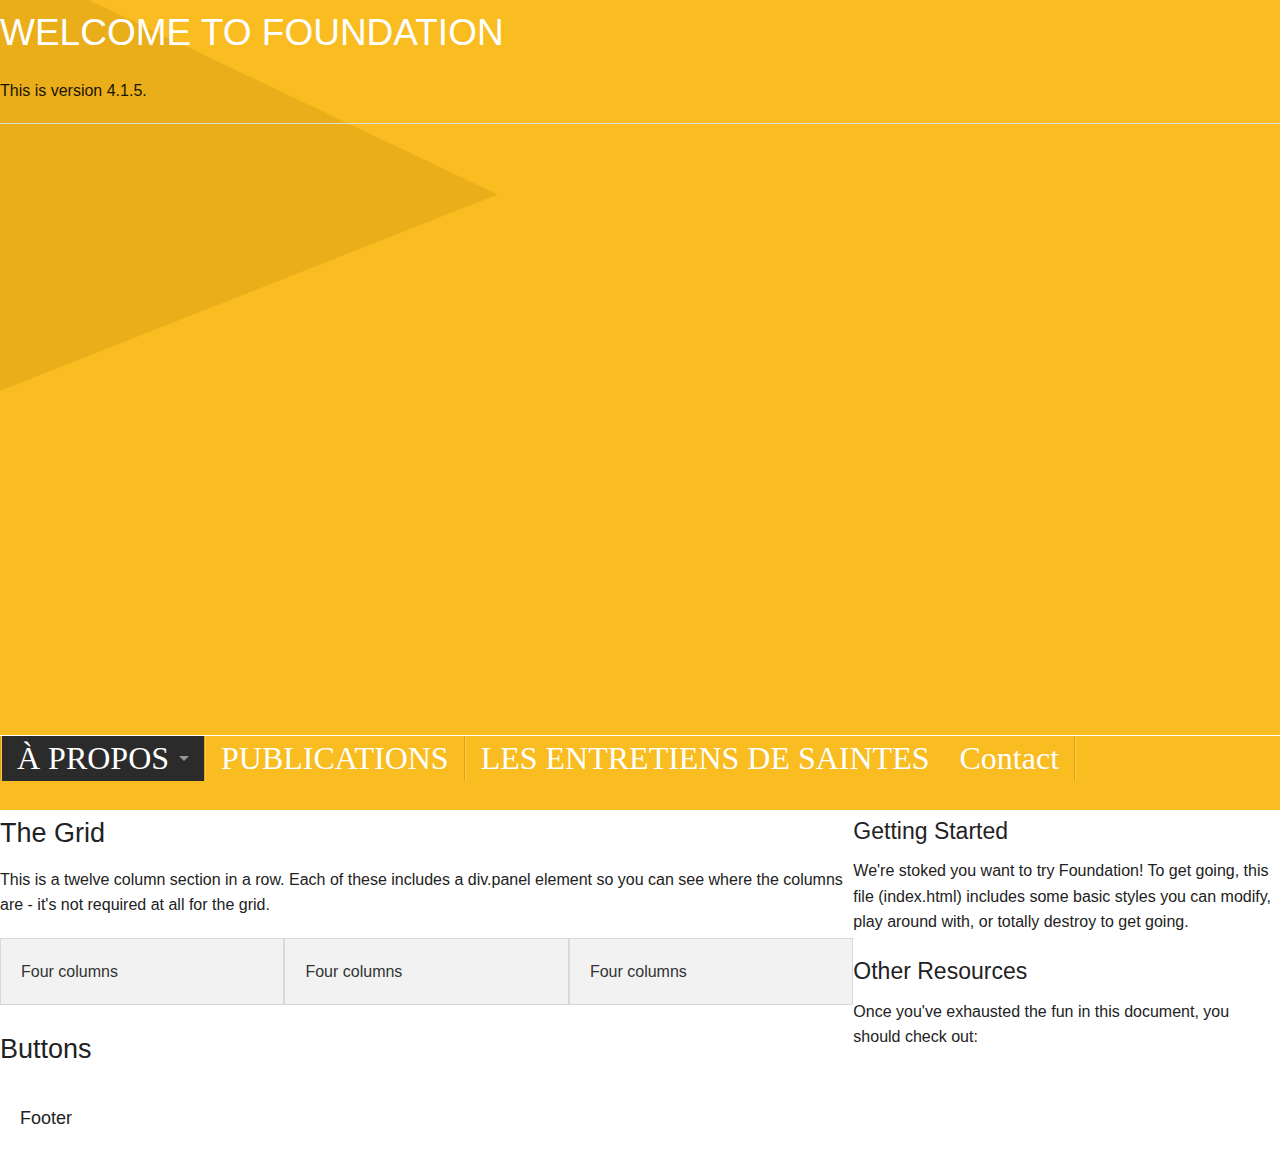
==== index.html @ 6a639bdf "addfiles" ====
<!DOCTYPE html>
<!--[if IE 8]> 				 <html class="no-js lt-ie9" lang="en" > <![endif]-->
<!--[if gt IE 8]><!--> <html class="no-js" lang="en" > <!--<![endif]-->

<head>
	<meta charset="utf-8" />
  <meta name="viewport" content="width=device-width" />
  <title>Foundation 4</title>

  <link rel="stylesheet" href="stylesheets/normalize.css" />
  
  <link rel="stylesheet" href="stylesheets/app.css" />
    <link rel="stylesheet" href="stylesheets/styles-svg.css" />
  

  <script src="javascripts/vendor/custom.modernizr.js"></script>

</head>
<body>

	<div class="row totalRow pageTheme">
        <embed src="backsvg.svg" type="image/svg+xml"  width='100%'  style="width:100%;position:absolute;height:100%;left:0;top:0;" />

		<div class="large-12 columns">
			<h2>Welcome to Foundation</h2>
			<p>This is version 4.1.5.</p>
			<hr />
		</div>
        <div class="row totalRow">
            <nav class="top-bar right NavTheme">
                <ul class="title-area">
                    <!-- Title Area -->
                    <li class="name">
                        <h1><a href="#" style="display:none;">Top Bar Title </a></h1>
                    </li>
                    <!-- Remove the class "menu-icon" to get rid of menu icon. Take out "Menu" to just have icon alone -->
                    <li class="toggle-topbar menu-icon"><a href="#"><span>Menu</span></a></li>
                </ul>

                <section class="top-bar-section">
                    <!-- Left Nav Section -->
                    <ul class="left">
                        <li class="divider"></li>
                        <li class="active has-dropdown "><a href="#" class="niv1 active">À PROPOS   </a>
                            <ul class="dropdown">
                                <li class="has-dropdown"><a href="#">Dropdown Level 1a</a>

                                    <ul class="dropdown">
                                        <li><label>Dropdown Level 2 Label</label></li>
                                        <li><a href="#">Dropdown Level 2a</a></li>
                                        <li><a href="#">Dropdown Level 2b</a></li>
                                        <li class="has-dropdown"><a href="#">Dropdown Level 2c</a>
                                        </li>
                                        <li><a href="#">Dropdown Level 2d</a></li>
                                        <li><a href="#">Dropdown Level 2e</a></li>
                                        <li><a href="#">Dropdown Level 2f</a></li>
                                    </ul>
                                </li>
                                <li><a href="#">Dropdown Level 1b</a></li>
                                <li><a href="#">Dropdown Level 1c</a></li>
                                <li class="divider"></li>
                                <li><a href="#">Dropdown Level 1d</a></li>
                                <li><a href="#">Dropdown Level 1e</a></li>
                                <li><a href="#">Dropdown Level 1f</a></li>
                                <li class="divider"></li>
                                <li><a href="#">See all &rarr;</a></li>
                            </ul>
                        </li>
                        <li class="divider"></li>
                        <li><a href="#" class="niv1">PUBLICATIONS</a></li>
                        <li class="divider"></li>
                        <li class=""><a href="#" class="niv1">LES ENTRETIENS  DE SAINTES</a>


                        </li>
                        <li class="mailingContact"><a href="#"><span>Contact</span></a>


                        </li>
                        <li class="divider"></li>
                    </ul>

                    <!-- Right Nav Section -->

                </section>
            </nav>
        </div>
	</div>


	<div class="row totalRow ">
		<div class="large-8 columns">
			<h3>The Grid</h3>

			<!-- Grid Example -->
			<div class="row">
				<div class="large-12 columns">

						<p>This is a twelve column section in a row. Each of these includes a div.panel element so you can see where the columns are - it's not required at all for the grid.</p>

				</div>
			</div>

			<div class="row">
				<div class="large-4 columns">
					<div class="panel">
						<p>Four columns</p>
					</div>
				</div>
				<div class="large-4 columns">
					<div class="panel">
						<p>Four columns</p>
					</div>
				</div>
				<div class="large-4 columns">
					<div class="panel">
						<p>Four columns</p>
					</div>
				</div>
			</div>

			<h3>Buttons</h3>


		</div>

		<div class="large-4 columns">
			<h4>Getting Started</h4>
			<p>We're stoked you want to try Foundation! To get going, this file (index.html) includes some basic styles you can modify, play around with, or totally destroy to get going.</p>

			<h4>Other Resources</h4>
			<p>Once you've exhausted the fun in this document, you should check out:</p>

		</div>
	</div>


    </div>
    <div class="row footer totalRow">
        <div class="large-8 columns">
            <h5>Footer</h5>
        </div>

        <div class="large-4 columns">


        </div>
    </div>
  <script>
  document.write('<script src=' +
  ('__proto__' in {} ? 'javascripts/vendor/zepto' : 'javascripts/vendor/jquery') +
  '.js><\/script>')
  </script>
  
  <script src="javascripts/foundation/foundation.js"></script>
	
	<script src="javascripts/foundation/foundation.alerts.js"></script>
	
	<script src="javascripts/foundation/foundation.clearing.js"></script>
	
	<script src="javascripts/foundation/foundation.cookie.js"></script>
	
	<script src="javascripts/foundation/foundation.dropdown.js"></script>
	
	<script src="javascripts/foundation/foundation.forms.js"></script>
	
	<script src="javascripts/foundation/foundation.joyride.js"></script>
	
	<script src="javascripts/foundation/foundation.magellan.js"></script>
	
	<script src="javascripts/foundation/foundation.orbit.js"></script>
	
	<script src="javascripts/foundation/foundation.placeholder.js"></script>
	
	<script src="javascripts/foundation/foundation.reveal.js"></script>
	
	<script src="javascripts/foundation/foundation.section.js"></script>
	
	<script src="javascripts/foundation/foundation.tooltips.js"></script>
	
	<script src="javascripts/foundation/foundation.topbar.js"></script>
	
  
  <script>
    $(document).foundation();
  </script>
</body>
</html>
---- stylesheets/app.css ----
@charset "UTF-8";
/* line 220, ../sass/foundation/components/_global.scss */
*,
*:before,
*:after {
  -moz-box-sizing: border-box;
  -webkit-box-sizing: border-box;
  box-sizing: border-box;
}

/* line 225, ../sass/foundation/components/_global.scss */
html,
body {
  font-size: 100%;
}

/* line 228, ../sass/foundation/components/_global.scss */
body {
  background: white;
  color: #222222;
  padding: 0;
  margin: 0;
  font-family: "Helvetica Neue", "Helvetica", Helvetica, Arial, sans-serif;
  font-weight: normal;
  font-style: normal;
  line-height: 1;
  position: relative;
}

/* line 241, ../sass/foundation/components/_global.scss */
a:focus {
  outline: none;
}

/* line 246, ../sass/foundation/components/_global.scss */
img,
object,
embed {
  max-width: 100%;
  height: auto;
}

/* line 249, ../sass/foundation/components/_global.scss */
object,
embed {
  height: 100%;
}

/* line 250, ../sass/foundation/components/_global.scss */
img {
  -ms-interpolation-mode: bicubic;
}

/* line 256, ../sass/foundation/components/_global.scss */
#map_canvas img,
#map_canvas embed,
#map_canvas object,
.map_canvas img,
.map_canvas embed,
.map_canvas object {
  max-width: none !important;
}

/* line 261, ../sass/foundation/components/_global.scss */
.left {
  float: left !important;
}

/* line 262, ../sass/foundation/components/_global.scss */
.right {
  float: right !important;
}

/* line 263, ../sass/foundation/components/_global.scss */
.text-left {
  text-align: left !important;
}

/* line 264, ../sass/foundation/components/_global.scss */
.text-right {
  text-align: right !important;
}

/* line 265, ../sass/foundation/components/_global.scss */
.text-center {
  text-align: center !important;
}

/* line 266, ../sass/foundation/components/_global.scss */
.text-justify {
  text-align: justify !important;
}

/* line 267, ../sass/foundation/components/_global.scss */
.hide {
  display: none;
}

/* line 273, ../sass/foundation/components/_global.scss */
.antialiased {
  -webkit-font-smoothing: antialiased;
}

/* line 276, ../sass/foundation/components/_global.scss */
img {
  display: inline-block;
  vertical-align: middle;
}

/* line 286, ../sass/foundation/components/_global.scss */
textarea {
  height: auto;
  min-height: 50px;
}

/* line 289, ../sass/foundation/components/_global.scss */
select {
  width: 100%;
}

/* Grid HTML Classes */
/* line 115, ../sass/foundation/components/_grid.scss */
.row {
  width: 100%;
  margin-left: auto;
  margin-right: auto;
  margin-top: 0;
  margin-bottom: 0;
  max-width: 62.5em;
  *zoom: 1;
}
/* line 101, ../sass/foundation/components/_global.scss */
.row:before, .row:after {
  content: " ";
  display: table;
}
/* line 102, ../sass/foundation/components/_global.scss */
.row:after {
  clear: both;
}
/* line 120, ../sass/foundation/components/_grid.scss */
.row.collapse .column,
.row.collapse .columns {
  position: relative;
  padding-left: 0;
  padding-right: 0;
  float: left;
}
/* line 123, ../sass/foundation/components/_grid.scss */
.row .row {
  width: auto;
  margin-left: 0em;
  margin-right: 0em;
  margin-top: 0;
  margin-bottom: 0;
  max-width: none;
  *zoom: 1;
}
/* line 101, ../sass/foundation/components/_global.scss */
.row .row:before, .row .row:after {
  content: " ";
  display: table;
}
/* line 102, ../sass/foundation/components/_global.scss */
.row .row:after {
  clear: both;
}
/* line 124, ../sass/foundation/components/_grid.scss */
.row .row.collapse {
  width: auto;
  margin: 0;
  max-width: none;
  *zoom: 1;
}
/* line 101, ../sass/foundation/components/_global.scss */
.row .row.collapse:before, .row .row.collapse:after {
  content: " ";
  display: table;
}
/* line 102, ../sass/foundation/components/_global.scss */
.row .row.collapse:after {
  clear: both;
}

/* line 129, ../sass/foundation/components/_grid.scss */
.column,
.columns {
  position: relative;
  padding-left: 0em;
  padding-right: 0em;
  width: 100%;
  float: left;
}

@media only screen {
  /* line 134, ../sass/foundation/components/_grid.scss */
  .column,
  .columns {
    position: relative;
    padding-left: 0em;
    padding-right: 0em;
    float: left;
  }

  /* line 137, ../sass/foundation/components/_grid.scss */
  .small-1 {
    position: relative;
    width: 8.33333%;
  }

  /* line 137, ../sass/foundation/components/_grid.scss */
  .small-2 {
    position: relative;
    width: 16.66667%;
  }

  /* line 137, ../sass/foundation/components/_grid.scss */
  .small-3 {
    position: relative;
    width: 25%;
  }

  /* line 137, ../sass/foundation/components/_grid.scss */
  .small-4 {
    position: relative;
    width: 33.33333%;
  }

  /* line 137, ../sass/foundation/components/_grid.scss */
  .small-5 {
    position: relative;
    width: 41.66667%;
  }

  /* line 137, ../sass/foundation/components/_grid.scss */
  .small-6 {
    position: relative;
    width: 50%;
  }

  /* line 137, ../sass/foundation/components/_grid.scss */
  .small-7 {
    position: relative;
    width: 58.33333%;
  }

  /* line 137, ../sass/foundation/components/_grid.scss */
  .small-8 {
    position: relative;
    width: 66.66667%;
  }

  /* line 137, ../sass/foundation/components/_grid.scss */
  .small-9 {
    position: relative;
    width: 75%;
  }

  /* line 137, ../sass/foundation/components/_grid.scss */
  .small-10 {
    position: relative;
    width: 83.33333%;
  }

  /* line 137, ../sass/foundation/components/_grid.scss */
  .small-11 {
    position: relative;
    width: 91.66667%;
  }

  /* line 137, ../sass/foundation/components/_grid.scss */
  .small-12 {
    position: relative;
    width: 100%;
  }

  /* line 141, ../sass/foundation/components/_grid.scss */
  .small-offset-1 {
    position: relative;
    margin-left: 8.33333%;
  }

  /* line 141, ../sass/foundation/components/_grid.scss */
  .small-offset-2 {
    position: relative;
    margin-left: 16.66667%;
  }

  /* line 141, ../sass/foundation/components/_grid.scss */
  .small-offset-3 {
    position: relative;
    margin-left: 25%;
  }

  /* line 141, ../sass/foundation/components/_grid.scss */
  .small-offset-4 {
    position: relative;
    margin-left: 33.33333%;
  }

  /* line 141, ../sass/foundation/components/_grid.scss */
  .small-offset-5 {
    position: relative;
    margin-left: 41.66667%;
  }

  /* line 141, ../sass/foundation/components/_grid.scss */
  .small-offset-6 {
    position: relative;
    margin-left: 50%;
  }

  /* line 141, ../sass/foundation/components/_grid.scss */
  .small-offset-7 {
    position: relative;
    margin-left: 58.33333%;
  }

  /* line 141, ../sass/foundation/components/_grid.scss */
  .small-offset-8 {
    position: relative;
    margin-left: 66.66667%;
  }

  /* line 141, ../sass/foundation/components/_grid.scss */
  .small-offset-9 {
    position: relative;
    margin-left: 75%;
  }

  /* line 141, ../sass/foundation/components/_grid.scss */
  .small-offset-10 {
    position: relative;
    margin-left: 83.33333%;
  }

  /* line 144, ../sass/foundation/components/_grid.scss */
  [class*="column"] + [class*="column"]:last-child {
    float: right;
  }

  /* line 145, ../sass/foundation/components/_grid.scss */
  [class*="column"] + [class*="column"].end {
    float: left;
  }

  /* line 148, ../sass/foundation/components/_grid.scss */
  .column.small-centered,
  .columns.small-centered {
    position: relative;
    margin-left: auto;
    margin-right: auto;
    float: none !important;
  }
}
/* Styles for screens that are atleast 768px; */
@media only screen and (min-width: 48em) {
  /* line 155, ../sass/foundation/components/_grid.scss */
  .large-1 {
    position: relative;
    width: 8.33333%;
  }

  /* line 155, ../sass/foundation/components/_grid.scss */
  .large-2 {
    position: relative;
    width: 16.66667%;
  }

  /* line 155, ../sass/foundation/components/_grid.scss */
  .large-3 {
    position: relative;
    width: 25%;
  }

  /* line 155, ../sass/foundation/components/_grid.scss */
  .large-4 {
    position: relative;
    width: 33.33333%;
  }

  /* line 155, ../sass/foundation/components/_grid.scss */
  .large-5 {
    position: relative;
    width: 41.66667%;
  }

  /* line 155, ../sass/foundation/components/_grid.scss */
  .large-6 {
    position: relative;
    width: 50%;
  }

  /* line 155, ../sass/foundation/components/_grid.scss */
  .large-7 {
    position: relative;
    width: 58.33333%;
  }

  /* line 155, ../sass/foundation/components/_grid.scss */
  .large-8 {
    position: relative;
    width: 66.66667%;
  }

  /* line 155, ../sass/foundation/components/_grid.scss */
  .large-9 {
    position: relative;
    width: 75%;
  }

  /* line 155, ../sass/foundation/components/_grid.scss */
  .large-10 {
    position: relative;
    width: 83.33333%;
  }

  /* line 155, ../sass/foundation/components/_grid.scss */
  .large-11 {
    position: relative;
    width: 91.66667%;
  }

  /* line 155, ../sass/foundation/components/_grid.scss */
  .large-12 {
    position: relative;
    width: 100%;
  }

  /* line 159, ../sass/foundation/components/_grid.scss */
  .row .large-offset-1 {
    position: relative;
    margin-left: 8.33333%;
  }

  /* line 159, ../sass/foundation/components/_grid.scss */
  .row .large-offset-2 {
    position: relative;
    margin-left: 16.66667%;
  }

  /* line 159, ../sass/foundation/components/_grid.scss */
  .row .large-offset-3 {
    position: relative;
    margin-left: 25%;
  }

  /* line 159, ../sass/foundation/components/_grid.scss */
  .row .large-offset-4 {
    position: relative;
    margin-left: 33.33333%;
  }

  /* line 159, ../sass/foundation/components/_grid.scss */
  .row .large-offset-5 {
    position: relative;
    margin-left: 41.66667%;
  }

  /* line 159, ../sass/foundation/components/_grid.scss */
  .row .large-offset-6 {
    position: relative;
    margin-left: 50%;
  }

  /* line 159, ../sass/foundation/components/_grid.scss */
  .row .large-offset-7 {
    position: relative;
    margin-left: 58.33333%;
  }

  /* line 159, ../sass/foundation/components/_grid.scss */
  .row .large-offset-8 {
    position: relative;
    margin-left: 66.66667%;
  }

  /* line 159, ../sass/foundation/components/_grid.scss */
  .row .large-offset-9 {
    position: relative;
    margin-left: 75%;
  }

  /* line 159, ../sass/foundation/components/_grid.scss */
  .row .large-offset-10 {
    position: relative;
    margin-left: 83.33333%;
  }

  /* line 159, ../sass/foundation/components/_grid.scss */
  .row .large-offset-11 {
    position: relative;
    margin-left: 91.66667%;
  }

  /* line 163, ../sass/foundation/components/_grid.scss */
  .push-1 {
    position: relative;
    left: 8.33333%;
    right: auto;
  }

  /* line 164, ../sass/foundation/components/_grid.scss */
  .pull-1 {
    position: relative;
    right: 8.33333%;
    left: auto;
  }

  /* line 163, ../sass/foundation/components/_grid.scss */
  .push-2 {
    position: relative;
    left: 16.66667%;
    right: auto;
  }

  /* line 164, ../sass/foundation/components/_grid.scss */
  .pull-2 {
    position: relative;
    right: 16.66667%;
    left: auto;
  }

  /* line 163, ../sass/foundation/components/_grid.scss */
  .push-3 {
    position: relative;
    left: 25%;
    right: auto;
  }

  /* line 164, ../sass/foundation/components/_grid.scss */
  .pull-3 {
    position: relative;
    right: 25%;
    left: auto;
  }

  /* line 163, ../sass/foundation/components/_grid.scss */
  .push-4 {
    position: relative;
    left: 33.33333%;
    right: auto;
  }

  /* line 164, ../sass/foundation/components/_grid.scss */
  .pull-4 {
    position: relative;
    right: 33.33333%;
    left: auto;
  }

  /* line 163, ../sass/foundation/components/_grid.scss */
  .push-5 {
    position: relative;
    left: 41.66667%;
    right: auto;
  }

  /* line 164, ../sass/foundation/components/_grid.scss */
  .pull-5 {
    position: relative;
    right: 41.66667%;
    left: auto;
  }

  /* line 163, ../sass/foundation/components/_grid.scss */
  .push-6 {
    position: relative;
    left: 50%;
    right: auto;
  }

  /* line 164, ../sass/foundation/components/_grid.scss */
  .pull-6 {
    position: relative;
    right: 50%;
    left: auto;
  }

  /* line 163, ../sass/foundation/components/_grid.scss */
  .push-7 {
    position: relative;
    left: 58.33333%;
    right: auto;
  }

  /* line 164, ../sass/foundation/components/_grid.scss */
  .pull-7 {
    position: relative;
    right: 58.33333%;
    left: auto;
  }

  /* line 163, ../sass/foundation/components/_grid.scss */
  .push-8 {
    position: relative;
    left: 66.66667%;
    right: auto;
  }

  /* line 164, ../sass/foundation/components/_grid.scss */
  .pull-8 {
    position: relative;
    right: 66.66667%;
    left: auto;
  }

  /* line 163, ../sass/foundation/components/_grid.scss */
  .push-9 {
    position: relative;
    left: 75%;
    right: auto;
  }

  /* line 164, ../sass/foundation/components/_grid.scss */
  .pull-9 {
    position: relative;
    right: 75%;
    left: auto;
  }

  /* line 163, ../sass/foundation/components/_grid.scss */
  .push-10 {
    position: relative;
    left: 83.33333%;
    right: auto;
  }

  /* line 164, ../sass/foundation/components/_grid.scss */
  .pull-10 {
    position: relative;
    right: 83.33333%;
    left: auto;
  }

  /* line 163, ../sass/foundation/components/_grid.scss */
  .push-11 {
    position: relative;
    left: 91.66667%;
    right: auto;
  }

  /* line 164, ../sass/foundation/components/_grid.scss */
  .pull-11 {
    position: relative;
    right: 91.66667%;
    left: auto;
  }

  /* line 168, ../sass/foundation/components/_grid.scss */
  .small-push-1 {
    left: inherit;
  }

  /* line 169, ../sass/foundation/components/_grid.scss */
  .small-pull-1 {
    right: inherit;
  }

  /* line 168, ../sass/foundation/components/_grid.scss */
  .small-push-2 {
    left: inherit;
  }

  /* line 169, ../sass/foundation/components/_grid.scss */
  .small-pull-2 {
    right: inherit;
  }

  /* line 168, ../sass/foundation/components/_grid.scss */
  .small-push-3 {
    left: inherit;
  }

  /* line 169, ../sass/foundation/components/_grid.scss */
  .small-pull-3 {
    right: inherit;
  }

  /* line 168, ../sass/foundation/components/_grid.scss */
  .small-push-4 {
    left: inherit;
  }

  /* line 169, ../sass/foundation/components/_grid.scss */
  .small-pull-4 {
    right: inherit;
  }

  /* line 168, ../sass/foundation/components/_grid.scss */
  .small-push-5 {
    left: inherit;
  }

  /* line 169, ../sass/foundation/components/_grid.scss */
  .small-pull-5 {
    right: inherit;
  }

  /* line 168, ../sass/foundation/components/_grid.scss */
  .small-push-6 {
    left: inherit;
  }

  /* line 169, ../sass/foundation/components/_grid.scss */
  .small-pull-6 {
    right: inherit;
  }

  /* line 168, ../sass/foundation/components/_grid.scss */
  .small-push-7 {
    left: inherit;
  }

  /* line 169, ../sass/foundation/components/_grid.scss */
  .small-pull-7 {
    right: inherit;
  }

  /* line 168, ../sass/foundation/components/_grid.scss */
  .small-push-8 {
    left: inherit;
  }

  /* line 169, ../sass/foundation/components/_grid.scss */
  .small-pull-8 {
    right: inherit;
  }

  /* line 168, ../sass/foundation/components/_grid.scss */
  .small-push-9 {
    left: inherit;
  }

  /* line 169, ../sass/foundation/components/_grid.scss */
  .small-pull-9 {
    right: inherit;
  }

  /* line 168, ../sass/foundation/components/_grid.scss */
  .small-push-10 {
    left: inherit;
  }

  /* line 169, ../sass/foundation/components/_grid.scss */
  .small-pull-10 {
    right: inherit;
  }

  /* line 168, ../sass/foundation/components/_grid.scss */
  .small-push-11 {
    left: inherit;
  }

  /* line 169, ../sass/foundation/components/_grid.scss */
  .small-pull-11 {
    right: inherit;
  }

  /* line 173, ../sass/foundation/components/_grid.scss */
  .column.small-centered,
  .columns.small-centered {
    margin-left: 0;
    margin-right: 0;
    float: left !important;
  }

  /* line 180, ../sass/foundation/components/_grid.scss */
  .column.large-centered,
  .columns.large-centered {
    position: relative;
    margin-left: auto;
    margin-right: auto;
    float: none !important;
  }
}
/* Foundation Visibility HTML Classes */
/* line 9, ../sass/foundation/components/_visibility.scss */
.show-for-small,
.show-for-medium-down,
.show-for-large-down {
  display: inherit !important;
}

/* line 15, ../sass/foundation/components/_visibility.scss */
.show-for-medium,
.show-for-medium-up,
.show-for-large,
.show-for-large-up,
.show-for-xlarge {
  display: none !important;
}

/* line 21, ../sass/foundation/components/_visibility.scss */
.hide-for-medium,
.hide-for-medium-up,
.hide-for-large,
.hide-for-large-up,
.hide-for-xlarge {
  display: inherit !important;
}

/* line 25, ../sass/foundation/components/_visibility.scss */
.hide-for-small,
.hide-for-medium-down,
.hide-for-large-down {
  display: none !important;
}

/* Specific visilbity for tables */
/* line 36, ../sass/foundation/components/_visibility.scss */
table.show-for-small, table.show-for-medium-down, table.show-for-large-down, table.hide-for-medium, table.hide-for-medium-up, table.hide-for-large, table.hide-for-large-up, table.hide-for-xlarge {
  display: table;
}

/* line 46, ../sass/foundation/components/_visibility.scss */
thead.show-for-small, thead.show-for-medium-down, thead.show-for-large-down, thead.hide-for-medium, thead.hide-for-medium-up, thead.hide-for-large, thead.hide-for-large-up, thead.hide-for-xlarge {
  display: table-header-group !important;
}

/* line 56, ../sass/foundation/components/_visibility.scss */
tbody.show-for-small, tbody.show-for-medium-down, tbody.show-for-large-down, tbody.hide-for-medium, tbody.hide-for-medium-up, tbody.hide-for-large, tbody.hide-for-large-up, tbody.hide-for-xlarge {
  display: table-row-group !important;
}

/* line 66, ../sass/foundation/components/_visibility.scss */
tr.show-for-small, tr.show-for-medium-down, tr.show-for-large-down, tr.hide-for-medium, tr.hide-for-medium-up, tr.hide-for-large, tr.hide-for-large-up, tr.hide-for-xlarge {
  display: table-row !important;
}

/* line 77, ../sass/foundation/components/_visibility.scss */
td.show-for-small, td.show-for-medium-down, td.show-for-large-down, td.hide-for-medium, td.hide-for-medium-up, td.hide-for-large, td.hide-for-large-up, td.hide-for-xlarge,
th.show-for-small,
th.show-for-medium-down,
th.show-for-large-down,
th.hide-for-medium,
th.hide-for-medium-up,
th.hide-for-large,
th.hide-for-large-up,
th.hide-for-xlarge {
  display: table-cell !important;
}

/* Medium Displays: 768px - 1279px */
@media only screen and (min-width: 48em) {
  /* line 83, ../sass/foundation/components/_visibility.scss */
  .show-for-medium,
  .show-for-medium-up {
    display: inherit !important;
  }

  /* line 85, ../sass/foundation/components/_visibility.scss */
  .show-for-small {
    display: none !important;
  }

  /* line 87, ../sass/foundation/components/_visibility.scss */
  .hide-for-small {
    display: inherit !important;
  }

  /* line 90, ../sass/foundation/components/_visibility.scss */
  .hide-for-medium,
  .hide-for-medium-up {
    display: none !important;
  }

  /* Specific visilbity for tables */
  /* line 96, ../sass/foundation/components/_visibility.scss */
  table.show-for-medium, table.show-for-medium-up, table.hide-for-small {
    display: table;
  }

  /* line 101, ../sass/foundation/components/_visibility.scss */
  thead.show-for-medium, thead.show-for-medium-up, thead.hide-for-small {
    display: table-header-group !important;
  }

  /* line 106, ../sass/foundation/components/_visibility.scss */
  tbody.show-for-medium, tbody.show-for-medium-up, tbody.hide-for-small {
    display: table-row-group !important;
  }

  /* line 111, ../sass/foundation/components/_visibility.scss */
  tr.show-for-medium, tr.show-for-medium-up, tr.hide-for-small {
    display: table-row !important;
  }

  /* line 117, ../sass/foundation/components/_visibility.scss */
  td.show-for-medium, td.show-for-medium-up, td.hide-for-small,
  th.show-for-medium,
  th.show-for-medium-up,
  th.hide-for-small {
    display: table-cell !important;
  }
}
/* Large Displays: 1280px - 1440px */
@media only screen and (min-width: 80em) {
  /* line 124, ../sass/foundation/components/_visibility.scss */
  .show-for-large,
  .show-for-large-up {
    display: inherit !important;
  }

  /* line 127, ../sass/foundation/components/_visibility.scss */
  .show-for-medium,
  .show-for-medium-down {
    display: none !important;
  }

  /* line 130, ../sass/foundation/components/_visibility.scss */
  .hide-for-medium,
  .hide-for-medium-down {
    display: inherit !important;
  }

  /* line 133, ../sass/foundation/components/_visibility.scss */
  .hide-for-large,
  .hide-for-large-up {
    display: none !important;
  }

  /* Specific visilbity for tables */
  /* line 140, ../sass/foundation/components/_visibility.scss */
  table.show-for-large, table.show-for-large-up, table.hide-for-medium, table.hide-for-medium-down {
    display: table;
  }

  /* line 146, ../sass/foundation/components/_visibility.scss */
  thead.show-for-large, thead.show-for-large-up, thead.hide-for-medium, thead.hide-for-medium-down {
    display: table-header-group !important;
  }

  /* line 152, ../sass/foundation/components/_visibility.scss */
  tbody.show-for-large, tbody.show-for-large-up, tbody.hide-for-medium, tbody.hide-for-medium-down {
    display: table-row-group !important;
  }

  /* line 158, ../sass/foundation/components/_visibility.scss */
  tr.show-for-large, tr.show-for-large-up, tr.hide-for-medium, tr.hide-for-medium-down {
    display: table-row !important;
  }

  /* line 165, ../sass/foundation/components/_visibility.scss */
  td.show-for-large, td.show-for-large-up, td.hide-for-medium, td.hide-for-medium-down,
  th.show-for-large,
  th.show-for-large-up,
  th.hide-for-medium,
  th.hide-for-medium-down {
    display: table-cell !important;
  }
}
/* X-Large Displays: 1400px and up */
@media only screen and (min-width: 90em) {
  /* line 171, ../sass/foundation/components/_visibility.scss */
  .show-for-xlarge {
    display: inherit !important;
  }

  /* line 174, ../sass/foundation/components/_visibility.scss */
  .show-for-large,
  .show-for-large-down {
    display: none !important;
  }

  /* line 177, ../sass/foundation/components/_visibility.scss */
  .hide-for-large,
  .hide-for-large-down {
    display: inherit !important;
  }

  /* line 179, ../sass/foundation/components/_visibility.scss */
  .hide-for-xlarge {
    display: none !important;
  }

  /* Specific visilbity for tables */
  /* line 185, ../sass/foundation/components/_visibility.scss */
  table.show-for-xlarge, table.hide-for-large, table.hide-for-large-down {
    display: table;
  }

  /* line 190, ../sass/foundation/components/_visibility.scss */
  thead.show-for-xlarge, thead.hide-for-large, thead.hide-for-large-down {
    display: table-header-group !important;
  }

  /* line 195, ../sass/foundation/components/_visibility.scss */
  tbody.show-for-xlarge, tbody.hide-for-large, tbody.hide-for-large-down {
    display: table-row-group !important;
  }

  /* line 200, ../sass/foundation/components/_visibility.scss */
  tr.show-for-xlarge, tr.hide-for-large, tr.hide-for-large-down {
    display: table-row !important;
  }

  /* line 206, ../sass/foundation/components/_visibility.scss */
  td.show-for-xlarge, td.hide-for-large, td.hide-for-large-down,
  th.show-for-xlarge,
  th.hide-for-large,
  th.hide-for-large-down {
    display: table-cell !important;
  }
}
/* Orientation targeting */
/* line 213, ../sass/foundation/components/_visibility.scss */
.show-for-landscape,
.hide-for-portrait {
  display: inherit !important;
}

/* line 215, ../sass/foundation/components/_visibility.scss */
.hide-for-landscape,
.show-for-portrait {
  display: none !important;
}

/* Specific visilbity for tables */
/* line 220, ../sass/foundation/components/_visibility.scss */
table.hide-for-landscape, table.show-for-portrait {
  display: table;
}

/* line 224, ../sass/foundation/components/_visibility.scss */
thead.hide-for-landscape, thead.show-for-portrait {
  display: table-header-group !important;
}

/* line 228, ../sass/foundation/components/_visibility.scss */
tbody.hide-for-landscape, tbody.show-for-portrait {
  display: table-row-group !important;
}

/* line 232, ../sass/foundation/components/_visibility.scss */
tr.hide-for-landscape, tr.show-for-portrait {
  display: table-row !important;
}

/* line 237, ../sass/foundation/components/_visibility.scss */
td.hide-for-landscape, td.show-for-portrait,
th.hide-for-landscape,
th.show-for-portrait {
  display: table-cell !important;
}

@media only screen and (orientation: landscape) {
  /* line 242, ../sass/foundation/components/_visibility.scss */
  .show-for-landscape,
  .hide-for-portrait {
    display: inherit !important;
  }

  /* line 244, ../sass/foundation/components/_visibility.scss */
  .hide-for-landscape,
  .show-for-portrait {
    display: none !important;
  }

  /* Specific visilbity for tables */
  /* line 249, ../sass/foundation/components/_visibility.scss */
  table.show-for-landscape, table.hide-for-portrait {
    display: table;
  }

  /* line 253, ../sass/foundation/components/_visibility.scss */
  thead.show-for-landscape, thead.hide-for-portrait {
    display: table-header-group !important;
  }

  /* line 257, ../sass/foundation/components/_visibility.scss */
  tbody.show-for-landscape, tbody.hide-for-portrait {
    display: table-row-group !important;
  }

  /* line 261, ../sass/foundation/components/_visibility.scss */
  tr.show-for-landscape, tr.hide-for-portrait {
    display: table-row !important;
  }

  /* line 266, ../sass/foundation/components/_visibility.scss */
  td.show-for-landscape, td.hide-for-portrait,
  th.show-for-landscape,
  th.hide-for-portrait {
    display: table-cell !important;
  }
}
@media only screen and (orientation: portrait) {
  /* line 272, ../sass/foundation/components/_visibility.scss */
  .show-for-portrait,
  .hide-for-landscape {
    display: inherit !important;
  }

  /* line 274, ../sass/foundation/components/_visibility.scss */
  .hide-for-portrait,
  .show-for-landscape {
    display: none !important;
  }

  /* Specific visilbity for tables */
  /* line 279, ../sass/foundation/components/_visibility.scss */
  table.show-for-portrait, table.hide-for-landscape {
    display: table;
  }

  /* line 283, ../sass/foundation/components/_visibility.scss */
  thead.show-for-portrait, thead.hide-for-landscape {
    display: table-header-group !important;
  }

  /* line 287, ../sass/foundation/components/_visibility.scss */
  tbody.show-for-portrait, tbody.hide-for-landscape {
    display: table-row-group !important;
  }

  /* line 291, ../sass/foundation/components/_visibility.scss */
  tr.show-for-portrait, tr.hide-for-landscape {
    display: table-row !important;
  }

  /* line 296, ../sass/foundation/components/_visibility.scss */
  td.show-for-portrait, td.hide-for-landscape,
  th.show-for-portrait,
  th.hide-for-landscape {
    display: table-cell !important;
  }
}
/* Touch-enabled device targeting */
/* line 301, ../sass/foundation/components/_visibility.scss */
.show-for-touch {
  display: none !important;
}

/* line 302, ../sass/foundation/components/_visibility.scss */
.hide-for-touch {
  display: inherit !important;
}

/* line 303, ../sass/foundation/components/_visibility.scss */
.touch .show-for-touch {
  display: inherit !important;
}

/* line 304, ../sass/foundation/components/_visibility.scss */
.touch .hide-for-touch {
  display: none !important;
}

/* Specific visilbity for tables */
/* line 307, ../sass/foundation/components/_visibility.scss */
table.hide-for-touch {
  display: table;
}

/* line 308, ../sass/foundation/components/_visibility.scss */
.touch table.show-for-touch {
  display: table;
}

/* line 309, ../sass/foundation/components/_visibility.scss */
thead.hide-for-touch {
  display: table-header-group !important;
}

/* line 310, ../sass/foundation/components/_visibility.scss */
.touch thead.show-for-touch {
  display: table-header-group !important;
}

/* line 311, ../sass/foundation/components/_visibility.scss */
tbody.hide-for-touch {
  display: table-row-group !important;
}

/* line 312, ../sass/foundation/components/_visibility.scss */
.touch tbody.show-for-touch {
  display: table-row-group !important;
}

/* line 313, ../sass/foundation/components/_visibility.scss */
tr.hide-for-touch {
  display: table-row !important;
}

/* line 314, ../sass/foundation/components/_visibility.scss */
.touch tr.show-for-touch {
  display: table-row !important;
}

/* line 315, ../sass/foundation/components/_visibility.scss */
td.hide-for-touch {
  display: table-cell !important;
}

/* line 316, ../sass/foundation/components/_visibility.scss */
.touch td.show-for-touch {
  display: table-cell !important;
}

/* line 317, ../sass/foundation/components/_visibility.scss */
th.hide-for-touch {
  display: table-cell !important;
}

/* line 318, ../sass/foundation/components/_visibility.scss */
.touch th.show-for-touch {
  display: table-cell !important;
}

/* Foundation Block Grids for below small breakpoint */
@media only screen {
  /* line 49, ../sass/foundation/components/_block-grid.scss */
  [class*="block-grid-"] {
    display: block;
    padding: 0;
    margin: 0 -10px;
    *zoom: 1;
  }
  /* line 101, ../sass/foundation/components/_global.scss */
  [class*="block-grid-"]:before, [class*="block-grid-"]:after {
    content: " ";
    display: table;
  }
  /* line 102, ../sass/foundation/components/_global.scss */
  [class*="block-grid-"]:after {
    clear: both;
  }
  /* line 26, ../sass/foundation/components/_block-grid.scss */
  [class*="block-grid-"] > li {
    display: inline;
    height: auto;
    float: left;
    padding: 0 10px 10px;
  }

  /* line 35, ../sass/foundation/components/_block-grid.scss */
  .small-block-grid-1 > li {
    width: 100%;
    padding: 0 10px 10px;
  }
  /* line 39, ../sass/foundation/components/_block-grid.scss */
  .small-block-grid-1 > li:nth-of-type(n) {
    clear: none;
  }
  /* line 40, ../sass/foundation/components/_block-grid.scss */
  .small-block-grid-1 > li:nth-of-type(1n+1) {
    clear: both;
  }

  /* line 35, ../sass/foundation/components/_block-grid.scss */
  .small-block-grid-2 > li {
    width: 50%;
    padding: 0 10px 10px;
  }
  /* line 39, ../sass/foundation/components/_block-grid.scss */
  .small-block-grid-2 > li:nth-of-type(n) {
    clear: none;
  }
  /* line 40, ../sass/foundation/components/_block-grid.scss */
  .small-block-grid-2 > li:nth-of-type(2n+1) {
    clear: both;
  }

  /* line 35, ../sass/foundation/components/_block-grid.scss */
  .small-block-grid-3 > li {
    width: 33.33333%;
    padding: 0 10px 10px;
  }
  /* line 39, ../sass/foundation/components/_block-grid.scss */
  .small-block-grid-3 > li:nth-of-type(n) {
    clear: none;
  }
  /* line 40, ../sass/foundation/components/_block-grid.scss */
  .small-block-grid-3 > li:nth-of-type(3n+1) {
    clear: both;
  }

  /* line 35, ../sass/foundation/components/_block-grid.scss */
  .small-block-grid-4 > li {
    width: 25%;
    padding: 0 10px 10px;
  }
  /* line 39, ../sass/foundation/components/_block-grid.scss */
  .small-block-grid-4 > li:nth-of-type(n) {
    clear: none;
  }
  /* line 40, ../sass/foundation/components/_block-grid.scss */
  .small-block-grid-4 > li:nth-of-type(4n+1) {
    clear: both;
  }

  /* line 35, ../sass/foundation/components/_block-grid.scss */
  .small-block-grid-5 > li {
    width: 20%;
    padding: 0 10px 10px;
  }
  /* line 39, ../sass/foundation/components/_block-grid.scss */
  .small-block-grid-5 > li:nth-of-type(n) {
    clear: none;
  }
  /* line 40, ../sass/foundation/components/_block-grid.scss */
  .small-block-grid-5 > li:nth-of-type(5n+1) {
    clear: both;
  }

  /* line 35, ../sass/foundation/components/_block-grid.scss */
  .small-block-grid-6 > li {
    width: 16.66667%;
    padding: 0 10px 10px;
  }
  /* line 39, ../sass/foundation/components/_block-grid.scss */
  .small-block-grid-6 > li:nth-of-type(n) {
    clear: none;
  }
  /* line 40, ../sass/foundation/components/_block-grid.scss */
  .small-block-grid-6 > li:nth-of-type(6n+1) {
    clear: both;
  }

  /* line 35, ../sass/foundation/components/_block-grid.scss */
  .small-block-grid-7 > li {
    width: 14.28571%;
    padding: 0 10px 10px;
  }
  /* line 39, ../sass/foundation/components/_block-grid.scss */
  .small-block-grid-7 > li:nth-of-type(n) {
    clear: none;
  }
  /* line 40, ../sass/foundation/components/_block-grid.scss */
  .small-block-grid-7 > li:nth-of-type(7n+1) {
    clear: both;
  }

  /* line 35, ../sass/foundation/components/_block-grid.scss */
  .small-block-grid-8 > li {
    width: 12.5%;
    padding: 0 10px 10px;
  }
  /* line 39, ../sass/foundation/components/_block-grid.scss */
  .small-block-grid-8 > li:nth-of-type(n) {
    clear: none;
  }
  /* line 40, ../sass/foundation/components/_block-grid.scss */
  .small-block-grid-8 > li:nth-of-type(8n+1) {
    clear: both;
  }

  /* line 35, ../sass/foundation/components/_block-grid.scss */
  .small-block-grid-9 > li {
    width: 11.11111%;
    padding: 0 10px 10px;
  }
  /* line 39, ../sass/foundation/components/_block-grid.scss */
  .small-block-grid-9 > li:nth-of-type(n) {
    clear: none;
  }
  /* line 40, ../sass/foundation/components/_block-grid.scss */
  .small-block-grid-9 > li:nth-of-type(9n+1) {
    clear: both;
  }

  /* line 35, ../sass/foundation/components/_block-grid.scss */
  .small-block-grid-10 > li {
    width: 10%;
    padding: 0 10px 10px;
  }
  /* line 39, ../sass/foundation/components/_block-grid.scss */
  .small-block-grid-10 > li:nth-of-type(n) {
    clear: none;
  }
  /* line 40, ../sass/foundation/components/_block-grid.scss */
  .small-block-grid-10 > li:nth-of-type(10n+1) {
    clear: both;
  }

  /* line 35, ../sass/foundation/components/_block-grid.scss */
  .small-block-grid-11 > li {
    width: 9.09091%;
    padding: 0 10px 10px;
  }
  /* line 39, ../sass/foundation/components/_block-grid.scss */
  .small-block-grid-11 > li:nth-of-type(n) {
    clear: none;
  }
  /* line 40, ../sass/foundation/components/_block-grid.scss */
  .small-block-grid-11 > li:nth-of-type(11n+1) {
    clear: both;
  }

  /* line 35, ../sass/foundation/components/_block-grid.scss */
  .small-block-grid-12 > li {
    width: 8.33333%;
    padding: 0 10px 10px;
  }
  /* line 39, ../sass/foundation/components/_block-grid.scss */
  .small-block-grid-12 > li:nth-of-type(n) {
    clear: none;
  }
  /* line 40, ../sass/foundation/components/_block-grid.scss */
  .small-block-grid-12 > li:nth-of-type(12n+1) {
    clear: both;
  }
}
/* Foundation Block Grids for above small breakpoint */
@media only screen and (min-width: 48em) {
  /* Remove small grid clearing */
  /* line 62, ../sass/foundation/components/_block-grid.scss */
  .small-block-grid-1 > li:nth-of-type(1n+1) {
    clear: none;
  }

  /* line 62, ../sass/foundation/components/_block-grid.scss */
  .small-block-grid-2 > li:nth-of-type(2n+1) {
    clear: none;
  }

  /* line 62, ../sass/foundation/components/_block-grid.scss */
  .small-block-grid-3 > li:nth-of-type(3n+1) {
    clear: none;
  }

  /* line 62, ../sass/foundation/components/_block-grid.scss */
  .small-block-grid-4 > li:nth-of-type(4n+1) {
    clear: none;
  }

  /* line 62, ../sass/foundation/components/_block-grid.scss */
  .small-block-grid-5 > li:nth-of-type(5n+1) {
    clear: none;
  }

  /* line 62, ../sass/foundation/components/_block-grid.scss */
  .small-block-grid-6 > li:nth-of-type(6n+1) {
    clear: none;
  }

  /* line 62, ../sass/foundation/components/_block-grid.scss */
  .small-block-grid-7 > li:nth-of-type(7n+1) {
    clear: none;
  }

  /* line 62, ../sass/foundation/components/_block-grid.scss */
  .small-block-grid-8 > li:nth-of-type(8n+1) {
    clear: none;
  }

  /* line 62, ../sass/foundation/components/_block-grid.scss */
  .small-block-grid-9 > li:nth-of-type(9n+1) {
    clear: none;
  }

  /* line 62, ../sass/foundation/components/_block-grid.scss */
  .small-block-grid-10 > li:nth-of-type(10n+1) {
    clear: none;
  }

  /* line 62, ../sass/foundation/components/_block-grid.scss */
  .small-block-grid-11 > li:nth-of-type(11n+1) {
    clear: none;
  }

  /* line 62, ../sass/foundation/components/_block-grid.scss */
  .small-block-grid-12 > li:nth-of-type(12n+1) {
    clear: none;
  }

  /* line 35, ../sass/foundation/components/_block-grid.scss */
  .large-block-grid-1 > li {
    width: 100%;
    padding: 0 10px 10px;
  }
  /* line 39, ../sass/foundation/components/_block-grid.scss */
  .large-block-grid-1 > li:nth-of-type(n) {
    clear: none;
  }
  /* line 40, ../sass/foundation/components/_block-grid.scss */
  .large-block-grid-1 > li:nth-of-type(1n+1) {
    clear: both;
  }

  /* line 35, ../sass/foundation/components/_block-grid.scss */
  .large-block-grid-2 > li {
    width: 50%;
    padding: 0 10px 10px;
  }
  /* line 39, ../sass/foundation/components/_block-grid.scss */
  .large-block-grid-2 > li:nth-of-type(n) {
    clear: none;
  }
  /* line 40, ../sass/foundation/components/_block-grid.scss */
  .large-block-grid-2 > li:nth-of-type(2n+1) {
    clear: both;
  }

  /* line 35, ../sass/foundation/components/_block-grid.scss */
  .large-block-grid-3 > li {
    width: 33.33333%;
    padding: 0 10px 10px;
  }
  /* line 39, ../sass/foundation/components/_block-grid.scss */
  .large-block-grid-3 > li:nth-of-type(n) {
    clear: none;
  }
  /* line 40, ../sass/foundation/components/_block-grid.scss */
  .large-block-grid-3 > li:nth-of-type(3n+1) {
    clear: both;
  }

  /* line 35, ../sass/foundation/components/_block-grid.scss */
  .large-block-grid-4 > li {
    width: 25%;
    padding: 0 10px 10px;
  }
  /* line 39, ../sass/foundation/components/_block-grid.scss */
  .large-block-grid-4 > li:nth-of-type(n) {
    clear: none;
  }
  /* line 40, ../sass/foundation/components/_block-grid.scss */
  .large-block-grid-4 > li:nth-of-type(4n+1) {
    clear: both;
  }

  /* line 35, ../sass/foundation/components/_block-grid.scss */
  .large-block-grid-5 > li {
    width: 20%;
    padding: 0 10px 10px;
  }
  /* line 39, ../sass/foundation/components/_block-grid.scss */
  .large-block-grid-5 > li:nth-of-type(n) {
    clear: none;
  }
  /* line 40, ../sass/foundation/components/_block-grid.scss */
  .large-block-grid-5 > li:nth-of-type(5n+1) {
    clear: both;
  }

  /* line 35, ../sass/foundation/components/_block-grid.scss */
  .large-block-grid-6 > li {
    width: 16.66667%;
    padding: 0 10px 10px;
  }
  /* line 39, ../sass/foundation/components/_block-grid.scss */
  .large-block-grid-6 > li:nth-of-type(n) {
    clear: none;
  }
  /* line 40, ../sass/foundation/components/_block-grid.scss */
  .large-block-grid-6 > li:nth-of-type(6n+1) {
    clear: both;
  }

  /* line 35, ../sass/foundation/components/_block-grid.scss */
  .large-block-grid-7 > li {
    width: 14.28571%;
    padding: 0 10px 10px;
  }
  /* line 39, ../sass/foundation/components/_block-grid.scss */
  .large-block-grid-7 > li:nth-of-type(n) {
    clear: none;
  }
  /* line 40, ../sass/foundation/components/_block-grid.scss */
  .large-block-grid-7 > li:nth-of-type(7n+1) {
    clear: both;
  }

  /* line 35, ../sass/foundation/components/_block-grid.scss */
  .large-block-grid-8 > li {
    width: 12.5%;
    padding: 0 10px 10px;
  }
  /* line 39, ../sass/foundation/components/_block-grid.scss */
  .large-block-grid-8 > li:nth-of-type(n) {
    clear: none;
  }
  /* line 40, ../sass/foundation/components/_block-grid.scss */
  .large-block-grid-8 > li:nth-of-type(8n+1) {
    clear: both;
  }

  /* line 35, ../sass/foundation/components/_block-grid.scss */
  .large-block-grid-9 > li {
    width: 11.11111%;
    padding: 0 10px 10px;
  }
  /* line 39, ../sass/foundation/components/_block-grid.scss */
  .large-block-grid-9 > li:nth-of-type(n) {
    clear: none;
  }
  /* line 40, ../sass/foundation/components/_block-grid.scss */
  .large-block-grid-9 > li:nth-of-type(9n+1) {
    clear: both;
  }

  /* line 35, ../sass/foundation/components/_block-grid.scss */
  .large-block-grid-10 > li {
    width: 10%;
    padding: 0 10px 10px;
  }
  /* line 39, ../sass/foundation/components/_block-grid.scss */
  .large-block-grid-10 > li:nth-of-type(n) {
    clear: none;
  }
  /* line 40, ../sass/foundation/components/_block-grid.scss */
  .large-block-grid-10 > li:nth-of-type(10n+1) {
    clear: both;
  }

  /* line 35, ../sass/foundation/components/_block-grid.scss */
  .large-block-grid-11 > li {
    width: 9.09091%;
    padding: 0 10px 10px;
  }
  /* line 39, ../sass/foundation/components/_block-grid.scss */
  .large-block-grid-11 > li:nth-of-type(n) {
    clear: none;
  }
  /* line 40, ../sass/foundation/components/_block-grid.scss */
  .large-block-grid-11 > li:nth-of-type(11n+1) {
    clear: both;
  }

  /* line 35, ../sass/foundation/components/_block-grid.scss */
  .large-block-grid-12 > li {
    width: 8.33333%;
    padding: 0 10px 10px;
  }
  /* line 39, ../sass/foundation/components/_block-grid.scss */
  .large-block-grid-12 > li:nth-of-type(n) {
    clear: none;
  }
  /* line 40, ../sass/foundation/components/_block-grid.scss */
  .large-block-grid-12 > li:nth-of-type(12n+1) {
    clear: both;
  }
}
/* line 106, ../sass/foundation/components/_type.scss */
p.lead {
  font-size: 1.21875em;
  line-height: 1.6;
}

/* line 111, ../sass/foundation/components/_type.scss */
.subheader {
  line-height: 1.4;
  color: #6f6f6f;
  font-weight: 300;
  margin-top: 0.2em;
  margin-bottom: 0.5em;
}

/* Typography resets */
/* line 139, ../sass/foundation/components/_type.scss */
div,
dl,
dt,
dd,
ul,
ol,
li,
h1,
h2,
h3,
h4,
h5,
h6,
pre,
form,
p,
blockquote,
th,
td {
  margin: 0;
  padding: 0;
  direction: ltr;
}

/* Default Link Styles */
/* line 146, ../sass/foundation/components/_type.scss */
a {
  color: #2ba6cb;
  text-decoration: none;
  line-height: inherit;
}
/* line 152, ../sass/foundation/components/_type.scss */
a:hover, a:focus {
  color: #2795b6;
}
/* line 154, ../sass/foundation/components/_type.scss */
a img {
  border: none;
}

/* Default paragraph styles */
/* line 158, ../sass/foundation/components/_type.scss */
p {
  font-family: inherit;
  font-weight: normal;
  font-size: 1em;
  line-height: 1.6;
  margin-bottom: 1.25em;
  text-rendering: optimizeLegibility;
}
/* line 168, ../sass/foundation/components/_type.scss */
p aside {
  font-size: 0.875em;
  line-height: 1.35;
  font-style: italic;
}

/* Default header styles */
/* line 176, ../sass/foundation/components/_type.scss */
h1, h2, h3, h4, h5, h6 {
  font-family: "Raleway", "Helvetica", Helvetica, Arial, sans-serif;
  font-weight: 200;
  font-style: normal;
  color: #222222;
  text-rendering: optimizeLegibility;
  margin-top: 0.2em;
  margin-bottom: 0.5em;
  line-height: 1.2125em;
}
/* line 186, ../sass/foundation/components/_type.scss */
h1 small, h2 small, h3 small, h4 small, h5 small, h6 small {
  font-size: 60%;
  color: #6f6f6f;
  line-height: 0;
}

/* line 193, ../sass/foundation/components/_type.scss */
h1 {
  font-size: 2.125em;
}

/* line 194, ../sass/foundation/components/_type.scss */
h2 {
  font-size: 1.6875em;
}

/* line 195, ../sass/foundation/components/_type.scss */
h3 {
  font-size: 1.375em;
}

/* line 196, ../sass/foundation/components/_type.scss */
h4 {
  font-size: 1.125em;
}

/* line 197, ../sass/foundation/components/_type.scss */
h5 {
  font-size: 1.125em;
}

/* line 198, ../sass/foundation/components/_type.scss */
h6 {
  font-size: 1em;
}

/* line 202, ../sass/foundation/components/_type.scss */
hr {
  border: solid #dddddd;
  border-width: 1px 0 0;
  clear: both;
  margin: 1.25em 0 1.1875em;
  height: 0;
}

/* Helpful Typography Defaults */
/* line 212, ../sass/foundation/components/_type.scss */
em,
i {
  font-style: italic;
  line-height: inherit;
}

/* line 218, ../sass/foundation/components/_type.scss */
strong,
b {
  font-weight: bold;
  line-height: inherit;
}

/* line 223, ../sass/foundation/components/_type.scss */
small {
  font-size: 60%;
  line-height: inherit;
}

/* line 228, ../sass/foundation/components/_type.scss */
code {
  font-family: Consolas, "Liberation Mono", Courier, monospace;
  font-weight: bold;
  color: #7f0a0c;
}

/* Lists */
/* line 237, ../sass/foundation/components/_type.scss */
ul,
ol,
dl {
  font-size: 1em;
  line-height: 1.6;
  margin-bottom: 1.25em;
  list-style-position: outside;
  font-family: inherit;
}

/* Unordered Lists */
/* line 249, ../sass/foundation/components/_type.scss */
ul li ul,
ul li ol {
  margin-left: 1.25em;
  margin-bottom: 0;
  font-size: 1em;
  /* Override nested font-size change */
}
/* line 258, ../sass/foundation/components/_type.scss */
ul.square li ul, ul.circle li ul, ul.disc li ul {
  list-style: inherit;
}
/* line 261, ../sass/foundation/components/_type.scss */
ul.square {
  list-style-type: square;
}
/* line 262, ../sass/foundation/components/_type.scss */
ul.circle {
  list-style-type: circle;
}
/* line 263, ../sass/foundation/components/_type.scss */
ul.disc {
  list-style-type: disc;
}
/* line 264, ../sass/foundation/components/_type.scss */
ul.no-bullet {
  list-style: none;
}

/* Ordered Lists */
/* line 271, ../sass/foundation/components/_type.scss */
ol li ul,
ol li ol {
  margin-left: 1.25em;
  margin-bottom: 0;
}

/* Definition Lists */
/* line 280, ../sass/foundation/components/_type.scss */
dl dt {
  margin-bottom: 0.3em;
  font-weight: bold;
}
/* line 284, ../sass/foundation/components/_type.scss */
dl dd {
  margin-bottom: 0.75em;
}

/* Abbreviations */
/* line 289, ../sass/foundation/components/_type.scss */
abbr,
acronym {
  text-transform: uppercase;
  font-size: 90%;
  color: #222222;
  border-bottom: 1px dotted #dddddd;
  cursor: help;
}

/* line 296, ../sass/foundation/components/_type.scss */
abbr {
  text-transform: none;
}

/* Blockquotes */
/* line 301, ../sass/foundation/components/_type.scss */
blockquote {
  margin: 0 0 1.25em;
  padding: 0.5625em 1.25em 0 1.1875em;
  border-left: 1px solid #dddddd;
}
/* line 306, ../sass/foundation/components/_type.scss */
blockquote cite {
  display: block;
  font-size: 0.8125em;
  color: #555555;
}
/* line 310, ../sass/foundation/components/_type.scss */
blockquote cite:before {
  content: "\2014 \0020";
}
/* line 315, ../sass/foundation/components/_type.scss */
blockquote cite a,
blockquote cite a:visited {
  color: #555555;
}

/* line 321, ../sass/foundation/components/_type.scss */
blockquote,
blockquote p {
  line-height: 1.6;
  color: #6f6f6f;
}

/* Microformats */
/* line 327, ../sass/foundation/components/_type.scss */
.vcard {
  display: inline-block;
  margin: 0 0 1.25em 0;
  border: 1px solid #dddddd;
  padding: 0.625em 0.75em;
}
/* line 333, ../sass/foundation/components/_type.scss */
.vcard li {
  margin: 0;
  display: block;
}
/* line 337, ../sass/foundation/components/_type.scss */
.vcard .fn {
  font-weight: bold;
  font-size: 0.9375em;
}

/* line 344, ../sass/foundation/components/_type.scss */
.vevent .summary {
  font-weight: bold;
}
/* line 346, ../sass/foundation/components/_type.scss */
.vevent abbr {
  cursor: default;
  text-decoration: none;
  font-weight: bold;
  border: none;
  padding: 0 0.0625em;
}

@media only screen and (min-width: 48em) {
  /* line 357, ../sass/foundation/components/_type.scss */
  h1, h2, h3, h4, h5, h6 {
    line-height: 1.4;
  }

  /* line 358, ../sass/foundation/components/_type.scss */
  h1 {
    font-size: 2.75em;
  }

  /* line 359, ../sass/foundation/components/_type.scss */
  h2 {
    font-size: 2.3125em;
  }

  /* line 360, ../sass/foundation/components/_type.scss */
  h3 {
    font-size: 1.6875em;
  }

  /* line 361, ../sass/foundation/components/_type.scss */
  h4 {
    font-size: 1.4375em;
  }
}
/*
 * Print styles.
 *
 * Inlined to avoid required HTTP connection: www.phpied.com/delay-loading-your-print-css/
 * Credit to Paul Irish and HTML5 Boilerplate (html5boilerplate.com)
*/
/* line 372, ../sass/foundation/components/_type.scss */
.print-only {
  display: none !important;
}

@media print {
  /* line 374, ../sass/foundation/components/_type.scss */
  * {
    background: transparent !important;
    color: #000 !important;
    /* Black prints faster: h5bp.com/s */
    box-shadow: none !important;
    text-shadow: none !important;
  }

  /* line 382, ../sass/foundation/components/_type.scss */
  a,
  a:visited {
    text-decoration: underline;
  }

  /* line 383, ../sass/foundation/components/_type.scss */
  a[href]:after {
    content: " (" attr(href) ")";
  }

  /* line 385, ../sass/foundation/components/_type.scss */
  abbr[title]:after {
    content: " (" attr(title) ")";
  }

  /* line 390, ../sass/foundation/components/_type.scss */
  .ir a:after,
  a[href^="javascript:"]:after,
  a[href^="#"]:after {
    content: "";
  }

  /* line 393, ../sass/foundation/components/_type.scss */
  pre,
  blockquote {
    border: 1px solid #999;
    page-break-inside: avoid;
  }

  /* line 398, ../sass/foundation/components/_type.scss */
  thead {
    display: table-header-group;
    /* h5bp.com/t */
  }

  /* line 401, ../sass/foundation/components/_type.scss */
  tr,
  img {
    page-break-inside: avoid;
  }

  /* line 403, ../sass/foundation/components/_type.scss */
  img {
    max-width: 100% !important;
  }

  @page {
    margin: 0.5cm;
}

  /* line 409, ../sass/foundation/components/_type.scss */
  p,
  h2,
  h3 {
    orphans: 3;
    widows: 3;
  }

  /* line 415, ../sass/foundation/components/_type.scss */
  h2,
  h3 {
    page-break-after: avoid;
  }

  /* line 417, ../sass/foundation/components/_type.scss */
  .hide-on-print {
    display: none !important;
  }

  /* line 418, ../sass/foundation/components/_type.scss */
  .print-only {
    display: block !important;
  }

  /* line 419, ../sass/foundation/components/_type.scss */
  .hide-for-print {
    display: none !important;
  }

  /* line 420, ../sass/foundation/components/_type.scss */
  .show-for-print {
    display: inherit !important;
  }
}
/* line 167, ../sass/foundation/components/_buttons.scss */
button, .button {
  border-style: solid;
  border-width: 1px;
  cursor: pointer;
  font-family: inherit;
  font-weight: bold;
  line-height: 1;
  margin: 0 0 1.25em;
  position: relative;
  text-decoration: none;
  text-align: center;
  display: inline-block;
  padding-top: 0.75em;
  padding-right: 1.5em;
  padding-bottom: 0.8125em;
  padding-left: 1.5em;
  font-size: 1em;
  background-color: #2ba6cb;
  border-color: #2284a1;
  color: white;
}
/* line 120, ../sass/foundation/components/_buttons.scss */
button:hover, button:focus, .button:hover, .button:focus {
  background-color: #2284a1;
}
/* line 131, ../sass/foundation/components/_buttons.scss */
button:hover, button:focus, .button:hover, .button:focus {
  color: white;
}
/* line 172, ../sass/foundation/components/_buttons.scss */
button.secondary, .button.secondary {
  background-color: #e9e9e9;
  border-color: #d0d0d0;
  color: #333333;
}
/* line 120, ../sass/foundation/components/_buttons.scss */
button.secondary:hover, button.secondary:focus, .button.secondary:hover, .button.secondary:focus {
  background-color: #d0d0d0;
}
/* line 126, ../sass/foundation/components/_buttons.scss */
button.secondary:hover, button.secondary:focus, .button.secondary:hover, .button.secondary:focus {
  color: #333333;
}
/* line 173, ../sass/foundation/components/_buttons.scss */
button.success, .button.success {
  background-color: #5da423;
  border-color: #457a1a;
  color: white;
}
/* line 120, ../sass/foundation/components/_buttons.scss */
button.success:hover, button.success:focus, .button.success:hover, .button.success:focus {
  background-color: #457a1a;
}
/* line 131, ../sass/foundation/components/_buttons.scss */
button.success:hover, button.success:focus, .button.success:hover, .button.success:focus {
  color: white;
}
/* line 174, ../sass/foundation/components/_buttons.scss */
button.alert, .button.alert {
  background-color: #c60f13;
  border-color: #970b0e;
  color: white;
}
/* line 120, ../sass/foundation/components/_buttons.scss */
button.alert:hover, button.alert:focus, .button.alert:hover, .button.alert:focus {
  background-color: #970b0e;
}
/* line 131, ../sass/foundation/components/_buttons.scss */
button.alert:hover, button.alert:focus, .button.alert:hover, .button.alert:focus {
  color: white;
}
/* line 176, ../sass/foundation/components/_buttons.scss */
button.large, .button.large {
  padding-top: 1em;
  padding-right: 2em;
  padding-bottom: 1.0625em;
  padding-left: 2em;
  font-size: 1.25em;
}
/* line 177, ../sass/foundation/components/_buttons.scss */
button.small, .button.small {
  padding-top: 0.5625em;
  padding-right: 1.125em;
  padding-bottom: 0.625em;
  padding-left: 1.125em;
  font-size: 0.8125em;
}
/* line 178, ../sass/foundation/components/_buttons.scss */
button.tiny, .button.tiny {
  padding-top: 0.4375em;
  padding-right: 0.875em;
  padding-bottom: 0.5em;
  padding-left: 0.875em;
  font-size: 0.6875em;
}
/* line 179, ../sass/foundation/components/_buttons.scss */
button.expand, .button.expand {
  padding-right: 0px;
  padding-left: 0px;
  width: 100%;
}
/* line 181, ../sass/foundation/components/_buttons.scss */
button.left-align, .button.left-align {
  text-align: left;
  text-indent: 0.75em;
}
/* line 182, ../sass/foundation/components/_buttons.scss */
button.right-align, .button.right-align {
  text-align: right;
  padding-right: 0.75em;
}
/* line 184, ../sass/foundation/components/_buttons.scss */
button.disabled, button[disabled], .button.disabled, .button[disabled] {
  background-color: #2ba6cb;
  border-color: #2284a1;
  color: white;
  cursor: default;
  opacity: 0.6;
  -webkit-box-shadow: none;
  box-shadow: none;
}
/* line 120, ../sass/foundation/components/_buttons.scss */
button.disabled:hover, button.disabled:focus, button[disabled]:hover, button[disabled]:focus, .button.disabled:hover, .button.disabled:focus, .button[disabled]:hover, .button[disabled]:focus {
  background-color: #2284a1;
}
/* line 131, ../sass/foundation/components/_buttons.scss */
button.disabled:hover, button.disabled:focus, button[disabled]:hover, button[disabled]:focus, .button.disabled:hover, .button.disabled:focus, .button[disabled]:hover, .button[disabled]:focus {
  color: white;
}
/* line 142, ../sass/foundation/components/_buttons.scss */
button.disabled:hover, button.disabled:focus, button[disabled]:hover, button[disabled]:focus, .button.disabled:hover, .button.disabled:focus, .button[disabled]:hover, .button[disabled]:focus {
  background-color: #2ba6cb;
}
/* line 185, ../sass/foundation/components/_buttons.scss */
button.disabled.secondary, button[disabled].secondary, .button.disabled.secondary, .button[disabled].secondary {
  background-color: #e9e9e9;
  border-color: #d0d0d0;
  color: #333333;
  cursor: default;
  opacity: 0.6;
  -webkit-box-shadow: none;
  box-shadow: none;
}
/* line 120, ../sass/foundation/components/_buttons.scss */
button.disabled.secondary:hover, button.disabled.secondary:focus, button[disabled].secondary:hover, button[disabled].secondary:focus, .button.disabled.secondary:hover, .button.disabled.secondary:focus, .button[disabled].secondary:hover, .button[disabled].secondary:focus {
  background-color: #d0d0d0;
}
/* line 126, ../sass/foundation/components/_buttons.scss */
button.disabled.secondary:hover, button.disabled.secondary:focus, button[disabled].secondary:hover, button[disabled].secondary:focus, .button.disabled.secondary:hover, .button.disabled.secondary:focus, .button[disabled].secondary:hover, .button[disabled].secondary:focus {
  color: #333333;
}
/* line 142, ../sass/foundation/components/_buttons.scss */
button.disabled.secondary:hover, button.disabled.secondary:focus, button[disabled].secondary:hover, button[disabled].secondary:focus, .button.disabled.secondary:hover, .button.disabled.secondary:focus, .button[disabled].secondary:hover, .button[disabled].secondary:focus {
  background-color: #e9e9e9;
}
/* line 186, ../sass/foundation/components/_buttons.scss */
button.disabled.success, button[disabled].success, .button.disabled.success, .button[disabled].success {
  background-color: #5da423;
  border-color: #457a1a;
  color: white;
  cursor: default;
  opacity: 0.6;
  -webkit-box-shadow: none;
  box-shadow: none;
}
/* line 120, ../sass/foundation/components/_buttons.scss */
button.disabled.success:hover, button.disabled.success:focus, button[disabled].success:hover, button[disabled].success:focus, .button.disabled.success:hover, .button.disabled.success:focus, .button[disabled].success:hover, .button[disabled].success:focus {
  background-color: #457a1a;
}
/* line 131, ../sass/foundation/components/_buttons.scss */
button.disabled.success:hover, button.disabled.success:focus, button[disabled].success:hover, button[disabled].success:focus, .button.disabled.success:hover, .button.disabled.success:focus, .button[disabled].success:hover, .button[disabled].success:focus {
  color: white;
}
/* line 142, ../sass/foundation/components/_buttons.scss */
button.disabled.success:hover, button.disabled.success:focus, button[disabled].success:hover, button[disabled].success:focus, .button.disabled.success:hover, .button.disabled.success:focus, .button[disabled].success:hover, .button[disabled].success:focus {
  background-color: #5da423;
}
/* line 187, ../sass/foundation/components/_buttons.scss */
button.disabled.alert, button[disabled].alert, .button.disabled.alert, .button[disabled].alert {
  background-color: #c60f13;
  border-color: #970b0e;
  color: white;
  cursor: default;
  opacity: 0.6;
  -webkit-box-shadow: none;
  box-shadow: none;
}
/* line 120, ../sass/foundation/components/_buttons.scss */
button.disabled.alert:hover, button.disabled.alert:focus, button[disabled].alert:hover, button[disabled].alert:focus, .button.disabled.alert:hover, .button.disabled.alert:focus, .button[disabled].alert:hover, .button[disabled].alert:focus {
  background-color: #970b0e;
}
/* line 131, ../sass/foundation/components/_buttons.scss */
button.disabled.alert:hover, button.disabled.alert:focus, button[disabled].alert:hover, button[disabled].alert:focus, .button.disabled.alert:hover, .button.disabled.alert:focus, .button[disabled].alert:hover, .button[disabled].alert:focus {
  color: white;
}
/* line 142, ../sass/foundation/components/_buttons.scss */
button.disabled.alert:hover, button.disabled.alert:focus, button[disabled].alert:hover, button[disabled].alert:focus, .button.disabled.alert:hover, .button.disabled.alert:focus, .button[disabled].alert:hover, .button[disabled].alert:focus {
  background-color: #c60f13;
}

/* line 192, ../sass/foundation/components/_buttons.scss */
button, .button {
  padding-top: 0.8125em;
  padding-bottom: 0.75em;
}
/* line 194, ../sass/foundation/components/_buttons.scss */
button.tiny, .button.tiny {
  padding-top: 0.5em;
  padding-bottom: 0.4375em;
}
/* line 195, ../sass/foundation/components/_buttons.scss */
button.small, .button.small {
  padding-top: 0.625em;
  padding-bottom: 0.5625em;
}
/* line 196, ../sass/foundation/components/_buttons.scss */
button.large, .button.large {
  padding-top: 1.03125em;
  padding-bottom: 1.03125em;
}

@media only screen {
  /* line 202, ../sass/foundation/components/_buttons.scss */
  button, .button {
    -webkit-box-shadow: 0 1px 0 rgba(255, 255, 255, 0.5) inset;
    box-shadow: 0 1px 0 rgba(255, 255, 255, 0.5) inset;
    -webkit-transition: background-color 300ms ease-out;
    -moz-transition: background-color 300ms ease-out;
    transition: background-color 300ms ease-out;
  }
  /* line 54, ../sass/foundation/components/_global.scss */
  button:active, .button:active {
    -webkit-box-shadow: 0 1px 0 rgba(0, 0, 0, 0.2) inset;
    box-shadow: 0 1px 0 rgba(0, 0, 0, 0.2) inset;
  }
  /* line 210, ../sass/foundation/components/_buttons.scss */
  button.radius, .button.radius {
    -webkit-border-radius: 3px;
    border-radius: 3px;
  }
  /* line 211, ../sass/foundation/components/_buttons.scss */
  button.round, .button.round {
    -webkit-border-radius: 1000px;
    border-radius: 1000px;
  }
}
@media only screen and (min-width: 48em) {
  /* line 219, ../sass/foundation/components/_buttons.scss */
  button, .button {
    display: inline-block;
  }
}
/* Standard Forms */
/* line 255, ../sass/foundation/components/_forms.scss */
form {
  margin: 0 0 1em;
}

/* Using forms within rows, we need to set some defaults */
/* line 66, ../sass/foundation/components/_forms.scss */
form .row .row {
  margin: 0 -0.5em;
}
/* line 69, ../sass/foundation/components/_forms.scss */
form .row .row .column,
form .row .row .columns {
  padding: 0 0.5em;
}
/* line 72, ../sass/foundation/components/_forms.scss */
form .row .row.collapse {
  margin: 0;
}
/* line 75, ../sass/foundation/components/_forms.scss */
form .row .row.collapse .column,
form .row .row.collapse .columns {
  padding: 0;
}
/* line 82, ../sass/foundation/components/_forms.scss */
form .row input.column,
form .row input.columns,
form .row textarea.column,
form .row textarea.columns {
  padding-left: 0.5em;
}

/* Label Styles */
/* line 261, ../sass/foundation/components/_forms.scss */
label {
  font-size: 0.875em;
  color: #4d4d4d;
  cursor: pointer;
  display: block;
  font-weight: 500;
  margin-bottom: 0.1875em;
}
/* line 262, ../sass/foundation/components/_forms.scss */
label.right {
  float: none;
  text-align: right;
}
/* line 263, ../sass/foundation/components/_forms.scss */
label.inline {
  margin: 0 0 1em 0;
  padding: 0.625em 0;
}

/* Attach elements to the beginning or end of an input */
/* line 268, ../sass/foundation/components/_forms.scss */
.prefix,
.postfix {
  display: block;
  position: relative;
  z-index: 2;
  text-align: center;
  width: 100%;
  padding-top: 0;
  padding-bottom: 0;
  border-style: solid;
  border-width: 1px;
  overflow: hidden;
  font-size: 0.875em;
  height: 2.3125em;
  line-height: 2.3125em;
}

/* Adjust padding, alignment and radius if pre/post element is a button */
/* line 271, ../sass/foundation/components/_forms.scss */
.postfix.button {
  padding-left: 0;
  padding-right: 0;
  padding-top: 0;
  padding-bottom: 0;
  text-align: center;
  line-height: 2.125em;
}

/* line 272, ../sass/foundation/components/_forms.scss */
.prefix.button {
  padding-left: 0;
  padding-right: 0;
  padding-top: 0;
  padding-bottom: 0;
  text-align: center;
  line-height: 2.125em;
}

/* line 274, ../sass/foundation/components/_forms.scss */
.prefix.button.radius {
  -webkit-border-radius: 0;
  border-radius: 0;
  -moz-border-radius-bottomleft: 3px;
  -moz-border-radius-topleft: 3px;
  -webkit-border-bottom-left-radius: 3px;
  -webkit-border-top-left-radius: 3px;
  border-bottom-left-radius: 3px;
  border-top-left-radius: 3px;
}

/* line 275, ../sass/foundation/components/_forms.scss */
.postfix.button.radius {
  -webkit-border-radius: 0;
  border-radius: 0;
  -moz-border-radius-topright: 3px;
  -moz-border-radius-bottomright: 3px;
  -webkit-border-top-right-radius: 3px;
  -webkit-border-bottom-right-radius: 3px;
  border-top-right-radius: 3px;
  border-bottom-right-radius: 3px;
}

/* line 276, ../sass/foundation/components/_forms.scss */
.prefix.button.round {
  -webkit-border-radius: 0;
  border-radius: 0;
  -moz-border-radius-bottomleft: 1000px;
  -moz-border-radius-topleft: 1000px;
  -webkit-border-bottom-left-radius: 1000px;
  -webkit-border-top-left-radius: 1000px;
  border-bottom-left-radius: 1000px;
  border-top-left-radius: 1000px;
}

/* line 277, ../sass/foundation/components/_forms.scss */
.postfix.button.round {
  -webkit-border-radius: 0;
  border-radius: 0;
  -moz-border-radius-topright: 1000px;
  -moz-border-radius-bottomright: 1000px;
  -webkit-border-top-right-radius: 1000px;
  -webkit-border-bottom-right-radius: 1000px;
  border-top-right-radius: 1000px;
  border-bottom-right-radius: 1000px;
}

/* Separate prefix and postfix styles when on span so buttons keep their own */
/* line 280, ../sass/foundation/components/_forms.scss */
span.prefix {
  background: #f2f2f2;
  border-color: #d9d9d9;
  border-right: none;
  color: #333333;
}
/* line 281, ../sass/foundation/components/_forms.scss */
span.prefix.radius {
  -webkit-border-radius: 0;
  border-radius: 0;
  -moz-border-radius-bottomleft: 3px;
  -moz-border-radius-topleft: 3px;
  -webkit-border-bottom-left-radius: 3px;
  -webkit-border-top-left-radius: 3px;
  border-bottom-left-radius: 3px;
  border-top-left-radius: 3px;
}

/* line 283, ../sass/foundation/components/_forms.scss */
span.postfix {
  background: #f2f2f2;
  border-color: #cccccc;
  border-left: none;
  color: #333333;
}
/* line 284, ../sass/foundation/components/_forms.scss */
span.postfix.radius {
  -webkit-border-radius: 0;
  border-radius: 0;
  -moz-border-radius-topright: 3px;
  -moz-border-radius-bottomright: 3px;
  -webkit-border-top-right-radius: 3px;
  -webkit-border-bottom-right-radius: 3px;
  border-top-right-radius: 3px;
  border-bottom-right-radius: 3px;
}

/* Input groups will automatically style first and last elements of the group */
/* line 290, ../sass/foundation/components/_forms.scss */
.input-group.radius > *:first-child, .input-group.radius > *:first-child * {
  -moz-border-radius-bottomleft: 3px;
  -moz-border-radius-topleft: 3px;
  -webkit-border-bottom-left-radius: 3px;
  -webkit-border-top-left-radius: 3px;
  border-bottom-left-radius: 3px;
  border-top-left-radius: 3px;
}
/* line 293, ../sass/foundation/components/_forms.scss */
.input-group.radius > *:last-child, .input-group.radius > *:last-child * {
  -moz-border-radius-topright: 3px;
  -moz-border-radius-bottomright: 3px;
  -webkit-border-top-right-radius: 3px;
  -webkit-border-bottom-right-radius: 3px;
  border-top-right-radius: 3px;
  border-bottom-right-radius: 3px;
}
/* line 298, ../sass/foundation/components/_forms.scss */
.input-group.round > *:first-child, .input-group.round > *:first-child * {
  -moz-border-radius-bottomleft: 1000px;
  -moz-border-radius-topleft: 1000px;
  -webkit-border-bottom-left-radius: 1000px;
  -webkit-border-top-left-radius: 1000px;
  border-bottom-left-radius: 1000px;
  border-top-left-radius: 1000px;
}
/* line 301, ../sass/foundation/components/_forms.scss */
.input-group.round > *:last-child, .input-group.round > *:last-child * {
  -moz-border-radius-topright: 1000px;
  -moz-border-radius-bottomright: 1000px;
  -webkit-border-top-right-radius: 1000px;
  -webkit-border-bottom-right-radius: 1000px;
  border-top-right-radius: 1000px;
  border-bottom-right-radius: 1000px;
}

/* We use this to get basic styling on all basic form elements */
/* line 321, ../sass/foundation/components/_forms.scss */
input[type="text"],
input[type="password"],
input[type="date"],
input[type="datetime"],
input[type="datetime-local"],
input[type="month"],
input[type="week"],
input[type="email"],
input[type="number"],
input[type="search"],
input[type="tel"],
input[type="time"],
input[type="url"],
textarea {
  background-color: white;
  font-family: inherit;
  border: 1px solid #cccccc;
  -webkit-box-shadow: inset 0 1px 2px rgba(0, 0, 0, 0.1);
  box-shadow: inset 0 1px 2px rgba(0, 0, 0, 0.1);
  color: rgba(0, 0, 0, 0.75);
  display: block;
  font-size: 0.875em;
  margin: 0 0 1em 0;
  padding: 0.5em;
  height: 2.3125em;
  width: 100%;
  -moz-box-sizing: border-box;
  -webkit-box-sizing: border-box;
  box-sizing: border-box;
  -webkit-transition: box-shadow, 0.45s, -moz-box-shadow, 0.45s, -webkit-box-shadow, 0.45s, border-color, 0.45s, ease-in-out;
  -moz-transition: box-shadow, 0.45s, -moz-box-shadow, 0.45s, -webkit-box-shadow, 0.45s, border-color, 0.45s, ease-in-out;
  transition: box-shadow, 0.45s, -moz-box-shadow, 0.45s, -webkit-box-shadow, 0.45s, border-color, 0.45s, ease-in-out;
}
/* line 112, ../sass/foundation/components/_global.scss */
input[type="text"]:focus,
input[type="password"]:focus,
input[type="date"]:focus,
input[type="datetime"]:focus,
input[type="datetime-local"]:focus,
input[type="month"]:focus,
input[type="week"]:focus,
input[type="email"]:focus,
input[type="number"]:focus,
input[type="search"]:focus,
input[type="tel"]:focus,
input[type="time"]:focus,
input[type="url"]:focus,
textarea:focus {
  -webkit-box-shadow: 0 0 5px #999999;
  -moz-box-shadow: 0 0 5px #999999;
  box-shadow: 0 0 5px #999999;
  border-color: #999999;
}
/* line 104, ../sass/foundation/components/_forms.scss */
input[type="text"]:focus,
input[type="password"]:focus,
input[type="date"]:focus,
input[type="datetime"]:focus,
input[type="datetime-local"]:focus,
input[type="month"]:focus,
input[type="week"]:focus,
input[type="email"]:focus,
input[type="number"]:focus,
input[type="search"]:focus,
input[type="tel"]:focus,
input[type="time"]:focus,
input[type="url"]:focus,
textarea:focus {
  background: #fafafa;
  border-color: #999999;
  outline: none;
}
/* line 111, ../sass/foundation/components/_forms.scss */
input[type="text"][disabled],
input[type="password"][disabled],
input[type="date"][disabled],
input[type="datetime"][disabled],
input[type="datetime-local"][disabled],
input[type="month"][disabled],
input[type="week"][disabled],
input[type="email"][disabled],
input[type="number"][disabled],
input[type="search"][disabled],
input[type="tel"][disabled],
input[type="time"][disabled],
input[type="url"][disabled],
textarea[disabled] {
  background-color: #dddddd;
}

/* Adjust margin for form elements below */
/* line 332, ../sass/foundation/components/_forms.scss */
input[type="file"],
input[type="checkbox"],
input[type="radio"],
select {
  margin: 0 0 1em 0;
}

/* Normalize file input width */
/* line 337, ../sass/foundation/components/_forms.scss */
input[type="file"] {
  width: 100%;
}

/* We add basic fieldset styling */
/* line 342, ../sass/foundation/components/_forms.scss */
fieldset {
  border: solid 1px #dddddd;
  padding: 1.25em;
  margin: 1.125em 0;
}
/* line 212, ../sass/foundation/components/_forms.scss */
fieldset legend {
  font-weight: bold;
  background: white;
  padding: 0 0.1875em;
  margin: 0;
  margin-left: -0.1875em;
}

/* Error Handling */
/* line 350, ../sass/foundation/components/_forms.scss */
.error input,
input.error,
.error textarea,
textarea.error {
  border-color: #c60f13;
  background-color: rgba(198, 15, 19, 0.1);
}
/* line 227, ../sass/foundation/components/_forms.scss */
.error input:focus,
input.error:focus,
.error textarea:focus,
textarea.error:focus {
  background: #fafafa;
  border-color: #999999;
}

/* line 355, ../sass/foundation/components/_forms.scss */
.error label,
label.error {
  color: #c60f13;
}

/* line 358, ../sass/foundation/components/_forms.scss */
.error small,
small.error {
  display: block;
  padding: 0.375em 0.25em;
  margin-top: -1.3125em;
  margin-bottom: 1em;
  font-size: 0.75em;
  font-weight: bold;
  background: #c60f13;
  color: white;
}

/* Custom Checkbox and Radio Inputs */
/* line 52, ../sass/foundation/components/_custom-forms.scss */
form.custom .hidden-field {
  margin-left: -99999px;
  position: absolute;
  visibility: hidden;
}
/* line 58, ../sass/foundation/components/_custom-forms.scss */
form.custom .custom {
  display: inline-block;
  width: 16px;
  height: 16px;
  position: relative;
  top: 2px;
  border: solid 1px #cccccc;
  background: white;
}
/* line 67, ../sass/foundation/components/_custom-forms.scss */
form.custom .custom.radio {
  -webkit-border-radius: 1000px;
  border-radius: 1000px;
}
/* line 70, ../sass/foundation/components/_custom-forms.scss */
form.custom .custom.checkbox:before {
  content: "";
  display: block;
  line-height: 0.8;
  height: 14px;
  width: 14px;
  text-align: center;
  position: absolute;
  top: 0;
  left: 0;
  font-size: 14px;
  color: #fff;
}
/* line 86, ../sass/foundation/components/_custom-forms.scss */
form.custom .custom.radio.checked:before {
  content: "";
  display: block;
  width: 8px;
  height: 8px;
  -webkit-border-radius: 1000px;
  border-radius: 1000px;
  background: #222222;
  position: relative;
  top: 3px;
  left: 3px;
}
/* line 100, ../sass/foundation/components/_custom-forms.scss */
form.custom .custom.checkbox.checked:before {
  content: "\00d7";
  color: #222222;
}

/* Custom Select Options and Dropdowns */
/* line 109, ../sass/foundation/components/_custom-forms.scss */
form.custom {
  /* Custom input, disabled */
}
/* line 110, ../sass/foundation/components/_custom-forms.scss */
form.custom .custom.dropdown {
  display: block;
  position: relative;
  top: 0;
  height: 2.3125em;
  margin-bottom: 1.25em;
  margin-top: 0px;
  padding: 0px;
  width: 100%;
  background: white;
  background: -moz-linear-gradient(top, white 0%, #f3f3f3 100%);
  background: -webkit-linear-gradient(top, white 0%, #f3f3f3 100%);
  background: linear-gradient(to bottom, #ffffff 0%, #f3f3f3 100%);
  -webkit-box-shadow: none;
  box-shadow: none;
  font-size: 0.875em;
  vertical-align: top;
}
/* line 128, ../sass/foundation/components/_custom-forms.scss */
form.custom .custom.dropdown ul {
  overflow-y: auto;
  max-height: 200px;
}
/* line 133, ../sass/foundation/components/_custom-forms.scss */
form.custom .custom.dropdown .current {
  cursor: default;
  white-space: nowrap;
  line-height: 2.25em;
  color: rgba(0, 0, 0, 0.75);
  text-decoration: none;
  overflow: hidden;
  display: block;
  margin-left: 0.5em;
  margin-right: 2.3125em;
}
/* line 145, ../sass/foundation/components/_custom-forms.scss */
form.custom .custom.dropdown .selector {
  cursor: default;
  position: absolute;
  width: 2.5em;
  height: 2.3125em;
  display: block;
  right: 0;
  top: 0;
}
/* line 153, ../sass/foundation/components/_custom-forms.scss */
form.custom .custom.dropdown .selector:after {
  content: "";
  display: block;
  content: "";
  display: block;
  width: 0;
  height: 0;
  border: inset 5px;
  border-color: #aaaaaa transparent transparent transparent;
  border-top-style: solid;
  position: absolute;
  left: 0.9375em;
  top: 50%;
  margin-top: -3px;
}
/* line 166, ../sass/foundation/components/_custom-forms.scss */
form.custom .custom.dropdown:hover a.selector:after, form.custom .custom.dropdown.open a.selector:after {
  content: "";
  display: block;
  width: 0;
  height: 0;
  border: inset 5px;
  border-color: #222222 transparent transparent transparent;
  border-top-style: solid;
}
/* line 170, ../sass/foundation/components/_custom-forms.scss */
form.custom .custom.dropdown .disabled {
  color: #888888;
}
/* line 172, ../sass/foundation/components/_custom-forms.scss */
form.custom .custom.dropdown .disabled:hover {
  background: transparent;
  color: #888888;
}
/* line 175, ../sass/foundation/components/_custom-forms.scss */
form.custom .custom.dropdown .disabled:hover:after {
  display: none;
}
/* line 179, ../sass/foundation/components/_custom-forms.scss */
form.custom .custom.dropdown.open ul {
  display: block;
  z-index: 10;
  min-width: 100%;
  -moz-box-sizing: content-box;
  -webkit-box-sizing: content-box;
  box-sizing: content-box;
}
/* line 186, ../sass/foundation/components/_custom-forms.scss */
form.custom .custom.dropdown.small {
  max-width: 134px;
}
/* line 187, ../sass/foundation/components/_custom-forms.scss */
form.custom .custom.dropdown.medium {
  max-width: 254px;
}
/* line 188, ../sass/foundation/components/_custom-forms.scss */
form.custom .custom.dropdown.large {
  max-width: 434px;
}
/* line 189, ../sass/foundation/components/_custom-forms.scss */
form.custom .custom.dropdown.expand {
  width: 100% !important;
}
/* line 191, ../sass/foundation/components/_custom-forms.scss */
form.custom .custom.dropdown.open.small ul {
  min-width: 134px;
  -moz-box-sizing: border-box;
  -webkit-box-sizing: border-box;
  box-sizing: border-box;
}
/* line 192, ../sass/foundation/components/_custom-forms.scss */
form.custom .custom.dropdown.open.medium ul {
  min-width: 254px;
  -moz-box-sizing: border-box;
  -webkit-box-sizing: border-box;
  box-sizing: border-box;
}
/* line 193, ../sass/foundation/components/_custom-forms.scss */
form.custom .custom.dropdown.open.large ul {
  min-width: 434px;
  -moz-box-sizing: border-box;
  -webkit-box-sizing: border-box;
  box-sizing: border-box;
}
/* line 196, ../sass/foundation/components/_custom-forms.scss */
form.custom .custom.dropdown ul {
  position: absolute;
  width: auto;
  display: none;
  margin: 0;
  left: -1px;
  top: auto;
  -webkit-box-shadow: 0 2px 2px 0px rgba(0, 0, 0, 0.1);
  box-shadow: 0 2px 2px 0px rgba(0, 0, 0, 0.1);
  margin: 0;
  padding: 0;
  background: white;
  border: solid 1px #cccccc;
  font-size: 16px;
}
/* line 211, ../sass/foundation/components/_custom-forms.scss */
form.custom .custom.dropdown ul li {
  color: #555555;
  font-size: 0.875em;
  cursor: default;
  padding-top: 0.25em;
  padding-bottom: 0.25em;
  padding-left: 0.375em;
  padding-right: 2.375em;
  min-height: 1.5em;
  line-height: 1.5em;
  margin: 0;
  white-space: nowrap;
  list-style: none;
}
/* line 225, ../sass/foundation/components/_custom-forms.scss */
form.custom .custom.dropdown ul li.selected {
  background: #eeeeee;
  color: black;
}
/* line 229, ../sass/foundation/components/_custom-forms.scss */
form.custom .custom.dropdown ul li:hover {
  background-color: #e4e4e4;
  color: black;
}
/* line 233, ../sass/foundation/components/_custom-forms.scss */
form.custom .custom.dropdown ul li.selected:hover {
  background: #eeeeee;
  cursor: default;
  color: black;
}
/* line 240, ../sass/foundation/components/_custom-forms.scss */
form.custom .custom.dropdown ul.show {
  display: block;
}
/* line 244, ../sass/foundation/components/_custom-forms.scss */
form.custom .custom.disabled {
  background-color: #dddddd;
}

/* Button Groups */
/* line 71, ../sass/foundation/components/_button-groups.scss */
.button-group {
  list-style: none;
  margin: 0;
  *zoom: 1;
}
/* line 101, ../sass/foundation/components/_global.scss */
.button-group:before, .button-group:after {
  content: " ";
  display: table;
}
/* line 102, ../sass/foundation/components/_global.scss */
.button-group:after {
  clear: both;
}
/* line 73, ../sass/foundation/components/_button-groups.scss */
.button-group > * {
  margin: 0 0 0 -1px;
  float: left;
}
/* line 34, ../sass/foundation/components/_button-groups.scss */
.button-group > *:first-child {
  margin-left: 0;
}
/* line 52, ../sass/foundation/components/_button-groups.scss */
.button-group.radius > *:first-child, .button-group.radius > *:first-child > a, .button-group.radius > *:first-child > button, .button-group.radius > *:first-child > .button {
  -moz-border-radius-bottomleft: 3px;
  -moz-border-radius-topleft: 3px;
  -webkit-border-bottom-left-radius: 3px;
  -webkit-border-top-left-radius: 3px;
  border-bottom-left-radius: 3px;
  border-top-left-radius: 3px;
}
/* line 56, ../sass/foundation/components/_button-groups.scss */
.button-group.radius > *:last-child, .button-group.radius > *:last-child > a, .button-group.radius > *:last-child > button, .button-group.radius > *:last-child > .button {
  -moz-border-radius-topright: 3px;
  -moz-border-radius-bottomright: 3px;
  -webkit-border-top-right-radius: 3px;
  -webkit-border-bottom-right-radius: 3px;
  border-top-right-radius: 3px;
  border-bottom-right-radius: 3px;
}
/* line 52, ../sass/foundation/components/_button-groups.scss */
.button-group.round > *:first-child, .button-group.round > *:first-child > a, .button-group.round > *:first-child > button, .button-group.round > *:first-child > .button {
  -moz-border-radius-bottomleft: 1000px;
  -moz-border-radius-topleft: 1000px;
  -webkit-border-bottom-left-radius: 1000px;
  -webkit-border-top-left-radius: 1000px;
  border-bottom-left-radius: 1000px;
  border-top-left-radius: 1000px;
}
/* line 56, ../sass/foundation/components/_button-groups.scss */
.button-group.round > *:last-child, .button-group.round > *:last-child > a, .button-group.round > *:last-child > button, .button-group.round > *:last-child > .button {
  -moz-border-radius-topright: 1000px;
  -moz-border-radius-bottomright: 1000px;
  -webkit-border-top-right-radius: 1000px;
  -webkit-border-bottom-right-radius: 1000px;
  border-top-right-radius: 1000px;
  border-bottom-right-radius: 1000px;
}
/* line 79, ../sass/foundation/components/_button-groups.scss */
.button-group.even-2 li {
  width: 50%;
}
/* line 62, ../sass/foundation/components/_button-groups.scss */
.button-group.even-2 li button, .button-group.even-2 li .button {
  width: 100%;
}
/* line 79, ../sass/foundation/components/_button-groups.scss */
.button-group.even-3 li {
  width: 33.33333%;
}
/* line 62, ../sass/foundation/components/_button-groups.scss */
.button-group.even-3 li button, .button-group.even-3 li .button {
  width: 100%;
}
/* line 79, ../sass/foundation/components/_button-groups.scss */
.button-group.even-4 li {
  width: 25%;
}
/* line 62, ../sass/foundation/components/_button-groups.scss */
.button-group.even-4 li button, .button-group.even-4 li .button {
  width: 100%;
}
/* line 79, ../sass/foundation/components/_button-groups.scss */
.button-group.even-5 li {
  width: 20%;
}
/* line 62, ../sass/foundation/components/_button-groups.scss */
.button-group.even-5 li button, .button-group.even-5 li .button {
  width: 100%;
}
/* line 79, ../sass/foundation/components/_button-groups.scss */
.button-group.even-6 li {
  width: 16.66667%;
}
/* line 62, ../sass/foundation/components/_button-groups.scss */
.button-group.even-6 li button, .button-group.even-6 li .button {
  width: 100%;
}
/* line 79, ../sass/foundation/components/_button-groups.scss */
.button-group.even-7 li {
  width: 14.28571%;
}
/* line 62, ../sass/foundation/components/_button-groups.scss */
.button-group.even-7 li button, .button-group.even-7 li .button {
  width: 100%;
}
/* line 79, ../sass/foundation/components/_button-groups.scss */
.button-group.even-8 li {
  width: 12.5%;
}
/* line 62, ../sass/foundation/components/_button-groups.scss */
.button-group.even-8 li button, .button-group.even-8 li .button {
  width: 100%;
}

/* line 83, ../sass/foundation/components/_button-groups.scss */
.button-bar {
  *zoom: 1;
}
/* line 101, ../sass/foundation/components/_global.scss */
.button-bar:before, .button-bar:after {
  content: " ";
  display: table;
}
/* line 102, ../sass/foundation/components/_global.scss */
.button-bar:after {
  clear: both;
}
/* line 85, ../sass/foundation/components/_button-groups.scss */
.button-bar .button-group {
  float: left;
  margin-right: 0.625em;
}
/* line 22, ../sass/foundation/components/_button-groups.scss */
.button-bar .button-group div {
  overflow: hidden;
}

/* Dropdown Button */
/* line 107, ../sass/foundation/components/_dropdown-buttons.scss */
.dropdown.button {
  position: relative;
  padding-right: 3.1875em;
}
/* line 45, ../sass/foundation/components/_dropdown-buttons.scss */
.dropdown.button:before {
  position: absolute;
  content: "";
  width: 0;
  height: 0;
  display: block;
  border-style: solid;
  border-color: white transparent transparent transparent;
  top: 50%;
}
/* line 80, ../sass/foundation/components/_dropdown-buttons.scss */
.dropdown.button:before {
  border-width: 0.5625em;
  right: 1.5em;
  margin-top: -0.25em;
}
/* line 99, ../sass/foundation/components/_dropdown-buttons.scss */
.dropdown.button:before {
  border-color: white transparent transparent transparent;
}
/* line 108, ../sass/foundation/components/_dropdown-buttons.scss */
.dropdown.button.tiny {
  padding-right: 2.1875em;
}
/* line 60, ../sass/foundation/components/_dropdown-buttons.scss */
.dropdown.button.tiny:before {
  border-width: 0.4375em;
  right: 0.875em;
  margin-top: -0.15625em;
}
/* line 99, ../sass/foundation/components/_dropdown-buttons.scss */
.dropdown.button.tiny:before {
  border-color: white transparent transparent transparent;
}
/* line 109, ../sass/foundation/components/_dropdown-buttons.scss */
.dropdown.button.small {
  padding-right: 2.8125em;
}
/* line 70, ../sass/foundation/components/_dropdown-buttons.scss */
.dropdown.button.small:before {
  border-width: 0.5625em;
  right: 1.125em;
  margin-top: -0.21875em;
}
/* line 99, ../sass/foundation/components/_dropdown-buttons.scss */
.dropdown.button.small:before {
  border-color: white transparent transparent transparent;
}
/* line 110, ../sass/foundation/components/_dropdown-buttons.scss */
.dropdown.button.large {
  padding-right: 4em;
}
/* line 90, ../sass/foundation/components/_dropdown-buttons.scss */
.dropdown.button.large:before {
  border-width: 0.625em;
  right: 1.75em;
  margin-top: -0.3125em;
}
/* line 99, ../sass/foundation/components/_dropdown-buttons.scss */
.dropdown.button.large:before {
  border-color: white transparent transparent transparent;
}
/* line 111, ../sass/foundation/components/_dropdown-buttons.scss */
.dropdown.button.secondary:before {
  border-color: #333333 transparent transparent transparent;
}

/* Split Buttons */
/* line 149, ../sass/foundation/components/_split-buttons.scss */
.split.button {
  position: relative;
  padding-right: 4.8em;
}
/* line 52, ../sass/foundation/components/_split-buttons.scss */
.split.button span {
  display: block;
  height: 100%;
  position: absolute;
  right: 0;
  top: 0;
  border-left: solid 1px;
}
/* line 61, ../sass/foundation/components/_split-buttons.scss */
.split.button span:before {
  position: absolute;
  content: "";
  width: 0;
  height: 0;
  display: block;
  border-style: inset;
  left: 50%;
}
/* line 72, ../sass/foundation/components/_split-buttons.scss */
.split.button span:active {
  background-color: rgba(0, 0, 0, 0.1);
}
/* line 78, ../sass/foundation/components/_split-buttons.scss */
.split.button span {
  border-left-color: #1e728c;
}
/* line 115, ../sass/foundation/components/_split-buttons.scss */
.split.button span {
  width: 3em;
}
/* line 116, ../sass/foundation/components/_split-buttons.scss */
.split.button span:before {
  border-top-style: solid;
  border-width: 0.5625em;
  top: 1.125em;
  margin-left: -0.5625em;
}
/* line 141, ../sass/foundation/components/_split-buttons.scss */
.split.button span:before {
  border-color: white transparent transparent transparent;
}
/* line 78, ../sass/foundation/components/_split-buttons.scss */
.split.button.secondary span {
  border-left-color: #c3c3c3;
}
/* line 141, ../sass/foundation/components/_split-buttons.scss */
.split.button.secondary span:before {
  border-color: white transparent transparent transparent;
}
/* line 78, ../sass/foundation/components/_split-buttons.scss */
.split.button.alert span {
  border-left-color: #7f0a0c;
}
/* line 78, ../sass/foundation/components/_split-buttons.scss */
.split.button.success span {
  border-left-color: #396516;
}
/* line 155, ../sass/foundation/components/_split-buttons.scss */
.split.button.tiny {
  padding-right: 3.9375em;
}
/* line 87, ../sass/foundation/components/_split-buttons.scss */
.split.button.tiny span {
  width: 2.84375em;
}
/* line 88, ../sass/foundation/components/_split-buttons.scss */
.split.button.tiny span:before {
  border-top-style: solid;
  border-width: 0.4375em;
  top: 0.875em;
  margin-left: -0.3125em;
}
/* line 156, ../sass/foundation/components/_split-buttons.scss */
.split.button.small {
  padding-right: 3.9375em;
}
/* line 101, ../sass/foundation/components/_split-buttons.scss */
.split.button.small span {
  width: 2.8125em;
}
/* line 102, ../sass/foundation/components/_split-buttons.scss */
.split.button.small span:before {
  border-top-style: solid;
  border-width: 0.5625em;
  top: 0.84375em;
  margin-left: -0.5625em;
}
/* line 157, ../sass/foundation/components/_split-buttons.scss */
.split.button.large {
  padding-right: 6em;
}
/* line 129, ../sass/foundation/components/_split-buttons.scss */
.split.button.large span {
  width: 3.75em;
}
/* line 130, ../sass/foundation/components/_split-buttons.scss */
.split.button.large span:before {
  border-top-style: solid;
  border-width: 0.625em;
  top: 1.3125em;
  margin-left: -0.5625em;
}
/* line 158, ../sass/foundation/components/_split-buttons.scss */
.split.button.expand {
  padding-left: 2em;
}
/* line 141, ../sass/foundation/components/_split-buttons.scss */
.split.button.secondary span:before {
  border-color: #333333 transparent transparent transparent;
}
/* line 162, ../sass/foundation/components/_split-buttons.scss */
.split.button.radius span {
  -moz-border-radius-topright: 3px;
  -moz-border-radius-bottomright: 3px;
  -webkit-border-top-right-radius: 3px;
  -webkit-border-bottom-right-radius: 3px;
  border-top-right-radius: 3px;
  border-bottom-right-radius: 3px;
}
/* line 163, ../sass/foundation/components/_split-buttons.scss */
.split.button.round span {
  -moz-border-radius-topright: 1000px;
  -moz-border-radius-bottomright: 1000px;
  -webkit-border-top-right-radius: 1000px;
  -webkit-border-bottom-right-radius: 1000px;
  border-top-right-radius: 1000px;
  border-bottom-right-radius: 1000px;
}

/* Flex Video */
/* line 43, ../sass/foundation/components/_flex-video.scss */
.flex-video {
  position: relative;
  padding-top: 1.5625em;
  padding-bottom: 67.5%;
  height: 0;
  margin-bottom: 1em;
  overflow: hidden;
}
/* line 25, ../sass/foundation/components/_flex-video.scss */
.flex-video.widescreen {
  padding-bottom: 57.25%;
}
/* line 26, ../sass/foundation/components/_flex-video.scss */
.flex-video.vimeo {
  padding-top: 0;
}
/* line 31, ../sass/foundation/components/_flex-video.scss */
.flex-video iframe,
.flex-video object,
.flex-video embed,
.flex-video video {
  position: absolute;
  top: 0;
  left: 0;
  width: 100%;
  height: 100%;
}

/* Sections */
/* line 253, ../sass/foundation/components/_section.scss */
.section-container, .section-container.auto {
  width: 100%;
  display: block;
  margin-bottom: 1.25em;
  border: 1px solid #cccccc;
  border-top: none;
}
/* line 257, ../sass/foundation/components/_section.scss */
.section-container > section, .section-container > .section, .section-container.auto > section, .section-container.auto > .section {
  border-top: 1px solid #cccccc;
  position: relative;
}
/* line 81, ../sass/foundation/components/_section.scss */
.section-container > section .title, .section-container > .section .title, .section-container.auto > section .title, .section-container.auto > .section .title {
  top: 0;
  cursor: pointer;
  width: 100%;
  margin: 0;
  background-color: #efefef;
}
/* line 88, ../sass/foundation/components/_section.scss */
.section-container > section .title a, .section-container > .section .title a, .section-container.auto > section .title a, .section-container.auto > .section .title a {
  padding: 0.9375em;
  display: inline-block;
  color: #333333;
  font-size: 0.875em;
  white-space: nowrap;
  width: 100%;
}
/* line 96, ../sass/foundation/components/_section.scss */
.section-container > section .title:hover, .section-container > .section .title:hover, .section-container.auto > section .title:hover, .section-container.auto > .section .title:hover {
  background-color: #e2e2e2;
}
/* line 99, ../sass/foundation/components/_section.scss */
.section-container > section .content, .section-container > .section .content, .section-container.auto > section .content, .section-container.auto > .section .content {
  display: none;
  padding: 0.9375em;
  background-color: white;
}
/* line 104, ../sass/foundation/components/_section.scss */
.section-container > section .content > *:last-child, .section-container > .section .content > *:last-child, .section-container.auto > section .content > *:last-child, .section-container.auto > .section .content > *:last-child {
  margin-bottom: 0;
}
/* line 105, ../sass/foundation/components/_section.scss */
.section-container > section .content > *:first-child, .section-container > .section .content > *:first-child, .section-container.auto > section .content > *:first-child, .section-container.auto > .section .content > *:first-child {
  padding-top: 0;
}
/* line 106, ../sass/foundation/components/_section.scss */
.section-container > section .content > *:last-child, .section-container > .section .content > *:last-child, .section-container.auto > section .content > *:last-child, .section-container.auto > .section .content > *:last-child {
  padding-bottom: 0;
}
/* line 111, ../sass/foundation/components/_section.scss */
.section-container > section.active > .content, .section-container > .section.active > .content, .section-container.auto > section.active > .content, .section-container.auto > .section.active > .content {
  display: block;
}
/* line 112, ../sass/foundation/components/_section.scss */
.section-container > section.active > .title, .section-container > .section.active > .title, .section-container.auto > section.active > .title, .section-container.auto > .section.active > .title {
  background: #d5d5d5;
}

/* line 262, ../sass/foundation/components/_section.scss */
.section-container.tabs {
  border: 0;
  position: relative;
}
/* line 266, ../sass/foundation/components/_section.scss */
.section-container.tabs > section, .section-container.tabs > .section {
  padding-top: 0;
  border: 0;
  position: static;
}
/* line 124, ../sass/foundation/components/_section.scss */
.section-container.tabs > section .title, .section-container.tabs > .section .title {
  width: auto;
  border: 1px solid #cccccc;
  border-right: 0;
  border-bottom: 0;
  position: absolute;
  z-index: 1;
}
/* line 132, ../sass/foundation/components/_section.scss */
.section-container.tabs > section .title a, .section-container.tabs > .section .title a {
  width: 100%;
}
/* line 134, ../sass/foundation/components/_section.scss */
.section-container.tabs > section:last-child .title, .section-container.tabs > .section:last-child .title {
  border-right: 1px solid #cccccc;
}
/* line 136, ../sass/foundation/components/_section.scss */
.section-container.tabs > section .content, .section-container.tabs > .section .content {
  border: 1px solid #cccccc;
  position: absolute;
  z-index: 10;
  top: -1px;
}
/* line 145, ../sass/foundation/components/_section.scss */
.section-container.tabs > section.active > .title, .section-container.tabs > .section.active > .title {
  background-color: white;
  z-index: 11;
  border-bottom: 0;
}
/* line 150, ../sass/foundation/components/_section.scss */
.section-container.tabs > section.active > .content, .section-container.tabs > .section.active > .content {
  position: relative;
}

@media only screen and (min-width: 48em) {
  /* line 271, ../sass/foundation/components/_section.scss */
  .section-container.auto {
    border: 0;
    position: relative;
  }
  /* line 275, ../sass/foundation/components/_section.scss */
  .section-container.auto > section, .section-container.auto > .section {
    padding-top: 0;
    border: 0;
    position: static;
  }
  /* line 124, ../sass/foundation/components/_section.scss */
  .section-container.auto > section .title, .section-container.auto > .section .title {
    width: auto;
    border: 1px solid #cccccc;
    border-right: 0;
    border-bottom: 0;
    position: absolute;
    z-index: 1;
  }
  /* line 132, ../sass/foundation/components/_section.scss */
  .section-container.auto > section .title a, .section-container.auto > .section .title a {
    width: 100%;
  }
  /* line 134, ../sass/foundation/components/_section.scss */
  .section-container.auto > section:last-child .title, .section-container.auto > .section:last-child .title {
    border-right: 1px solid #cccccc;
  }
  /* line 136, ../sass/foundation/components/_section.scss */
  .section-container.auto > section .content, .section-container.auto > .section .content {
    border: 1px solid #cccccc;
    position: absolute;
    z-index: 10;
    top: -1px;
  }
  /* line 145, ../sass/foundation/components/_section.scss */
  .section-container.auto > section.active > .title, .section-container.auto > .section.active > .title {
    background-color: white;
    z-index: 11;
    border-bottom: 0;
  }
  /* line 150, ../sass/foundation/components/_section.scss */
  .section-container.auto > section.active > .content, .section-container.auto > .section.active > .content {
    position: relative;
  }

  /* line 277, ../sass/foundation/components/_section.scss */
  .section-container.accordion .section {
    padding-top: 0 !important;
  }

  /* line 281, ../sass/foundation/components/_section.scss */
  .section-container.vertical-tabs {
    border: 1px solid #cccccc;
    position: relative;
  }
  /* line 285, ../sass/foundation/components/_section.scss */
  .section-container.vertical-tabs section,
  .section-container.vertical-tabs .section {
    padding-top: 0 !important;
    border: 0;
    position: static;
    background-color: #efefef;
  }
  /* line 160, ../sass/foundation/components/_section.scss */
  .section-container.vertical-tabs section .title,
  .section-container.vertical-tabs .section .title {
    position: absolute;
    border-top: 1px solid #cccccc;
    width: 12.5em;
  }
  /* line 166, ../sass/foundation/components/_section.scss */
  .section-container.vertical-tabs section:first-child .title,
  .section-container.vertical-tabs .section:first-child .title {
    border-top: 0;
  }
  /* line 168, ../sass/foundation/components/_section.scss */
  .section-container.vertical-tabs section .content,
  .section-container.vertical-tabs .section .content {
    display: block;
    position: relative;
    left: 12.5em;
    border-left: 1px solid #cccccc;
    z-index: 10;
  }
  /* line 181, ../sass/foundation/components/_section.scss */
  .section-container.vertical-tabs section.active > .title,
  .section-container.vertical-tabs .section.active > .title {
    background-color: white;
    width: 12.625em;
    border-right: 0;
    z-index: 11;
  }
  /* line 188, ../sass/foundation/components/_section.scss */
  .section-container.vertical-tabs section.active:last-child .title,
  .section-container.vertical-tabs .section.active:last-child .title {
    border-bottom: 1px solid #cccccc;
  }

  /* line 288, ../sass/foundation/components/_section.scss */
  .section-container.vertical-nav {
    border: 1px solid #cccccc;
    border-top: none;
  }
  /* line 292, ../sass/foundation/components/_section.scss */
  .section-container.vertical-nav > section, .section-container.vertical-nav > .section {
    padding-top: 0 !important;
  }
  /* line 199, ../sass/foundation/components/_section.scss */
  .section-container.vertical-nav > section .title a, .section-container.vertical-nav > .section .title a {
    display: block;
    width: 100%;
  }
  /* line 201, ../sass/foundation/components/_section.scss */
  .section-container.vertical-nav > section .content, .section-container.vertical-nav > .section .content {
    display: none;
  }
  /* line 204, ../sass/foundation/components/_section.scss */
  .section-container.vertical-nav > section.active > .content, .section-container.vertical-nav > .section.active > .content {
    display: block;
    position: absolute;
    left: 100%;
    top: -1px;
    z-index: 999;
    min-width: 12.5em;
    border: 1px solid #cccccc;
  }

  /* line 295, ../sass/foundation/components/_section.scss */
  .section-container.horizontal-nav {
    position: relative;
    background: #efefef;
    border: 1px solid #cccccc;
  }
  /* line 299, ../sass/foundation/components/_section.scss */
  .section-container.horizontal-nav > section, .section-container.horizontal-nav > .section {
    padding-top: 0;
    border: 0;
    position: static;
  }
  /* line 222, ../sass/foundation/components/_section.scss */
  .section-container.horizontal-nav > section .title, .section-container.horizontal-nav > .section .title {
    width: auto;
    border: 1px solid #cccccc;
    border-left: 0;
    top: -1px;
    position: absolute;
    z-index: 1;
  }
  /* line 230, ../sass/foundation/components/_section.scss */
  .section-container.horizontal-nav > section .title a, .section-container.horizontal-nav > .section .title a {
    width: 100%;
  }
  /* line 233, ../sass/foundation/components/_section.scss */
  .section-container.horizontal-nav > section .content, .section-container.horizontal-nav > .section .content {
    display: none;
  }
  /* line 236, ../sass/foundation/components/_section.scss */
  .section-container.horizontal-nav > section.active > .content, .section-container.horizontal-nav > .section.active > .content {
    display: block;
    position: absolute;
    z-index: 999;
    left: 0;
    top: -2px;
    min-width: 12.5em;
    border: 1px solid #cccccc;
  }
}
/* Wrapped around .top-bar to contain to grid width */
/* line 49, ../sass/foundation/components/_top-bar.scss */
.contain-to-grid {
  width: 100%;
  background: #f9bc21;
}

/* line 55, ../sass/foundation/components/_top-bar.scss */
.fixed {
  width: 100%;
  left: 0;
  position: fixed;
  top: 0;
  z-index: 99;
}

/* line 63, ../sass/foundation/components/_top-bar.scss */
.top-bar {
  overflow: hidden;
  height: 45px;
  line-height: 45px;
  position: relative;
  background: #f9bc21;
  margin-bottom: 1.875em;
}
/* line 72, ../sass/foundation/components/_top-bar.scss */
.top-bar ul {
  margin-bottom: 0;
  list-style: none;
}
/* line 77, ../sass/foundation/components/_top-bar.scss */
.top-bar .row {
  max-width: none;
}
/* line 80, ../sass/foundation/components/_top-bar.scss */
.top-bar form,
.top-bar input {
  margin-bottom: 0;
}
/* line 82, ../sass/foundation/components/_top-bar.scss */
.top-bar input {
  height: 2.45em;
}
/* line 84, ../sass/foundation/components/_top-bar.scss */
.top-bar .button {
  padding-top: .5em;
  padding-bottom: .5em;
  margin-bottom: 0;
}
/* line 87, ../sass/foundation/components/_top-bar.scss */
.top-bar .title-area {
  position: relative;
}
/* line 89, ../sass/foundation/components/_top-bar.scss */
.top-bar .name {
  height: 45px;
  margin: 0;
  font-size: 16px;
}
/* line 94, ../sass/foundation/components/_top-bar.scss */
.top-bar .name h1 {
  line-height: 45px;
  font-size: 1.0625em;
  margin: 0;
}
/* line 98, ../sass/foundation/components/_top-bar.scss */
.top-bar .name h1 a {
  font-weight: bold;
  color: white;
  width: 50%;
  display: block;
  padding: 0 15px;
}
/* line 109, ../sass/foundation/components/_top-bar.scss */
.top-bar .toggle-topbar {
  position: absolute;
  right: 0;
  top: 0;
}
/* line 114, ../sass/foundation/components/_top-bar.scss */
.top-bar .toggle-topbar a {
  color: white;
  text-transform: uppercase;
  font-size: 0.8125em;
  font-weight: bold;
  position: relative;
  display: block;
  padding: 0 15px;
  height: 45px;
  line-height: 45px;
}
/* line 127, ../sass/foundation/components/_top-bar.scss */
.top-bar .toggle-topbar.menu-icon {
  right: 15px;
  top: 50%;
  margin-top: -16px;
  padding-left: 40px;
}
/* line 133, ../sass/foundation/components/_top-bar.scss */
.top-bar .toggle-topbar.menu-icon a {
  text-indent: -48px;
  width: 34px;
  height: 34px;
  line-height: 33px;
  padding: 0;
  color: white;
}
/* line 141, ../sass/foundation/components/_top-bar.scss */
.top-bar .toggle-topbar.menu-icon a span {
  position: absolute;
  right: 0;
  display: block;
  width: 16px;
  height: 0;
  -webkit-box-shadow: 0 10px 0 1px white, 0 16px 0 1px white, 0 22px 0 1px white;
  box-shadow: 0 10px 0 1px white, 0 16px 0 1px white, 0 22px 0 1px white;
}
/* line 161, ../sass/foundation/components/_top-bar.scss */
.top-bar.expanded {
  height: auto;
  background: transparent;
}
/* line 165, ../sass/foundation/components/_top-bar.scss */
.top-bar.expanded .title-area {
  background: #f9bc21;
}
/* line 168, ../sass/foundation/components/_top-bar.scss */
.top-bar.expanded .toggle-topbar a {
  color: #888888;
}
/* line 169, ../sass/foundation/components/_top-bar.scss */
.top-bar.expanded .toggle-topbar a span {
  -webkit-box-shadow: 0 10px 0 1px #888888, 0 16px 0 1px #888888, 0 22px 0 1px #888888;
  box-shadow: 0 10px 0 1px #888888, 0 16px 0 1px #888888, 0 22px 0 1px #888888;
}

/* line 186, ../sass/foundation/components/_top-bar.scss */
.top-bar-section {
  left: 0;
  position: relative;
  width: auto;
  -webkit-transition: left 300ms ease-out;
  -moz-transition: left 300ms ease-out;
  transition: left 300ms ease-out;
}
/* line 192, ../sass/foundation/components/_top-bar.scss */
.top-bar-section ul {
  width: 100%;
  height: auto;
  display: block;
  background: #333333;
  font-size: 16px;
  margin: 0;
}
/* line 202, ../sass/foundation/components/_top-bar.scss */
.top-bar-section .divider,
.top-bar-section [role="separator"] {
  border-bottom: solid 1px #4d4d4d;
  border-top: solid 1px #1a1a1a;
  clear: both;
  height: 1px;
  width: 100%;
}
/* line 211, ../sass/foundation/components/_top-bar.scss */
.top-bar-section ul li > a {
  display: block;
  width: 100%;
  color: white;
  padding: 12px 0 12px 0;
  padding-left: 15px;
  font-size: 2em;
  font-weight: 100;
  background: #333333;
}
/* line 221, ../sass/foundation/components/_top-bar.scss */
.top-bar-section ul li > a:hover {
  background: #2b2b2b;
}
/* line 224, ../sass/foundation/components/_top-bar.scss */
.top-bar-section ul li > a.button {
  background: #2ba6cb;
  font-size: 2em;
}
/* line 227, ../sass/foundation/components/_top-bar.scss */
.top-bar-section ul li > a.button:hover {
  background: #2284a1;
}
/* line 231, ../sass/foundation/components/_top-bar.scss */
.top-bar-section ul li > a.button.secondary {
  background: #e9e9e9;
}
/* line 233, ../sass/foundation/components/_top-bar.scss */
.top-bar-section ul li > a.button.secondary:hover {
  background: #d0d0d0;
}
/* line 237, ../sass/foundation/components/_top-bar.scss */
.top-bar-section ul li > a.button.success {
  background: #5da423;
}
/* line 239, ../sass/foundation/components/_top-bar.scss */
.top-bar-section ul li > a.button.success:hover {
  background: #457a1a;
}
/* line 243, ../sass/foundation/components/_top-bar.scss */
.top-bar-section ul li > a.button.alert {
  background: #c60f13;
}
/* line 245, ../sass/foundation/components/_top-bar.scss */
.top-bar-section ul li > a.button.alert:hover {
  background: #970b0e;
}
/* line 253, ../sass/foundation/components/_top-bar.scss */
.top-bar-section ul li.active > a {
  background: #2b2b2b;
}
/* line 257, ../sass/foundation/components/_top-bar.scss */
.top-bar-section .has-form {
  padding: 15px;
}
/* line 260, ../sass/foundation/components/_top-bar.scss */
.top-bar-section .has-dropdown {
  position: relative;
}
/* line 264, ../sass/foundation/components/_top-bar.scss */
.top-bar-section .has-dropdown > a:after {
  content: "";
  display: block;
  width: 0;
  height: 0;
  border: inset 5px;
  border-color: transparent transparent transparent rgba(255, 255, 255, 0.5);
  border-left-style: solid;
  margin-right: 15px;
  margin-top: -4.5px;
  position: absolute;
  top: 22px;
  right: 0;
}
/* line 274, ../sass/foundation/components/_top-bar.scss */
.top-bar-section .has-dropdown.moved {
  position: static;
}
/* line 275, ../sass/foundation/components/_top-bar.scss */
.top-bar-section .has-dropdown.moved > .dropdown {
  visibility: visible;
}
/* line 282, ../sass/foundation/components/_top-bar.scss */
.top-bar-section .dropdown {
  position: absolute;
  left: 100%;
  top: 0;
  visibility: hidden;
  z-index: 99;
}
/* line 289, ../sass/foundation/components/_top-bar.scss */
.top-bar-section .dropdown li {
  width: 100%;
}
/* line 290, ../sass/foundation/components/_top-bar.scss */
.top-bar-section .dropdown li a {
  font-weight: normal;
  padding: 8px 15px;
}
/* line 295, ../sass/foundation/components/_top-bar.scss */
.top-bar-section .dropdown li.title h5 {
  margin-bottom: 0;
}
/* line 296, ../sass/foundation/components/_top-bar.scss */
.top-bar-section .dropdown li.title h5 a {
  color: white;
  line-height: 22.5px;
  display: block;
}
/* line 304, ../sass/foundation/components/_top-bar.scss */
.top-bar-section .dropdown label {
  padding: 8px 15px 2px;
  margin-bottom: 0;
  text-transform: uppercase;
  color: #555555;
  font-weight: bold;
  font-size: 0.625em;
}

/* line 316, ../sass/foundation/components/_top-bar.scss */
.top-bar-js-breakpoint {
  width: 58.75em !important;
  visibility: hidden;
}

/* line 320, ../sass/foundation/components/_top-bar.scss */
.js-generated {
  display: block;
}

@media only screen and (min-width: 58.75em) {
  /* line 325, ../sass/foundation/components/_top-bar.scss */
  .top-bar {
    background: #f9bc21;
    *zoom: 1;
    overflow: visible;
  }
  /* line 101, ../sass/foundation/components/_global.scss */
  .top-bar:before, .top-bar:after {
    content: " ";
    display: table;
  }
  /* line 102, ../sass/foundation/components/_global.scss */
  .top-bar:after {
    clear: both;
  }
  /* line 326, ../sass/foundation/components/_top-bar.scss */
  .top-bar .toggle-topbar {
    display: none;
  }
  /* line 328, ../sass/foundation/components/_top-bar.scss */
  .top-bar .title-area {
    float: left;
  }
  /* line 329, ../sass/foundation/components/_top-bar.scss */
  .top-bar .name h1 a {
    width: auto;
  }
  /* line 332, ../sass/foundation/components/_top-bar.scss */
  .top-bar input,
  .top-bar .button {
    line-height: 2em;
    font-size: 0.875em;
    height: 2em;
    padding: 0 10px;
    position: relative;
    top: 8px;
  }
  /* line 341, ../sass/foundation/components/_top-bar.scss */
  .top-bar.expanded {
    background: #f9bc21;
  }

  /* line 344, ../sass/foundation/components/_top-bar.scss */
  .contain-to-grid .top-bar {
    max-width: 62.5em;
    margin: 0 auto;
    margin-bottom: 1.875em;
  }

  /* line 346, ../sass/foundation/components/_top-bar.scss */
  .top-bar-section {
    -webkit-transition: none 0 0;
    -moz-transition: none 0 0;
    transition: none 0 0;
    left: 0 !important;
  }
  /* line 350, ../sass/foundation/components/_top-bar.scss */
  .top-bar-section ul {
    width: auto;
    height: auto !important;
    display: inline;
  }
  /* line 355, ../sass/foundation/components/_top-bar.scss */
  .top-bar-section ul li {
    float: left;
  }
  /* line 357, ../sass/foundation/components/_top-bar.scss */
  .top-bar-section ul li .js-generated {
    display: none;
  }
  /* line 362, ../sass/foundation/components/_top-bar.scss */
  .top-bar-section li a:not(.button) {
    padding: 0 15px;
    line-height: 45px;
    background: #f9bc21;
  }
  /* line 366, ../sass/foundation/components/_top-bar.scss */
  .top-bar-section li a:not(.button):hover {
    background: black;
  }
  /* line 371, ../sass/foundation/components/_top-bar.scss */
  .top-bar-section .has-dropdown > a {
    padding-right: 35px !important;
  }
  /* line 374, ../sass/foundation/components/_top-bar.scss */
  .top-bar-section .has-dropdown > a:after {
    content: "";
    display: block;
    width: 0;
    height: 0;
    border: inset 5px;
    border-color: rgba(255, 255, 255, 0.5) transparent transparent transparent;
    border-top-style: solid;
    margin-top: -2.5px;
  }
  /* line 380, ../sass/foundation/components/_top-bar.scss */
  .top-bar-section .has-dropdown.moved {
    position: relative;
  }
  /* line 381, ../sass/foundation/components/_top-bar.scss */
  .top-bar-section .has-dropdown.moved > .dropdown {
    visibility: hidden;
  }
  /* line 386, ../sass/foundation/components/_top-bar.scss */
  .top-bar-section .has-dropdown:hover > .dropdown, .top-bar-section .has-dropdown:active > .dropdown {
    visibility: visible;
  }
  /* line 393, ../sass/foundation/components/_top-bar.scss */
  .top-bar-section .has-dropdown .dropdown li.has-dropdown > a:after {
    border: none;
    content: "\00bb";
    margin-top: -15px;
    right: 5px;
  }
  /* line 404, ../sass/foundation/components/_top-bar.scss */
  .top-bar-section .dropdown {
    left: 0;
    top: auto;
    background: transparent;
    min-width: 100%;
  }
  /* line 411, ../sass/foundation/components/_top-bar.scss */
  .top-bar-section .dropdown li a {
    color: white;
    line-height: 1;
    white-space: nowrap;
    padding: 7px 15px;
    background: #fac33a;
  }
  /* line 419, ../sass/foundation/components/_top-bar.scss */
  .top-bar-section .dropdown li label {
    white-space: nowrap;
    background: #fac33a;
  }
  /* line 425, ../sass/foundation/components/_top-bar.scss */
  .top-bar-section .dropdown li .dropdown {
    left: 100%;
    top: 0;
  }
  /* line 433, ../sass/foundation/components/_top-bar.scss */
  .top-bar-section > ul > .divider, .top-bar-section > ul > [role="separator"] {
    border-bottom: none;
    border-top: none;
    border-right: solid 1px #facb53;
    border-left: solid 1px #e1a306;
    clear: none;
    height: 45px;
    width: 0px;
  }
  /* line 443, ../sass/foundation/components/_top-bar.scss */
  .top-bar-section .has-form {
    background: #f9bc21;
    padding: 0 15px;
    height: 45px;
  }
  /* line 451, ../sass/foundation/components/_top-bar.scss */
  .top-bar-section ul.right li .dropdown {
    left: auto;
    right: 0;
  }
  /* line 455, ../sass/foundation/components/_top-bar.scss */
  .top-bar-section ul.right li .dropdown li .dropdown {
    right: 100%;
  }
}
/* line 31, ../sass/foundation/components/_orbit.scss */
.orbit-container {
  overflow: hidden;
  width: 100%;
  position: relative;
  background: whitesmoke;
}
/* line 37, ../sass/foundation/components/_orbit.scss */
.orbit-container .orbit-slides-container {
  list-style: none;
  margin: 0;
  padding: 0;
  position: relative;
}
/* line 43, ../sass/foundation/components/_orbit.scss */
.orbit-container .orbit-slides-container img {
  display: block;
}
/* line 45, ../sass/foundation/components/_orbit.scss */
.orbit-container .orbit-slides-container > * {
  position: relative;
  float: left;
  height: 100%;
}
/* line 50, ../sass/foundation/components/_orbit.scss */
.orbit-container .orbit-slides-container > * .orbit-caption {
  position: absolute;
  bottom: 0;
  background-color: black;
  background-color: rgba(0, 0, 0, 0.6);
  color: #fff;
  width: 100%;
  padding: 10px 14px;
  font-size: 0.875em;
}
/* line 60, ../sass/foundation/components/_orbit.scss */
.orbit-container .orbit-slides-container > * .orbit-caption * {
  color: white;
}
/* line 65, ../sass/foundation/components/_orbit.scss */
.orbit-container .orbit-slide-number {
  position: absolute;
  top: 10px;
  left: 10px;
  font-size: 12px;
  color: white;
  background: rgba(0, 0, 0, 0);
}
/* line 70, ../sass/foundation/components/_orbit.scss */
.orbit-container .orbit-slide-number span {
  font-weight: 700;
  padding: 0.3125em;
}
/* line 75, ../sass/foundation/components/_orbit.scss */
.orbit-container .orbit-timer {
  position: absolute;
  top: 10px;
  right: 10px;
  height: 6px;
  width: 100px;
}
/* line 81, ../sass/foundation/components/_orbit.scss */
.orbit-container .orbit-timer .orbit-progress {
  height: 100%;
  background-color: black;
  background-color: rgba(0, 0, 0, 0.6);
  display: block;
  width: 0%;
}
/* line 89, ../sass/foundation/components/_orbit.scss */
.orbit-container .orbit-timer > span {
  display: none;
  position: absolute;
  top: 10px;
  right: 0px;
  width: 11px;
  height: 14px;
  border: solid 4px #000;
  border-top: none;
  border-bottom: none;
}
/* line 102, ../sass/foundation/components/_orbit.scss */
.orbit-container .orbit-timer.paused > span {
  right: -6px;
  top: 9px;
  width: 11px;
  height: 14px;
  border: inset 8px;
  border-right-style: solid;
  border-color: transparent transparent transparent #000;
}
/* line 114, ../sass/foundation/components/_orbit.scss */
.orbit-container:hover .orbit-timer > span {
  display: block;
}
/* line 118, ../sass/foundation/components/_orbit.scss */
.orbit-container .orbit-prev,
.orbit-container .orbit-next {
  position: absolute;
  top: 50%;
  margin-top: -25px;
  background-color: black;
  background-color: rgba(0, 0, 0, 0.6);
  width: 50px;
  height: 60px;
  line-height: 50px;
  color: white;
  text-indent: -9999px !important;
}
/* line 130, ../sass/foundation/components/_orbit.scss */
.orbit-container .orbit-prev > span,
.orbit-container .orbit-next > span {
  position: absolute;
  top: 50%;
  margin-top: -16px;
  display: block;
  width: 0;
  height: 0;
  border: inset 16px;
}
/* line 140, ../sass/foundation/components/_orbit.scss */
.orbit-container .orbit-prev {
  left: 0;
}
/* line 141, ../sass/foundation/components/_orbit.scss */
.orbit-container .orbit-prev > span {
  border-right-style: solid;
  border-color: transparent;
  border-right-color: #fff;
}
/* line 146, ../sass/foundation/components/_orbit.scss */
.orbit-container .orbit-prev:hover > span {
  border-right-color: #ccc;
}
/* line 150, ../sass/foundation/components/_orbit.scss */
.orbit-container .orbit-next {
  right: 0;
}
/* line 151, ../sass/foundation/components/_orbit.scss */
.orbit-container .orbit-next > span {
  border-color: transparent;
  border-left-style: solid;
  border-left-color: #fff;
  left: 50%;
  margin-left: -8px;
}
/* line 158, ../sass/foundation/components/_orbit.scss */
.orbit-container .orbit-next:hover > span {
  border-left-color: #ccc;
}

/* line 164, ../sass/foundation/components/_orbit.scss */
.orbit-bullets {
  margin: 0 auto 30px auto;
  overflow: hidden;
  position: relative;
  top: 10px;
}
/* line 170, ../sass/foundation/components/_orbit.scss */
.orbit-bullets li {
  display: block;
  width: 18px;
  height: 18px;
  background: #999999;
  float: left;
  margin-right: 6px;
  border: solid 2px #222222;
  -webkit-border-radius: 1000px;
  border-radius: 1000px;
}
/* line 180, ../sass/foundation/components/_orbit.scss */
.orbit-bullets li.active {
  background: #222222;
}
/* line 184, ../sass/foundation/components/_orbit.scss */
.orbit-bullets li:last-child {
  margin-right: 0;
}

/* line 191, ../sass/foundation/components/_orbit.scss */
.touch .orbit-container .orbit-prev,
.touch .orbit-container .orbit-next {
  display: none;
}
/* line 194, ../sass/foundation/components/_orbit.scss */
.touch .orbit-bullets {
  display: none;
}

@media only screen and (min-width: 48em) {
  /* line 203, ../sass/foundation/components/_orbit.scss */
  .touch .orbit-container .orbit-prev,
  .touch .orbit-container .orbit-next {
    display: inherit;
  }
  /* line 206, ../sass/foundation/components/_orbit.scss */
  .touch .orbit-bullets {
    display: block;
  }
}
/* line 104, ../sass/foundation/components/_reveal.scss */
.reveal-modal-bg {
  position: fixed;
  height: 100%;
  width: 100%;
  background: black;
  background: rgba(0, 0, 0, 0.45);
  z-index: 98;
  display: none;
  top: 0;
  left: 0;
}

/* line 106, ../sass/foundation/components/_reveal.scss */
.reveal-modal {
  visibility: hidden;
  display: none;
  position: absolute;
  left: 50%;
  z-index: 99;
  height: auto;
  background-color: #fff;
  margin-left: -40%;
  width: 80%;
  background-color: white;
  padding: 1.25em;
  border: solid 1px #666666;
  -webkit-box-shadow: 0 0 10px rgba(0, 0, 0, 0.4);
  box-shadow: 0 0 10px rgba(0, 0, 0, 0.4);
  top: 50px;
}
/* line 60, ../sass/foundation/components/_reveal.scss */
.reveal-modal .column,
.reveal-modal .columns {
  min-width: 0;
}
/* line 63, ../sass/foundation/components/_reveal.scss */
.reveal-modal > :first-child {
  margin-top: 0;
}
/* line 64, ../sass/foundation/components/_reveal.scss */
.reveal-modal > :last-child {
  margin-bottom: 0;
}
/* line 110, ../sass/foundation/components/_reveal.scss */
.reveal-modal .close-reveal-modal {
  font-size: 1.375em;
  line-height: 1;
  position: absolute;
  top: 0.5em;
  right: 0.6875em;
  color: #aaaaaa;
  font-weight: bold;
  cursor: pointer;
}

@media only screen and (min-width: 48em) {
  /* line 116, ../sass/foundation/components/_reveal.scss */
  .reveal-modal {
    padding: 1.875em;
    top: 6.25em;
  }
  /* line 119, ../sass/foundation/components/_reveal.scss */
  .reveal-modal.tiny {
    margin-left: -15%;
    width: 30%;
  }
  /* line 120, ../sass/foundation/components/_reveal.scss */
  .reveal-modal.small {
    margin-left: -20%;
    width: 40%;
  }
  /* line 121, ../sass/foundation/components/_reveal.scss */
  .reveal-modal.medium {
    margin-left: -30%;
    width: 60%;
  }
  /* line 122, ../sass/foundation/components/_reveal.scss */
  .reveal-modal.large {
    margin-left: -35%;
    width: 70%;
  }
  /* line 123, ../sass/foundation/components/_reveal.scss */
  .reveal-modal.xlarge {
    margin-left: -47.5%;
    width: 95%;
  }
}
@media print {
  /* line 129, ../sass/foundation/components/_reveal.scss */
  div:not(.reveal-modal) {
    display: none;
  }
}
/* Foundation Joyride */
/* line 38, ../sass/foundation/components/_joyride.scss */
.joyride-list {
  display: none;
}

/* Default styles for the container */
/* line 41, ../sass/foundation/components/_joyride.scss */
.joyride-tip-guide {
  display: none;
  position: absolute;
  background: black;
  color: white;
  z-index: 101;
  top: 0;
  left: 2.5%;
  font-family: inherit;
  font-weight: normal;
  width: 95%;
}

/* line 54, ../sass/foundation/components/_joyride.scss */
.lt-ie9 .joyride-tip-guide {
  max-width: 800px;
  left: 50%;
  margin-left: -400px;
}

/* line 60, ../sass/foundation/components/_joyride.scss */
.joyride-content-wrapper {
  width: 100%;
  padding: 1.125em 1.25em 1.5em;
}
/* line 65, ../sass/foundation/components/_joyride.scss */
.joyride-content-wrapper .button {
  margin-bottom: 0 !important;
}

/* Add a little css triangle pip, older browser just miss out on the fanciness of it */
/* line 70, ../sass/foundation/components/_joyride.scss */
.joyride-tip-guide .joyride-nub {
  display: block;
  position: absolute;
  left: 22px;
  width: 0;
  height: 0;
  border: inset 14px;
}
/* line 78, ../sass/foundation/components/_joyride.scss */
.joyride-tip-guide .joyride-nub.top {
  border-top-style: solid;
  border-color: black;
  border-top-color: transparent !important;
  border-left-color: transparent !important;
  border-right-color: transparent !important;
  top: -28px;
}
/* line 86, ../sass/foundation/components/_joyride.scss */
.joyride-tip-guide .joyride-nub.bottom {
  border-bottom-style: solid;
  border-color: black !important;
  border-bottom-color: transparent !important;
  border-left-color: transparent !important;
  border-right-color: transparent !important;
  bottom: -28px;
}
/* line 95, ../sass/foundation/components/_joyride.scss */
.joyride-tip-guide .joyride-nub.right {
  right: -28px;
}
/* line 96, ../sass/foundation/components/_joyride.scss */
.joyride-tip-guide .joyride-nub.left {
  left: -28px;
}

/* Typography */
/* line 106, ../sass/foundation/components/_joyride.scss */
.joyride-tip-guide h1,
.joyride-tip-guide h2,
.joyride-tip-guide h3,
.joyride-tip-guide h4,
.joyride-tip-guide h5,
.joyride-tip-guide h6 {
  line-height: 1.25;
  margin: 0;
  font-weight: bold;
  color: white;
}

/* line 112, ../sass/foundation/components/_joyride.scss */
.joyride-tip-guide p {
  margin: 0 0 1.125em 0;
  font-size: 0.875em;
  line-height: 1.3;
}

/* line 118, ../sass/foundation/components/_joyride.scss */
.joyride-timer-indicator-wrap {
  width: 50px;
  height: 3px;
  border: solid 1px #555555;
  position: absolute;
  right: 1.0625em;
  bottom: 1em;
}

/* line 126, ../sass/foundation/components/_joyride.scss */
.joyride-timer-indicator {
  display: block;
  width: 0;
  height: inherit;
  background: #666666;
}

/* line 133, ../sass/foundation/components/_joyride.scss */
.joyride-close-tip {
  position: absolute;
  right: 12px;
  top: 10px;
  color: #777777 !important;
  text-decoration: none;
  font-size: 30px;
  font-weight: normal;
  line-height: .5 !important;
}
/* line 144, ../sass/foundation/components/_joyride.scss */
.joyride-close-tip:hover, .joyride-close-tip:focus {
  color: #eee !important;
}

/* line 147, ../sass/foundation/components/_joyride.scss */
.joyride-modal-bg {
  position: fixed;
  height: 100%;
  width: 100%;
  background: transparent;
  background: rgba(0, 0, 0, 0.5);
  z-index: 100;
  display: none;
  top: 0;
  left: 0;
  cursor: pointer;
}

/* line 160, ../sass/foundation/components/_joyride.scss */
.joyride-expose-wrapper {
  background-color: #ffffff;
  position: absolute;
  border-radius: 3px;
  z-index: 102;
  -moz-box-shadow: 0px 0px 30px #ffffff;
  -webkit-box-shadow: 0px 0px 15px #ffffff;
  box-shadow: 0px 0px 15px #ffffff;
}

/* line 170, ../sass/foundation/components/_joyride.scss */
.joyride-expose-cover {
  background: transparent;
  border-radius: 3px;
  position: absolute;
  z-index: 9999;
  top: 0px;
  left: 0px;
}

/* Styles for screens that are atleast 768px; */
@media only screen and (min-width: 48em) {
  /* line 182, ../sass/foundation/components/_joyride.scss */
  .joyride-tip-guide {
    width: 300px;
    left: inherit;
  }
  /* line 184, ../sass/foundation/components/_joyride.scss */
  .joyride-tip-guide .joyride-nub.bottom {
    border-color: black !important;
    border-bottom-color: transparent !important;
    border-left-color: transparent !important;
    border-right-color: transparent !important;
    bottom: -28px;
  }
  /* line 191, ../sass/foundation/components/_joyride.scss */
  .joyride-tip-guide .joyride-nub.right {
    border-color: black !important;
    border-top-color: transparent !important;
    border-right-color: transparent !important;
    border-bottom-color: transparent !important;
    top: 22px;
    left: auto;
    right: -28px;
  }
  /* line 199, ../sass/foundation/components/_joyride.scss */
  .joyride-tip-guide .joyride-nub.left {
    border-color: black !important;
    border-top-color: transparent !important;
    border-left-color: transparent !important;
    border-bottom-color: transparent !important;
    top: 22px;
    left: -28px;
    right: auto;
  }
}
/* Clearing Styles */
/* line 35, ../sass/foundation/components/_clearing.scss */
[data-clearing] {
  *zoom: 1;
  margin-bottom: 0;
  list-style: none;
}
/* line 101, ../sass/foundation/components/_global.scss */
[data-clearing]:before, [data-clearing]:after {
  content: " ";
  display: table;
}
/* line 102, ../sass/foundation/components/_global.scss */
[data-clearing]:after {
  clear: both;
}
/* line 40, ../sass/foundation/components/_clearing.scss */
[data-clearing] li {
  float: left;
  margin-right: 10px;
}

/* line 46, ../sass/foundation/components/_clearing.scss */
.clearing-blackout {
  background: #111111;
  position: fixed;
  width: 100%;
  height: 100%;
  top: 0;
  left: 0;
  z-index: 998;
}
/* line 55, ../sass/foundation/components/_clearing.scss */
.clearing-blackout .clearing-close {
  display: block;
}

/* line 58, ../sass/foundation/components/_clearing.scss */
.clearing-container {
  position: relative;
  z-index: 998;
  height: 100%;
  overflow: hidden;
  margin: 0;
}

/* line 66, ../sass/foundation/components/_clearing.scss */
.visible-img {
  height: 95%;
  position: relative;
}
/* line 70, ../sass/foundation/components/_clearing.scss */
.visible-img img {
  position: absolute;
  left: 50%;
  top: 50%;
  margin-left: -50%;
  max-height: 100%;
  max-width: 100%;
}

/* line 80, ../sass/foundation/components/_clearing.scss */
.clearing-caption {
  color: white;
  line-height: 1.3;
  margin-bottom: 0;
  text-align: center;
  bottom: 0;
  background: #111111;
  width: 100%;
  padding: 10px 30px;
  position: absolute;
  left: 0;
}

/* line 93, ../sass/foundation/components/_clearing.scss */
.clearing-close {
  z-index: 999;
  padding-left: 20px;
  padding-top: 10px;
  font-size: 40px;
  line-height: 1;
  color: white;
  display: none;
}
/* line 103, ../sass/foundation/components/_clearing.scss */
.clearing-close:hover, .clearing-close:focus {
  color: #ccc;
}

/* line 106, ../sass/foundation/components/_clearing.scss */
.clearing-assembled .clearing-container {
  height: 100%;
}
/* line 107, ../sass/foundation/components/_clearing.scss */
.clearing-assembled .clearing-container .carousel > ul {
  display: none;
}

@media only screen and (min-width: 48em) {
  /* line 114, ../sass/foundation/components/_clearing.scss */
  .clearing-main-prev,
  .clearing-main-next {
    position: absolute;
    height: 100%;
    width: 40px;
    top: 0;
  }
  /* line 119, ../sass/foundation/components/_clearing.scss */
  .clearing-main-prev > span,
  .clearing-main-next > span {
    position: absolute;
    top: 50%;
    display: block;
    width: 0;
    height: 0;
    border: solid 16px;
  }

  /* line 128, ../sass/foundation/components/_clearing.scss */
  .clearing-main-prev {
    left: 0;
  }
  /* line 130, ../sass/foundation/components/_clearing.scss */
  .clearing-main-prev > span {
    left: 5px;
    border-color: transparent;
    border-right-color: white;
  }

  /* line 136, ../sass/foundation/components/_clearing.scss */
  .clearing-main-next {
    right: 0;
  }
  /* line 138, ../sass/foundation/components/_clearing.scss */
  .clearing-main-next > span {
    border-color: transparent;
    border-left-color: white;
  }

  /* line 145, ../sass/foundation/components/_clearing.scss */
  .clearing-main-prev.disabled,
  .clearing-main-next.disabled {
    opacity: 0.5;
  }

  /* line 148, ../sass/foundation/components/_clearing.scss */
  .clearing-feature ~ li {
    display: none;
  }

  /* line 152, ../sass/foundation/components/_clearing.scss */
  .clearing-assembled .clearing-container .carousel {
    background: #111111;
    height: 150px;
    margin-top: 5px;
  }
  /* line 157, ../sass/foundation/components/_clearing.scss */
  .clearing-assembled .clearing-container .carousel > ul {
    display: block;
    z-index: 999;
    width: 200%;
    height: 100%;
    margin-left: 0;
    position: relative;
    left: 0;
  }
  /* line 166, ../sass/foundation/components/_clearing.scss */
  .clearing-assembled .clearing-container .carousel > ul li {
    display: block;
    width: 175px;
    height: inherit;
    padding: 0;
    float: left;
    overflow: hidden;
    margin-right: 1px;
    position: relative;
    cursor: pointer;
    opacity: 0.4;
  }
  /* line 179, ../sass/foundation/components/_clearing.scss */
  .clearing-assembled .clearing-container .carousel > ul li.fix-height img {
    min-height: 100%;
    height: 100%;
    max-width: none;
  }
  /* line 186, ../sass/foundation/components/_clearing.scss */
  .clearing-assembled .clearing-container .carousel > ul li a.th {
    border: none;
    -webkit-box-shadow: none;
    box-shadow: none;
    display: block;
  }
  /* line 193, ../sass/foundation/components/_clearing.scss */
  .clearing-assembled .clearing-container .carousel > ul li img {
    cursor: pointer !important;
    min-width: 100% !important;
  }
  /* line 198, ../sass/foundation/components/_clearing.scss */
  .clearing-assembled .clearing-container .carousel > ul li.visible {
    opacity: 1;
  }
  /* line 203, ../sass/foundation/components/_clearing.scss */
  .clearing-assembled .clearing-container .visible-img {
    background: #111111;
    overflow: hidden;
    height: 75%;
  }

  /* line 210, ../sass/foundation/components/_clearing.scss */
  .clearing-close {
    position: absolute;
    top: 10px;
    right: 20px;
    padding-left: 0;
    padding-top: 0;
  }
}
/* Foundation Alerts */
/* line 93, ../sass/foundation/components/_alert-boxes.scss */
.alert-box {
  border-style: solid;
  border-width: 1px;
  display: block;
  font-weight: bold;
  margin-bottom: 1.25em;
  position: relative;
  padding: 0.6875em 1.3125em 0.75em 0.6875em;
  font-size: 0.875em;
  background-color: #2ba6cb;
  border-color: #2284a1;
  color: white;
}
/* line 96, ../sass/foundation/components/_alert-boxes.scss */
.alert-box .close {
  font-size: 1.375em;
  padding: 5px 4px 4px;
  line-height: 0;
  position: absolute;
  top: 0.4375em;
  right: 0.3125em;
  color: #333333;
  opacity: 0.3;
}
/* line 80, ../sass/foundation/components/_alert-boxes.scss */
.alert-box .close:hover, .alert-box .close:focus {
  opacity: 0.5;
}
/* line 98, ../sass/foundation/components/_alert-boxes.scss */
.alert-box.radius {
  -webkit-border-radius: 3px;
  border-radius: 3px;
}
/* line 99, ../sass/foundation/components/_alert-boxes.scss */
.alert-box.round {
  -webkit-border-radius: 1000px;
  border-radius: 1000px;
}
/* line 101, ../sass/foundation/components/_alert-boxes.scss */
.alert-box.success {
  background-color: #5da423;
  border-color: #457a1a;
  color: white;
}
/* line 102, ../sass/foundation/components/_alert-boxes.scss */
.alert-box.alert {
  background-color: #c60f13;
  border-color: #970b0e;
  color: white;
}
/* line 103, ../sass/foundation/components/_alert-boxes.scss */
.alert-box.secondary {
  background-color: #e9e9e9;
  border-color: #d0d0d0;
  color: #505050;
}

/* Breadcrumbs */
/* line 115, ../sass/foundation/components/_breadcrumbs.scss */
.breadcrumbs {
  display: block;
  padding: 0.5625em 0.875em 0.5625em;
  overflow: hidden;
  margin-left: 0;
  list-style: none;
  border-style: solid;
  border-width: 1px;
  background-color: #f6f6f6;
  border-color: gainsboro;
  -webkit-border-radius: 3px;
  border-radius: 3px;
}
/* line 119, ../sass/foundation/components/_breadcrumbs.scss */
.breadcrumbs > * {
  margin: 0;
  float: left;
  font-size: 0.6875em;
  text-transform: uppercase;
  color: #2ba6cb;
}
/* line 60, ../sass/foundation/components/_breadcrumbs.scss */
.breadcrumbs > *:hover a, .breadcrumbs > *:focus a {
  text-decoration: underline;
}
/* line 63, ../sass/foundation/components/_breadcrumbs.scss */
.breadcrumbs > * a,
.breadcrumbs > * span {
  text-transform: uppercase;
  color: #2ba6cb;
}
/* line 69, ../sass/foundation/components/_breadcrumbs.scss */
.breadcrumbs > *.current {
  cursor: default;
  color: #333333;
}
/* line 72, ../sass/foundation/components/_breadcrumbs.scss */
.breadcrumbs > *.current a {
  cursor: default;
  color: #333333;
}
/* line 78, ../sass/foundation/components/_breadcrumbs.scss */
.breadcrumbs > *.current:hover, .breadcrumbs > *.current:hover a, .breadcrumbs > *.current:focus, .breadcrumbs > *.current:focus a {
  text-decoration: none;
}
/* line 82, ../sass/foundation/components/_breadcrumbs.scss */
.breadcrumbs > *.unavailable {
  color: #999999;
}
/* line 84, ../sass/foundation/components/_breadcrumbs.scss */
.breadcrumbs > *.unavailable a {
  color: #999999;
}
/* line 89, ../sass/foundation/components/_breadcrumbs.scss */
.breadcrumbs > *.unavailable:hover, .breadcrumbs > *.unavailable:hover a, .breadcrumbs > *.unavailable:focus,
.breadcrumbs > *.unavailable a:focus {
  text-decoration: none;
  color: #999999;
  cursor: default;
}
/* line 96, ../sass/foundation/components/_breadcrumbs.scss */
.breadcrumbs > *:before {
  content: "/";
  color: #aaaaaa;
  margin: 0 0.75em;
  position: relative;
  top: 1px;
}
/* line 104, ../sass/foundation/components/_breadcrumbs.scss */
.breadcrumbs > *:first-child:before {
  content: " ";
  margin: 0;
}

/* Keystroke Characters */
/* line 51, ../sass/foundation/components/_keystrokes.scss */
.keystroke,
kbd {
  background-color: #ededed;
  border-color: #dbdbdb;
  color: #222222;
  border-style: solid;
  border-width: 1px;
  margin: 0;
  font-family: "Consolas", "Menlo", "Courier", monospace;
  font-size: 0.9375em;
  padding: 0.125em 0.25em 0em;
  -webkit-border-radius: 3px;
  border-radius: 3px;
}

/* Labels */
/* line 70, ../sass/foundation/components/_labels.scss */
.label {
  font-weight: bold;
  text-align: center;
  text-decoration: none;
  line-height: 1;
  white-space: nowrap;
  display: inline-block;
  position: relative;
  padding: 0.1875em 0.625em 0.25em;
  font-size: 0.875em;
  background-color: #2ba6cb;
  color: white;
}
/* line 76, ../sass/foundation/components/_labels.scss */
.label.radius {
  -webkit-border-radius: 3px;
  border-radius: 3px;
}
/* line 77, ../sass/foundation/components/_labels.scss */
.label.round {
  -webkit-border-radius: 1000px;
  border-radius: 1000px;
}
/* line 79, ../sass/foundation/components/_labels.scss */
.label.alert {
  background-color: #c60f13;
  color: white;
}
/* line 80, ../sass/foundation/components/_labels.scss */
.label.success {
  background-color: #5da423;
  color: white;
}
/* line 81, ../sass/foundation/components/_labels.scss */
.label.secondary {
  background-color: #e9e9e9;
  color: #333333;
}

/* Inline Lists */
/* line 48, ../sass/foundation/components/_inline-lists.scss */
.inline-list {
  margin: 0 auto 1.0625em auto;
  margin-left: -1.375em;
  margin-right: 0;
  padding: 0;
  list-style: none;
  overflow: hidden;
}
/* line 35, ../sass/foundation/components/_inline-lists.scss */
.inline-list > li {
  list-style: none;
  float: left;
  margin-left: 1.375em;
  display: block;
}
/* line 40, ../sass/foundation/components/_inline-lists.scss */
.inline-list > li > * {
  display: block;
}

/* Pagination */
/* line 97, ../sass/foundation/components/_pagination.scss */
.pagination {
  display: block;
  height: 1.5em;
  margin-left: -0.3125em;
}
/* line 45, ../sass/foundation/components/_pagination.scss */
.pagination li {
  display: block;
  float: left;
  height: 1.5em;
  color: #222222;
  font-size: 0.875em;
  margin-left: 0.3125em;
}
/* line 53, ../sass/foundation/components/_pagination.scss */
.pagination li a {
  display: block;
  padding: 0.0625em 0.4375em 0.0625em;
  color: #999999;
}
/* line 60, ../sass/foundation/components/_pagination.scss */
.pagination li:hover a,
.pagination li a:focus {
  background: #e6e6e6;
}
/* line 62, ../sass/foundation/components/_pagination.scss */
.pagination li.unavailable a {
  cursor: default;
  color: #999999;
}
/* line 67, ../sass/foundation/components/_pagination.scss */
.pagination li.unavailable:hover a, .pagination li.unavailable a:focus {
  background: transparent;
}
/* line 69, ../sass/foundation/components/_pagination.scss */
.pagination li.current a {
  background: #2ba6cb;
  color: white;
  font-weight: bold;
  cursor: default;
}
/* line 76, ../sass/foundation/components/_pagination.scss */
.pagination li.current a:hover, .pagination li.current a:focus {
  background: #2ba6cb;
}

/* line 82, ../sass/foundation/components/_pagination.scss */
.pagination-centered {
  text-align: center;
}
/* line 83, ../sass/foundation/components/_pagination.scss */
.pagination-centered ul > li {
  float: none;
  display: inline-block;
}

/* Panels */
/* line 62, ../sass/foundation/components/_panels.scss */
.panel {
  border-style: solid;
  border-width: 1px;
  border-color: #d9d9d9;
  margin-bottom: 1.25em;
  padding: 1.25em;
  background: #f2f2f2;
}
/* line 43, ../sass/foundation/components/_panels.scss */
.panel h1, .panel h2, .panel h3, .panel h4, .panel h5, .panel h6, .panel p {
  color: #333333;
}
/* line 47, ../sass/foundation/components/_panels.scss */
.panel > :first-child {
  margin-top: 0;
}
/* line 48, ../sass/foundation/components/_panels.scss */
.panel > :last-child {
  margin-bottom: 0;
}
/* line 51, ../sass/foundation/components/_panels.scss */
.panel h1, .panel h2, .panel h3, .panel h4, .panel h5, .panel h6 {
  line-height: 1;
  margin-bottom: 0.625em;
}
/* line 53, ../sass/foundation/components/_panels.scss */
.panel h1.subheader, .panel h2.subheader, .panel h3.subheader, .panel h4.subheader, .panel h5.subheader, .panel h6.subheader {
  line-height: 1.4;
}
/* line 64, ../sass/foundation/components/_panels.scss */
.panel.callout {
  border-style: solid;
  border-width: 1px;
  border-color: #2284a1;
  margin-bottom: 1.25em;
  padding: 1.25em;
  background: #2ba6cb;
  -webkit-box-shadow: 0 1px 0 rgba(255, 255, 255, 0.5) inset;
  box-shadow: 0 1px 0 rgba(255, 255, 255, 0.5) inset;
}
/* line 44, ../sass/foundation/components/_panels.scss */
.panel.callout h1, .panel.callout h2, .panel.callout h3, .panel.callout h4, .panel.callout h5, .panel.callout h6, .panel.callout p {
  color: white;
}
/* line 47, ../sass/foundation/components/_panels.scss */
.panel.callout > :first-child {
  margin-top: 0;
}
/* line 48, ../sass/foundation/components/_panels.scss */
.panel.callout > :last-child {
  margin-bottom: 0;
}
/* line 51, ../sass/foundation/components/_panels.scss */
.panel.callout h1, .panel.callout h2, .panel.callout h3, .panel.callout h4, .panel.callout h5, .panel.callout h6 {
  line-height: 1;
  margin-bottom: 0.625em;
}
/* line 53, ../sass/foundation/components/_panels.scss */
.panel.callout h1.subheader, .panel.callout h2.subheader, .panel.callout h3.subheader, .panel.callout h4.subheader, .panel.callout h5.subheader, .panel.callout h6.subheader {
  line-height: 1.4;
}
/* line 69, ../sass/foundation/components/_panels.scss */
.panel.radius {
  -webkit-border-radius: 3px;
  border-radius: 3px;
}

/* Pricing Tables */
/* line 120, ../sass/foundation/components/_pricing-tables.scss */
.pricing-table {
  border: solid 1px #dddddd;
  margin-left: 0;
  margin-bottom: 1.25em;
}
/* line 60, ../sass/foundation/components/_pricing-tables.scss */
.pricing-table * {
  list-style: none;
  line-height: 1;
}
/* line 123, ../sass/foundation/components/_pricing-tables.scss */
.pricing-table .title {
  background-color: #dddddd;
  padding: 0.9375em 1.25em;
  text-align: center;
  color: #333333;
  font-weight: bold;
  font-size: 1em;
}
/* line 124, ../sass/foundation/components/_pricing-tables.scss */
.pricing-table .price {
  background-color: #eeeeee;
  padding: 0.9375em 1.25em;
  text-align: center;
  color: #333333;
  font-weight: normal;
  font-size: 1.25em;
}
/* line 125, ../sass/foundation/components/_pricing-tables.scss */
.pricing-table .description {
  background-color: white;
  padding: 0.9375em;
  text-align: center;
  color: #777777;
  font-size: 0.75em;
  font-weight: normal;
  line-height: 1.4;
  border-bottom: dotted 1px #dddddd;
}
/* line 126, ../sass/foundation/components/_pricing-tables.scss */
.pricing-table .bullet-item {
  background-color: white;
  padding: 0.9375em;
  text-align: center;
  color: #333333;
  font-size: 0.875em;
  font-weight: normal;
  border-bottom: dotted 1px #dddddd;
}
/* line 127, ../sass/foundation/components/_pricing-tables.scss */
.pricing-table .cta-button {
  background-color: whitesmoke;
  text-align: center;
  padding: 1.25em 1.25em 0;
}

/* Progress Bar */
/* line 49, ../sass/foundation/components/_progress-bars.scss */
.progress {
  background-color: transparent;
  height: 1.5625em;
  border: 1px solid #cccccc;
  padding: 0.125em;
  margin-bottom: 0.625em;
}
/* line 53, ../sass/foundation/components/_progress-bars.scss */
.progress .meter {
  background: #2ba6cb;
  height: 100%;
  display: block;
}
/* line 56, ../sass/foundation/components/_progress-bars.scss */
.progress.secondary .meter {
  background: #e9e9e9;
  height: 100%;
  display: block;
}
/* line 57, ../sass/foundation/components/_progress-bars.scss */
.progress.success .meter {
  background: #5da423;
  height: 100%;
  display: block;
}
/* line 58, ../sass/foundation/components/_progress-bars.scss */
.progress.alert .meter {
  background: #c60f13;
  height: 100%;
  display: block;
}
/* line 60, ../sass/foundation/components/_progress-bars.scss */
.progress.radius {
  -webkit-border-radius: 3px;
  border-radius: 3px;
}
/* line 61, ../sass/foundation/components/_progress-bars.scss */
.progress.radius .meter {
  -webkit-border-radius: 2px;
  border-radius: 2px;
}
/* line 64, ../sass/foundation/components/_progress-bars.scss */
.progress.round {
  -webkit-border-radius: 1000px;
  border-radius: 1000px;
}
/* line 65, ../sass/foundation/components/_progress-bars.scss */
.progress.round .meter {
  -webkit-border-radius: 999px;
  border-radius: 999px;
}

/* Side Nav */
/* line 66, ../sass/foundation/components/_side-nav.scss */
.side-nav {
  display: block;
  margin: 0;
  padding: 0.875em 0;
  list-style-type: none;
  list-style-position: inside;
}
/* line 38, ../sass/foundation/components/_side-nav.scss */
.side-nav li {
  margin: 0 0 0.4375em 0;
  font-size: 0.875em;
}
/* line 42, ../sass/foundation/components/_side-nav.scss */
.side-nav li a {
  display: block;
  color: #2ba6cb;
}
/* line 47, ../sass/foundation/components/_side-nav.scss */
.side-nav li.active a {
  color: #4d4d4d;
  font-weight: bold;
}
/* line 52, ../sass/foundation/components/_side-nav.scss */
.side-nav li.divider {
  border-top: 1px solid;
  height: 0;
  padding: 0;
  list-style: none;
  border-top-color: #e6e6e6;
}

/* Side Nav */
/* line 65, ../sass/foundation/components/_sub-nav.scss */
.sub-nav {
  display: block;
  width: auto;
  overflow: hidden;
  margin: -0.25em 0 1.125em;
  padding-top: 0.25em;
  margin-right: 0;
  margin-left: -0.5625em;
}
/* line 37, ../sass/foundation/components/_sub-nav.scss */
.sub-nav dt,
.sub-nav dd {
  float: left;
  display: inline;
  margin-left: 0.5625em;
  margin-bottom: 0.625em;
  font-weight: normal;
  font-size: 0.875em;
}
/* line 45, ../sass/foundation/components/_sub-nav.scss */
.sub-nav dt a,
.sub-nav dd a {
  color: #999999;
  text-decoration: none;
}
/* line 49, ../sass/foundation/components/_sub-nav.scss */
.sub-nav dt.active a,
.sub-nav dd.active a {
  -webkit-border-radius: 1000px;
  border-radius: 1000px;
  font-weight: bold;
  background: #2ba6cb;
  padding: 0.1875em 0.5625em;
  cursor: default;
  color: white;
}

/* Foundation Switches */
@media only screen {
  /* line 221, ../sass/foundation/components/_switch.scss */
  div.switch {
    position: relative;
    width: 100%;
    padding: 0;
    display: block;
    overflow: hidden;
    border-style: solid;
    border-width: 1px;
    margin-bottom: 1.25em;
    -webkit-animation: webkitSiblingBugfix infinite 1s;
    height: 36px;
    background: white;
    border-color: #cccccc;
  }
  /* line 58, ../sass/foundation/components/_switch.scss */
  div.switch label {
    position: relative;
    left: 0;
    z-index: 2;
    float: left;
    width: 50%;
    height: 100%;
    margin: 0;
    font-weight: bold;
    text-align: left;
    -webkit-transition: all 0.1s ease-out;
    -moz-transition: all 0.1s ease-out;
    transition: all 0.1s ease-out;
  }
  /* line 75, ../sass/foundation/components/_switch.scss */
  div.switch input {
    position: absolute;
    z-index: 3;
    opacity: 0;
    width: 100%;
    height: 100%;
  }
  /* line 84, ../sass/foundation/components/_switch.scss */
  div.switch input:hover, div.switch input:focus {
    cursor: pointer;
  }
  /* line 90, ../sass/foundation/components/_switch.scss */
  div.switch > span {
    position: absolute;
    top: -1px;
    left: -1px;
    z-index: 1;
    display: block;
    padding: 0;
    border-width: 1px;
    border-style: solid;
    -webkit-transition: all 0.1s ease-out;
    -moz-transition: all 0.1s ease-out;
    transition: all 0.1s ease-out;
  }
  /* line 105, ../sass/foundation/components/_switch.scss */
  div.switch input:not(:checked) + label {
    opacity: 0;
  }
  /* line 108, ../sass/foundation/components/_switch.scss */
  div.switch input:checked {
    display: none !important;
  }
  /* line 109, ../sass/foundation/components/_switch.scss */
  div.switch input {
    left: 0;
    display: block !important;
  }
  /* line 113, ../sass/foundation/components/_switch.scss */
  div.switch input:first-of-type + label,
  div.switch input:first-of-type + span + label {
    left: -50%;
  }
  /* line 115, ../sass/foundation/components/_switch.scss */
  div.switch input:first-of-type:checked + label,
  div.switch input:first-of-type:checked + span + label {
    left: 0%;
  }
  /* line 119, ../sass/foundation/components/_switch.scss */
  div.switch input:last-of-type + label,
  div.switch input:last-of-type + span + label {
    right: -50%;
    left: auto;
    text-align: right;
  }
  /* line 121, ../sass/foundation/components/_switch.scss */
  div.switch input:last-of-type:checked + label,
  div.switch input:last-of-type:checked + span + label {
    right: 0%;
    left: auto;
  }
  /* line 124, ../sass/foundation/components/_switch.scss */
  div.switch span.custom {
    display: none !important;
  }
  /* line 137, ../sass/foundation/components/_switch.scss */
  div.switch label {
    padding: 0 0.375em;
    line-height: 2.3em;
    font-size: 0.875em;
  }
  /* line 145, ../sass/foundation/components/_switch.scss */
  div.switch input:first-of-type:checked ~ span {
    left: 100%;
    margin-left: -2.1875em;
  }
  /* line 151, ../sass/foundation/components/_switch.scss */
  div.switch > span {
    width: 2.25em;
    height: 2.25em;
  }
  /* line 165, ../sass/foundation/components/_switch.scss */
  div.switch > span {
    border-color: #b3b3b3;
    background: white;
    background: -moz-linear-gradient(top, white 0%, #f2f2f2 100%);
    background: -webkit-linear-gradient(top, white 0%, #f2f2f2 100%);
    background: linear-gradient(to bottom, #ffffff 0%, #f2f2f2 100%);
    -webkit-box-shadow: 2px 0 10px 0 rgba(0, 0, 0, 0.07), 1000px 0 0 1000px #e1f5d1, -2px 0 10px 0 rgba(0, 0, 0, 0.07), -1000px 0 0 1000px whitesmoke;
    box-shadow: 2px 0 10px 0 rgba(0, 0, 0, 0.07), 1000px 0 0 980px #e1f5d1, -2px 0 10px 0 rgba(0, 0, 0, 0.07), -1000px 0 0 1000px whitesmoke;
  }
  /* line 185, ../sass/foundation/components/_switch.scss */
  div.switch:hover > span, div.switch:focus > span {
    background: white;
    background: -moz-linear-gradient(top, white 0%, #e6e6e6 100%);
    background: -webkit-linear-gradient(top, white 0%, #e6e6e6 100%);
    background: linear-gradient(to bottom, #ffffff 0%, #e6e6e6 100%);
  }
  /* line 193, ../sass/foundation/components/_switch.scss */
  div.switch:active {
    background: transparent;
  }
  /* line 225, ../sass/foundation/components/_switch.scss */
  div.switch.large {
    height: 44px;
  }
  /* line 137, ../sass/foundation/components/_switch.scss */
  div.switch.large label {
    padding: 0 0.375em;
    line-height: 2.3em;
    font-size: 1.0625em;
  }
  /* line 145, ../sass/foundation/components/_switch.scss */
  div.switch.large input:first-of-type:checked ~ span {
    left: 100%;
    margin-left: -2.6875em;
  }
  /* line 151, ../sass/foundation/components/_switch.scss */
  div.switch.large > span {
    width: 2.75em;
    height: 2.75em;
  }
  /* line 228, ../sass/foundation/components/_switch.scss */
  div.switch.small {
    height: 28px;
  }
  /* line 137, ../sass/foundation/components/_switch.scss */
  div.switch.small label {
    padding: 0 0.375em;
    line-height: 2.1em;
    font-size: 0.75em;
  }
  /* line 145, ../sass/foundation/components/_switch.scss */
  div.switch.small input:first-of-type:checked ~ span {
    left: 100%;
    margin-left: -1.6875em;
  }
  /* line 151, ../sass/foundation/components/_switch.scss */
  div.switch.small > span {
    width: 1.75em;
    height: 1.75em;
  }
  /* line 231, ../sass/foundation/components/_switch.scss */
  div.switch.tiny {
    height: 22px;
  }
  /* line 137, ../sass/foundation/components/_switch.scss */
  div.switch.tiny label {
    padding: 0 0.375em;
    line-height: 1.9em;
    font-size: 0.6875em;
  }
  /* line 145, ../sass/foundation/components/_switch.scss */
  div.switch.tiny input:first-of-type:checked ~ span {
    left: 100%;
    margin-left: -1.3125em;
  }
  /* line 151, ../sass/foundation/components/_switch.scss */
  div.switch.tiny > span {
    width: 1.375em;
    height: 1.375em;
  }
  /* line 234, ../sass/foundation/components/_switch.scss */
  div.switch.radius {
    -webkit-border-radius: 4px;
    border-radius: 4px;
  }
  /* line 235, ../sass/foundation/components/_switch.scss */
  div.switch.radius > span {
    -webkit-border-radius: 3px;
    border-radius: 3px;
  }
  /* line 239, ../sass/foundation/components/_switch.scss */
  div.switch.round {
    -webkit-border-radius: 1000px;
    border-radius: 1000px;
  }
  /* line 240, ../sass/foundation/components/_switch.scss */
  div.switch.round > span {
    -webkit-border-radius: 999px;
    border-radius: 999px;
  }
  /* line 241, ../sass/foundation/components/_switch.scss */
  div.switch.round label {
    padding: 0 0.5625em;
  }

  @-webkit-keyframes webkitSiblingBugfix {
    /* line 246, ../sass/foundation/components/_switch.scss */
    from {
      position: relative;
    }

    /* line 246, ../sass/foundation/components/_switch.scss */
    to {
      position: relative;
    }
}
}
/* line 9, ../sass/foundation/components/_magellan.scss */
[data-magellan-expedition] {
  background: white;
  z-index: 50;
  min-width: 100%;
  padding: 10px;
}
/* line 15, ../sass/foundation/components/_magellan.scss */
[data-magellan-expedition] .sub-nav {
  margin-bottom: 0;
}
/* line 17, ../sass/foundation/components/_magellan.scss */
[data-magellan-expedition] .sub-nav dd {
  margin-bottom: 0;
}

/* Tables */
/* line 78, ../sass/foundation/components/_tables.scss */
table {
  background: white;
  margin-bottom: 1.25em;
  border: solid 1px #dddddd;
}
/* line 41, ../sass/foundation/components/_tables.scss */
table thead,
table tfoot {
  background: whitesmoke;
  font-weight: bold;
}
/* line 47, ../sass/foundation/components/_tables.scss */
table thead tr th,
table thead tr td,
table tfoot tr th,
table tfoot tr td {
  padding: 0.5em 0.625em 0.625em;
  font-size: 0.875em;
  color: #222222;
  text-align: left;
}
/* line 58, ../sass/foundation/components/_tables.scss */
table tr th,
table tr td {
  padding: 0.5625em 0.625em;
  font-size: 0.875em;
  color: #222222;
}
/* line 66, ../sass/foundation/components/_tables.scss */
table tr.even, table tr.alt, table tr:nth-of-type(even) {
  background: #f9f9f9;
}
/* line 73, ../sass/foundation/components/_tables.scss */
table thead tr th,
table tfoot tr th,
table tbody tr td,
table tr td,
table tfoot tr td {
  display: table-cell;
  line-height: 1.125em;
}

/* Image Thumbnails */
/* line 37, ../sass/foundation/components/_thumbs.scss */
.th {
  line-height: 0;
  display: inline-block;
  border: solid 4px white;
  -webkit-box-shadow: 0 0 0 1px rgba(0, 0, 0, 0.2);
  box-shadow: 0 0 0 1px rgba(0, 0, 0, 0.2);
  -webkit-transition: all 200ms ease-out;
  -moz-transition: all 200ms ease-out;
  transition: all 200ms ease-out;
}
/* line 29, ../sass/foundation/components/_thumbs.scss */
.th:hover, .th:focus {
  -webkit-box-shadow: 0 0 6px 1px rgba(43, 166, 203, 0.5);
  box-shadow: 0 0 6px 1px rgba(43, 166, 203, 0.5);
}
/* line 41, ../sass/foundation/components/_thumbs.scss */
.th.radius {
  -webkit-border-radius: 3px;
  border-radius: 3px;
}

/* line 43, ../sass/foundation/components/_thumbs.scss */
a.th {
  display: block;
}

/* Tooltips */
/* line 27, ../sass/foundation/components/_tooltips.scss */
.has-tip {
  border-bottom: dotted 1px #cccccc;
  cursor: help;
  font-weight: bold;
  color: #333333;
}
/* line 34, ../sass/foundation/components/_tooltips.scss */
.has-tip:hover, .has-tip:focus {
  border-bottom: dotted 1px #196177;
  color: #2ba6cb;
}
/* line 40, ../sass/foundation/components/_tooltips.scss */
.has-tip.tip-left, .has-tip.tip-right {
  float: none !important;
}

/* line 43, ../sass/foundation/components/_tooltips.scss */
.tooltip {
  display: none;
  position: absolute;
  z-index: 999;
  font-weight: bold;
  font-size: 0.9375em;
  line-height: 1.3;
  padding: 0.5em;
  max-width: 85%;
  left: 50%;
  width: 100%;
  color: white;
  background: black;
  -webkit-border-radius: 3px;
  border-radius: 3px;
}
/* line 58, ../sass/foundation/components/_tooltips.scss */
.tooltip > .nub {
  display: block;
  left: 5px;
  position: absolute;
  width: 0;
  height: 0;
  border: solid 5px;
  border-color: transparent transparent black transparent;
  top: -10px;
}
/* line 69, ../sass/foundation/components/_tooltips.scss */
.tooltip.opened {
  color: #2ba6cb !important;
  border-bottom: dotted 1px #196177 !important;
}

/* line 75, ../sass/foundation/components/_tooltips.scss */
.tap-to-close {
  display: block;
  font-size: 0.625em;
  color: #888888;
  font-weight: normal;
}

@media only screen and (min-width: 48em) {
  /* line 84, ../sass/foundation/components/_tooltips.scss */
  .tooltip > .nub {
    border-color: transparent transparent black transparent;
    top: -10px;
  }
  /* line 88, ../sass/foundation/components/_tooltips.scss */
  .tooltip.tip-top > .nub {
    border-color: black transparent transparent transparent;
    top: auto;
    bottom: -10px;
  }
  /* line 95, ../sass/foundation/components/_tooltips.scss */
  .tooltip.tip-left, .tooltip.tip-right {
    float: none !important;
  }
  /* line 97, ../sass/foundation/components/_tooltips.scss */
  .tooltip.tip-left > .nub {
    border-color: transparent transparent transparent black;
    right: -10px;
    left: auto;
    top: 50%;
    margin-top: -5px;
  }
  /* line 104, ../sass/foundation/components/_tooltips.scss */
  .tooltip.tip-right > .nub {
    border-color: transparent black transparent transparent;
    right: auto;
    left: -10px;
    top: 50%;
    margin-top: -5px;
  }
}
@media only screen and (max-width: 767px) {
  /* line 126, ../sass/foundation/components/_dropdown.scss */
  .f-dropdown {
    max-width: 100%;
    left: 0;
  }
}
/* Foundation Dropdowns */
/* line 133, ../sass/foundation/components/_dropdown.scss */
.f-dropdown {
  position: absolute;
  top: -9999px;
  list-style: none;
  padding: 1.25em;
  width: 100%;
  height: auto;
  max-height: none;
  background: white;
  border: solid 1px #cccccc;
  font-size: 16px;
  z-index: 99;
  margin-top: 2px;
  max-width: 200px;
}
/* line 48, ../sass/foundation/components/_dropdown.scss */
.f-dropdown *:first-child {
  margin-top: 0;
}
/* line 49, ../sass/foundation/components/_dropdown.scss */
.f-dropdown *:last-child {
  margin-bottom: 0;
}
/* line 74, ../sass/foundation/components/_dropdown.scss */
.f-dropdown:before {
  content: "";
  display: block;
  width: 0;
  height: 0;
  border: inset 6px;
  border-color: transparent transparent white transparent;
  border-bottom-style: solid;
  position: absolute;
  top: -12px;
  left: 10px;
  z-index: 99;
}
/* line 81, ../sass/foundation/components/_dropdown.scss */
.f-dropdown:after {
  content: "";
  display: block;
  width: 0;
  height: 0;
  border: inset 7px;
  border-color: transparent transparent #cccccc transparent;
  border-bottom-style: solid;
  position: absolute;
  top: -14px;
  left: 9px;
  z-index: 98;
}
/* line 89, ../sass/foundation/components/_dropdown.scss */
.f-dropdown.right:before {
  left: auto;
  right: 10px;
}
/* line 93, ../sass/foundation/components/_dropdown.scss */
.f-dropdown.right:after {
  left: auto;
  right: 9px;
}
/* line 137, ../sass/foundation/components/_dropdown.scss */
.f-dropdown li {
  font-size: 0.875em;
  cursor: pointer;
  line-height: 1.125em;
  margin: 0;
}
/* line 113, ../sass/foundation/components/_dropdown.scss */
.f-dropdown li:hover, .f-dropdown li:focus {
  background: #eeeeee;
}
/* line 115, ../sass/foundation/components/_dropdown.scss */
.f-dropdown li a {
  display: block;
  padding: 0.3125em 0.625em;
  color: #555555;
}
/* line 140, ../sass/foundation/components/_dropdown.scss */
.f-dropdown.content {
  position: absolute;
  top: -9999px;
  list-style: none;
  padding: 1.25em;
  width: 100%;
  height: auto;
  max-height: none;
  background: white;
  border: solid 1px #cccccc;
  font-size: 16px;
  z-index: 99;
  max-width: 200px;
}
/* line 48, ../sass/foundation/components/_dropdown.scss */
.f-dropdown.content *:first-child {
  margin-top: 0;
}
/* line 49, ../sass/foundation/components/_dropdown.scss */
.f-dropdown.content *:last-child {
  margin-bottom: 0;
}
/* line 143, ../sass/foundation/components/_dropdown.scss */
.f-dropdown.tiny {
  max-width: 200px;
}
/* line 144, ../sass/foundation/components/_dropdown.scss */
.f-dropdown.small {
  max-width: 300px;
}
/* line 145, ../sass/foundation/components/_dropdown.scss */
.f-dropdown.medium {
  max-width: 500px;
}
/* line 146, ../sass/foundation/components/_dropdown.scss */
.f-dropdown.large {
  max-width: 800px;
}

/* line 220, ../sass/foundation/components/_global.scss */
*,
*:before,
*:after {
  -moz-box-sizing: border-box;
  -webkit-box-sizing: border-box;
  box-sizing: border-box;
}

/* line 225, ../sass/foundation/components/_global.scss */
html,
body {
  font-size: 100%;
}

/* line 228, ../sass/foundation/components/_global.scss */
body {
  background: white;
  color: #222222;
  padding: 0;
  margin: 0;
  font-family: "Helvetica Neue", "Helvetica", Helvetica, Arial, sans-serif;
  font-weight: normal;
  font-style: normal;
  line-height: 1;
  position: relative;
}

/* line 241, ../sass/foundation/components/_global.scss */
a:focus {
  outline: none;
}

/* line 246, ../sass/foundation/components/_global.scss */
img,
object,
embed {
  max-width: 100%;
  height: auto;
}

/* line 249, ../sass/foundation/components/_global.scss */
object,
embed {
  height: 100%;
}

/* line 250, ../sass/foundation/components/_global.scss */
img {
  -ms-interpolation-mode: bicubic;
}

/* line 256, ../sass/foundation/components/_global.scss */
#map_canvas img,
#map_canvas embed,
#map_canvas object,
.map_canvas img,
.map_canvas embed,
.map_canvas object {
  max-width: none !important;
}

/* line 261, ../sass/foundation/components/_global.scss */
.left {
  float: left !important;
}

/* line 262, ../sass/foundation/components/_global.scss */
.right {
  float: right !important;
}

/* line 263, ../sass/foundation/components/_global.scss */
.text-left {
  text-align: left !important;
}

/* line 264, ../sass/foundation/components/_global.scss */
.text-right {
  text-align: right !important;
}

/* line 265, ../sass/foundation/components/_global.scss */
.text-center {
  text-align: center !important;
}

/* line 266, ../sass/foundation/components/_global.scss */
.text-justify {
  text-align: justify !important;
}

/* line 267, ../sass/foundation/components/_global.scss */
.hide {
  display: none;
}

/* line 273, ../sass/foundation/components/_global.scss */
.antialiased {
  -webkit-font-smoothing: antialiased;
}

/* line 276, ../sass/foundation/components/_global.scss */
img {
  display: inline-block;
  vertical-align: middle;
}

/* line 286, ../sass/foundation/components/_global.scss */
textarea {
  height: auto;
  min-height: 50px;
}

/* line 289, ../sass/foundation/components/_global.scss */
select {
  width: 100%;
}

/* line 45, ../sass/foundation/components/_page_themes.scss */
div.pageTheme {
  background-color: #f9bc21;
  border-style: solid;
  border-color: white;
  border-width: 0px 0 0 0;
  display: block;
  padding: 0;
  position: relative;
  width: 100%;
  color: #1a1301;
  height: 90%;
}
/* line 37, ../sass/foundation/components/_page_themes.scss */
div.pageTheme h1, div.pageTheme h2, div.pageTheme h3 {
  font-weight: 200;
  text-transform: uppercase;
  color: white;
}

/* line 49, ../sass/foundation/components/_page_themes.scss */
div.pageTheme2 {
  background-color: black;
  border-style: solid;
  border-color: white;
  border-width: 0px;
  display: block;
  padding: 1.25em;
  position: relative;
  width: 100%;
  color: black;
}
/* line 37, ../sass/foundation/components/_page_themes.scss */
div.pageTheme2 h1, div.pageTheme2 h2, div.pageTheme2 h3 {
  font-weight: 800;
  text-transform: uppercase;
  color: gray;
}

/* line 52, ../sass/foundation/components/_page_themes.scss */
.NavTheme {
  background-color: rgba(240, 240, 240, 0);
  border-style: solid;
  border-color: white;
  border-width: 1px 0 0 0;
  display: block;
  padding: 0;
  position: relative;
  width: 100%;
  color: rgba(112, 112, 112, 0);
  font-family: "Raleway";
  font-weight: 200;
  position: absolute;
  bottom: 0;
}
/* line 37, ../sass/foundation/components/_page_themes.scss */
.NavTheme h1, .NavTheme h2, .NavTheme h3 {
  font-weight: 200;
  text-transform: uppercase;
  color: rgba(255, 255, 255, 0);
}
/* line 58, ../sass/foundation/components/_page_themes.scss */
.NavTheme a {
  font-size: 3em;
}

/* line 47, ../sass/app.scss */
html, body {
  height: 100%;
}

/* line 48, ../sass/app.scss */
.totalRow {
  width: 100%;
  max-width: 100%;
}

/* line 52, ../sass/app.scss */
.totalRow:before {
  content: "";
  clear: both;
  width: 100%;
  display: block;
}

/* line 59, ../sass/app.scss */
.footer {
  background-color: white;
  border-style: solid;
  border-color: white;
  border-width: 0px;
  display: block;
  padding: 1.25em;
  position: relative;
  width: 100%;
  color: gray;
}
/* line 37, ../sass/foundation/components/_page_themes.scss */
.footer h1, .footer h2, .footer h3 {
  font-weight: 800;
  text-transform: uppercase;
  color: white;
}
---- stylesheets/styles-svg.css ----
/* line 4, ../sass/foundation/components/_svg.scss */
path {
  fill: white;
}

/* line 7, ../sass/foundation/components/_svg.scss */
rect {
  fill: white;
  stroke: white;
  stroke-width: 0;
}

/* line 12, ../sass/foundation/components/_svg.scss */
rect#el1 {
  fill: white;
  stroke: white;
  stroke-width: 0;
}

/* line 17, ../sass/foundation/components/_svg.scss */
circle {
  fill: #c4920f;
  stroke: #c4920f;
  stroke-width: 0;
  r: 50%;
  fill-opacity: 0.4;
}

/* line 4, ../sass/foundation/components/_svg.scss */
path {
  fill: #dca014;
}

/* line 7, ../sass/foundation/components/_svg.scss */
rect {
  fill: #dca014;
  stroke: #dca014;
  stroke-width: 0;
}

/* line 12, ../sass/foundation/components/_svg.scss */
rect#el1 {
  fill: #dca014;
  stroke: #dca014;
  stroke-width: 0;
}

/* line 17, ../sass/foundation/components/_svg.scss */
circle {
  fill: #c4920f;
  stroke: #c4920f;
  stroke-width: 0;
  r: 50%;
  fill-opacity: 0.4;
}
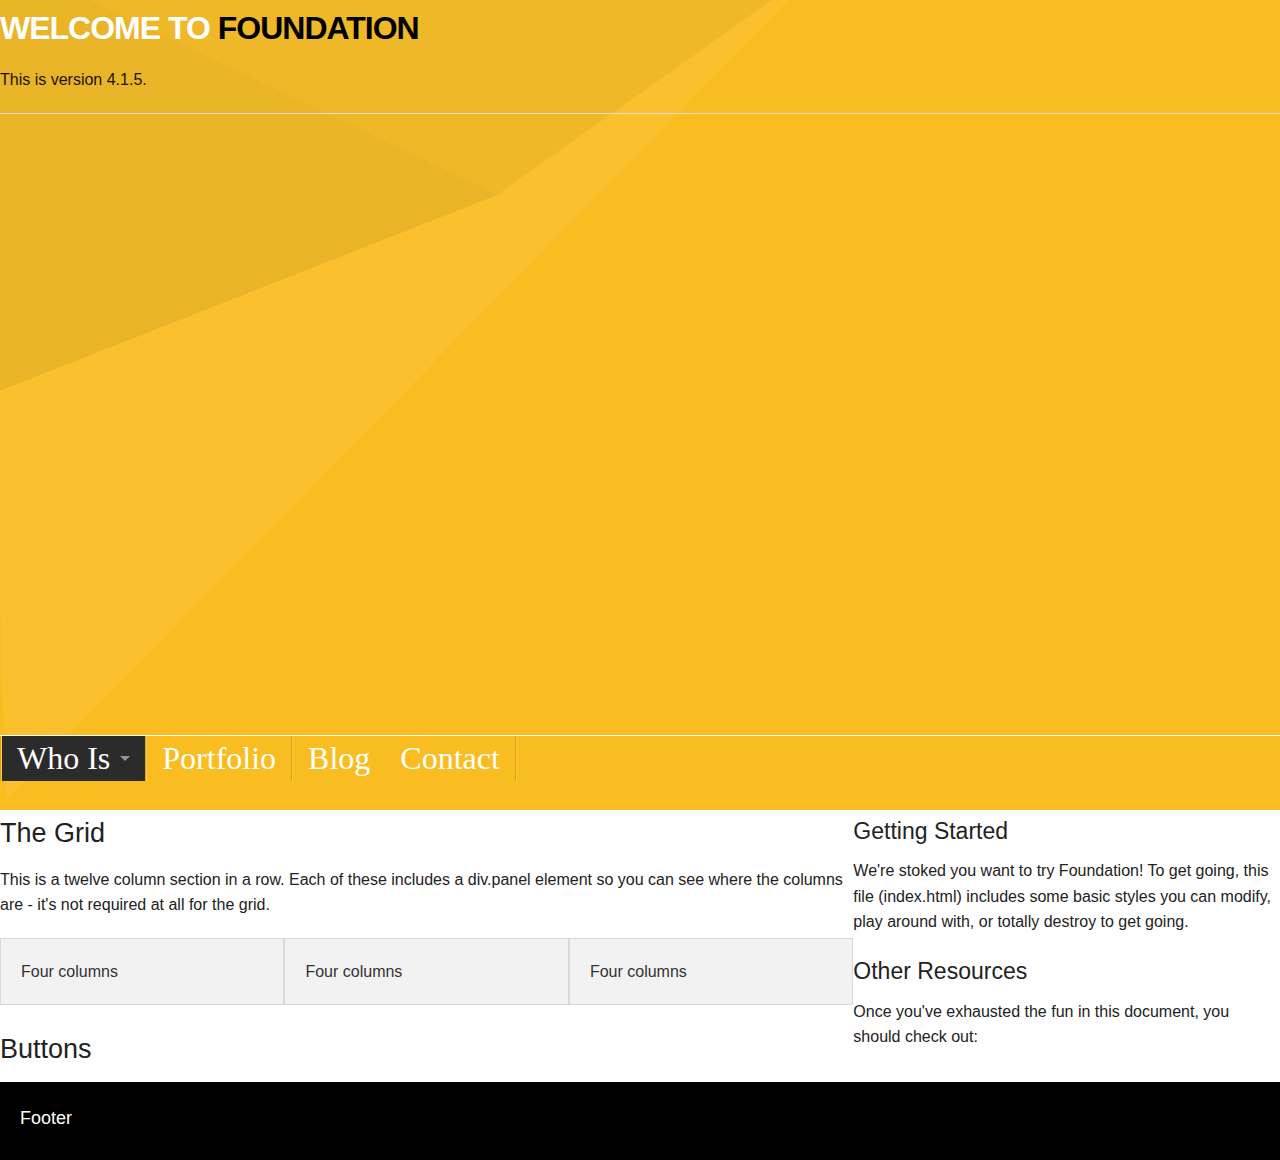
==== commit ec7338ce: "addon" ====
--- a/index.html
+++ b/index.html
@@ -19,11 +19,11 @@
 </head>
 <body>
 
-	<div class="row totalRow pageTheme">
+	<div class="row totalRow pageTheme " id="header">
         <embed src="backsvg.svg" type="image/svg+xml"  width='100%'  style="width:100%;position:absolute;height:100%;left:0;top:0;" />
 
 		<div class="large-12 columns">
-			<h2>Welcome to Foundation</h2>
+			<h2>Welcome to <strong>Foundation</strong></h2>
 			<p>This is version 4.1.5.</p>
 			<hr />
 		</div>
@@ -42,7 +42,7 @@
                     <!-- Left Nav Section -->
                     <ul class="left">
                         <li class="divider"></li>
-                        <li class="active has-dropdown "><a href="#" class="niv1 active">À PROPOS   </a>
+                        <li class="active has-dropdown "><a href="#" class="niv1 active">Who Is   </a>
                             <ul class="dropdown">
                                 <li class="has-dropdown"><a href="#">Dropdown Level 1a</a>
 
@@ -68,9 +68,9 @@
                             </ul>
                         </li>
                         <li class="divider"></li>
-                        <li><a href="#" class="niv1">PUBLICATIONS</a></li>
+                        <li><a href="#" class="niv1">Portfolio</a></li>
                         <li class="divider"></li>
-                        <li class=""><a href="#" class="niv1">LES ENTRETIENS  DE SAINTES</a>
+                        <li class=""><a href="#" class="niv1">Blog</a>
 
 
                         </li>
--- a/stylesheets/app.css
+++ b/stylesheets/app.css
@@ -6013,6 +6013,7 @@
   font-weight: 200;
   position: absolute;
   bottom: 0;
+  background: transparent;
 }
 /* line 37, ../sass/foundation/components/_page_themes.scss */
 .NavTheme h1, .NavTheme h2, .NavTheme h3 {
@@ -6020,7 +6021,7 @@
   text-transform: uppercase;
   color: rgba(255, 255, 255, 0);
 }
-/* line 58, ../sass/foundation/components/_page_themes.scss */
+/* line 59, ../sass/foundation/components/_page_themes.scss */
 .NavTheme a {
   font-size: 3em;
 }
@@ -6046,7 +6047,7 @@
 
 /* line 59, ../sass/app.scss */
 .footer {
-  background-color: white;
+  background-color: black;
   border-style: solid;
   border-color: white;
   border-width: 0px;
@@ -6054,11 +6055,28 @@
   padding: 1.25em;
   position: relative;
   width: 100%;
-  color: gray;
+  color: black;
+  color: #fff;
 }
 /* line 37, ../sass/foundation/components/_page_themes.scss */
 .footer h1, .footer h2, .footer h3 {
   font-weight: 800;
   text-transform: uppercase;
-  color: white;
-}
+  color: gray;
+}
+/* line 62, ../sass/app.scss */
+.footer h1, .footer h2, .footer h3, .footer h4, .footer h5, .footer h6 {
+  color: #ffffff;
+}
+
+/* line 66, ../sass/app.scss */
+#header h2 {
+  font-weight: 800;
+  font-size: 2em;
+  letter-spacing: -1px;
+}
+/* line 67, ../sass/app.scss */
+#header h2 strong {
+  font-weight: 800;
+  color: #000;
+}
--- a/stylesheets/styles-svg.css
+++ b/stylesheets/styles-svg.css
@@ -1,23 +1,29 @@
-/* line 4, ../sass/foundation/components/_svg.scss */
+/* line 5, ../sass/foundation/components/_svg.scss */
 path {
   fill: white;
 }
 
-/* line 7, ../sass/foundation/components/_svg.scss */
+/* line 8, ../sass/foundation/components/_svg.scss */
+path#clair {
+  fill: white;
+  fill-opacity: 0.2;
+}
+
+/* line 12, ../sass/foundation/components/_svg.scss */
 rect {
   fill: white;
   stroke: white;
   stroke-width: 0;
 }
 
-/* line 12, ../sass/foundation/components/_svg.scss */
+/* line 17, ../sass/foundation/components/_svg.scss */
 rect#el1 {
   fill: white;
   stroke: white;
   stroke-width: 0;
 }
 
-/* line 17, ../sass/foundation/components/_svg.scss */
+/* line 22, ../sass/foundation/components/_svg.scss */
 circle {
   fill: #c4920f;
   stroke: #c4920f;
@@ -26,26 +32,32 @@
   fill-opacity: 0.4;
 }
 
-/* line 4, ../sass/foundation/components/_svg.scss */
+/* line 5, ../sass/foundation/components/_svg.scss */
 path {
-  fill: #dca014;
+  fill: #dea718;
 }
 
-/* line 7, ../sass/foundation/components/_svg.scss */
-rect {
-  fill: #dca014;
-  stroke: #dca014;
-  stroke-width: 0;
+/* line 8, ../sass/foundation/components/_svg.scss */
+path#clair {
+  fill: #ffd360;
+  fill-opacity: 0.2;
 }
 
 /* line 12, ../sass/foundation/components/_svg.scss */
-rect#el1 {
-  fill: #dca014;
-  stroke: #dca014;
+rect {
+  fill: #dea718;
+  stroke: #dea718;
   stroke-width: 0;
 }
 
 /* line 17, ../sass/foundation/components/_svg.scss */
+rect#el1 {
+  fill: #dea718;
+  stroke: #dea718;
+  stroke-width: 0;
+}
+
+/* line 22, ../sass/foundation/components/_svg.scss */
 circle {
   fill: #c4920f;
   stroke: #c4920f;
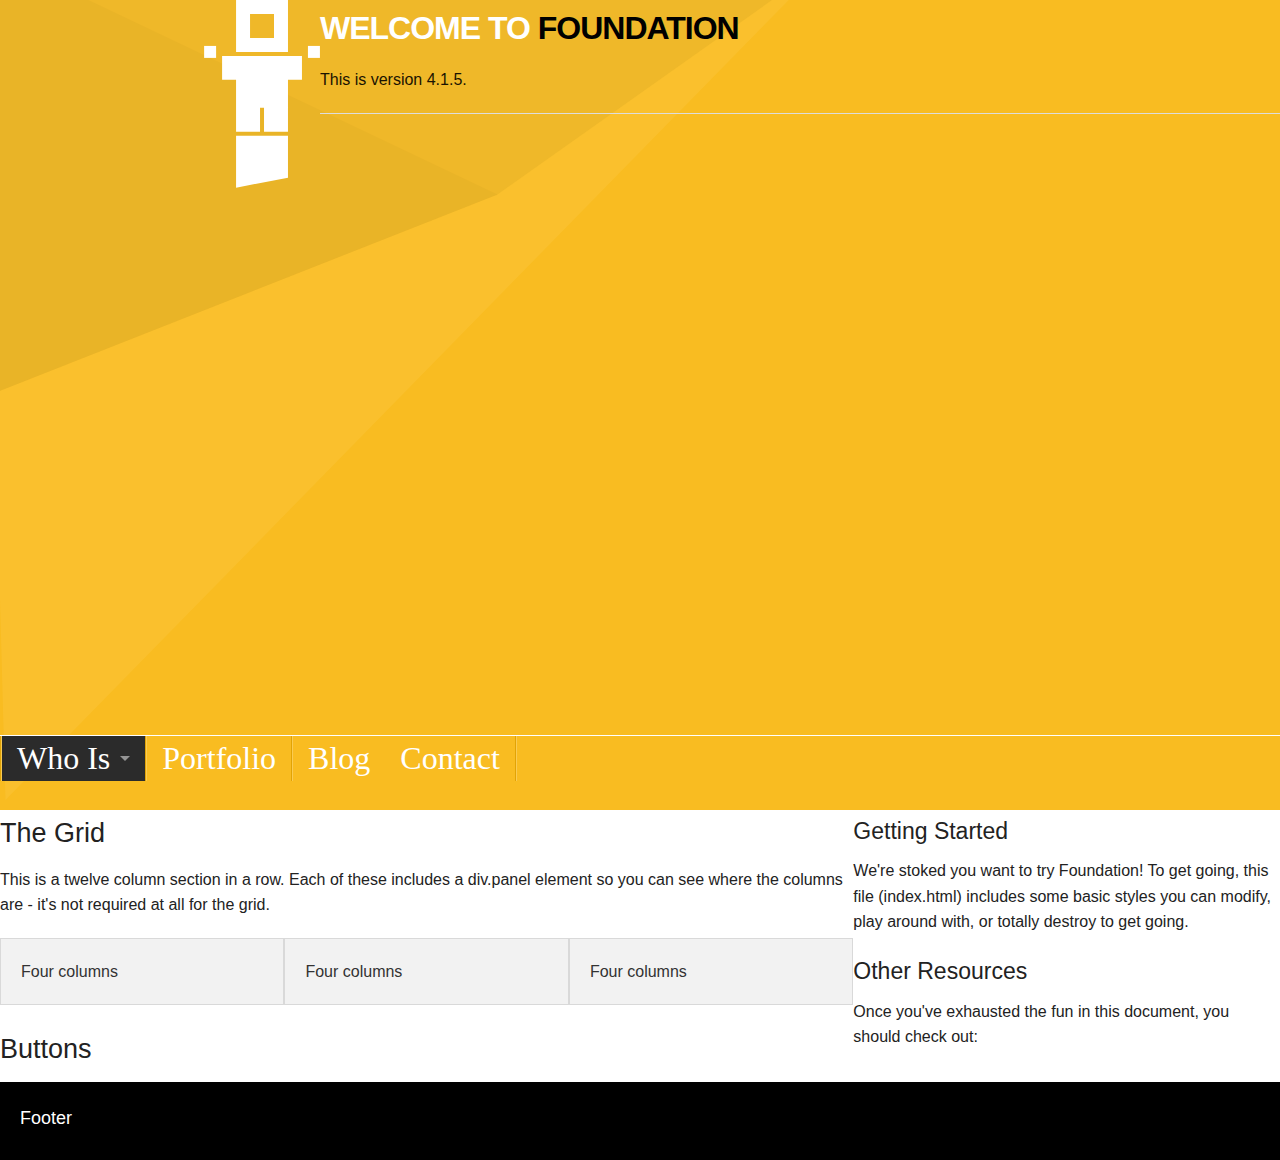
==== commit bbeece39: "addon" ====
--- a/index.html
+++ b/index.html
@@ -21,12 +21,17 @@
 
 	<div class="row totalRow pageTheme " id="header">
         <embed src="backsvg.svg" type="image/svg+xml"  width='100%'  style="width:100%;position:absolute;height:100%;left:0;top:0;" />
+        <div class=" large-centered large-12">
+        <div class="large-3 columns left text-right">    <embed src="bb.svg" type="image/svg+xml"/>
 
-		<div class="large-12 columns">
-			<h2>Welcome to <strong>Foundation</strong></h2>
+        </div>
+
+		<div class="large-9 columns">
+            <h2>Welcome to <strong>Foundation</strong></h2>
 			<p>This is version 4.1.5.</p>
 			<hr />
 		</div>
+        </div>
         <div class="row totalRow">
             <nav class="top-bar right NavTheme">
                 <ul class="title-area">
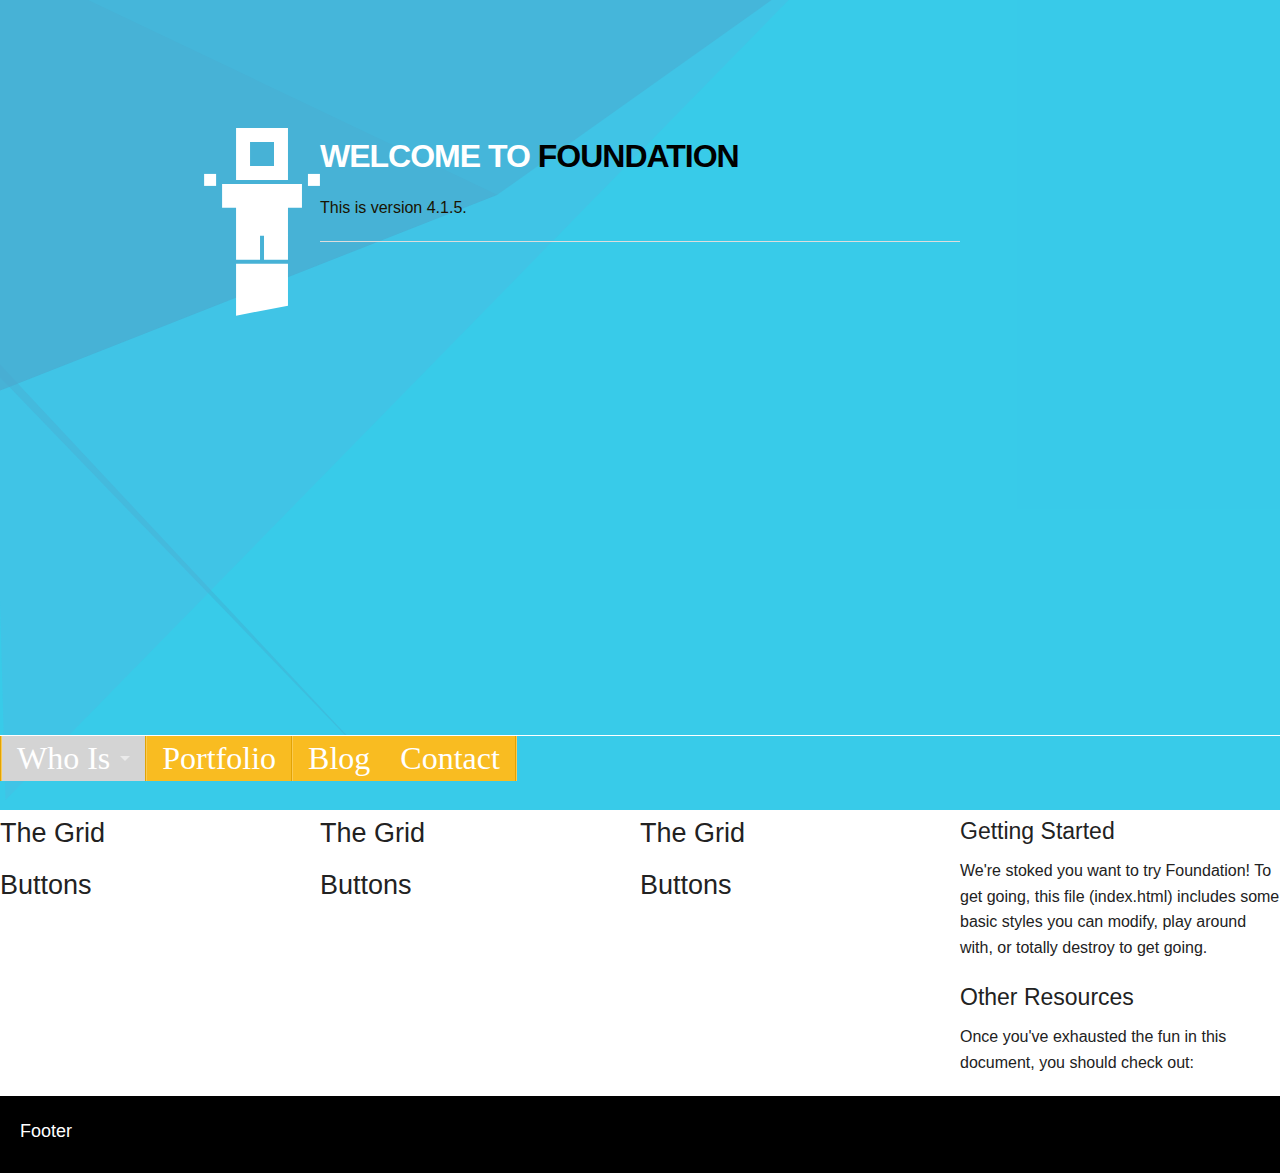
==== commit 3741c405: "blue" ====
--- a/index.html
+++ b/index.html
@@ -21,16 +21,20 @@
 
 	<div class="row totalRow pageTheme " id="header">
         <embed src="backsvg.svg" type="image/svg+xml"  width='100%'  style="width:100%;position:absolute;height:100%;left:0;top:0;" />
-        <div class=" large-centered large-12">
+        <div class=" large-centered large-12 inHeader">
         <div class="large-3 columns left text-right">    <embed src="bb.svg" type="image/svg+xml"/>
 
         </div>
 
-		<div class="large-9 columns">
-            <h2>Welcome to <strong>Foundation</strong></h2>
-			<p>This is version 4.1.5.</p>
-			<hr />
-		</div>
+            <div class="large-6 columns">
+                <h2>Welcome to <strong>Foundation</strong></h2>
+                <p>This is version 4.1.5.</p>
+                <hr />
+            </div>
+
+            <div class="large-3 columns">
+
+            </div>
         </div>
         <div class="row totalRow">
             <nav class="top-bar right NavTheme">
@@ -95,42 +99,35 @@
 
 
 	<div class="row totalRow ">
-		<div class="large-8 columns">
+		<div class="large-3 columns">
 			<h3>The Grid</h3>
 
-			<!-- Grid Example -->
-			<div class="row">
-				<div class="large-12 columns">
 
-						<p>This is a twelve column section in a row. Each of these includes a div.panel element so you can see where the columns are - it's not required at all for the grid.</p>
 
-				</div>
-			</div>
+			<h3>Buttons</h3>
 
-			<div class="row">
-				<div class="large-4 columns">
-					<div class="panel">
-						<p>Four columns</p>
-					</div>
-				</div>
-				<div class="large-4 columns">
-					<div class="panel">
-						<p>Four columns</p>
-					</div>
-				</div>
-				<div class="large-4 columns">
-					<div class="panel">
-						<p>Four columns</p>
-					</div>
-				</div>
-			</div>
+
+		</div>
+		<div class="large-3 columns">
+			<h3>The Grid</h3>
+
+
+
+			<h3>Buttons</h3>
+
+
+		</div>
+		<div class="large-3 columns">
+			<h3>The Grid</h3>
+
+
 
 			<h3>Buttons</h3>
 
 
 		</div>
 
-		<div class="large-4 columns">
+		<div class="large-3 columns">
 			<h4>Getting Started</h4>
 			<p>We're stoked you want to try Foundation! To get going, this file (index.html) includes some basic styles you can modify, play around with, or totally destroy to get going.</p>
 
--- a/stylesheets/app.css
+++ b/stylesheets/app.css
@@ -3751,15 +3751,15 @@
   width: 100%;
   height: auto;
   display: block;
-  background: #333333;
+  background: gainsboro;
   font-size: 16px;
   margin: 0;
 }
 /* line 202, ../sass/foundation/components/_top-bar.scss */
 .top-bar-section .divider,
 .top-bar-section [role="separator"] {
-  border-bottom: solid 1px #4d4d4d;
-  border-top: solid 1px #1a1a1a;
+  border-bottom: solid 1px #f6f6f6;
+  border-top: solid 1px #c3c3c3;
   clear: both;
   height: 1px;
   width: 100%;
@@ -3773,11 +3773,11 @@
   padding-left: 15px;
   font-size: 2em;
   font-weight: 100;
-  background: #333333;
+  background: gainsboro;
 }
 /* line 221, ../sass/foundation/components/_top-bar.scss */
 .top-bar-section ul li > a:hover {
-  background: #2b2b2b;
+  background: #d4d4d4;
 }
 /* line 224, ../sass/foundation/components/_top-bar.scss */
 .top-bar-section ul li > a.button {
@@ -3814,7 +3814,7 @@
 }
 /* line 253, ../sass/foundation/components/_top-bar.scss */
 .top-bar-section ul li.active > a {
-  background: #2b2b2b;
+  background: #d4d4d4;
 }
 /* line 257, ../sass/foundation/components/_top-bar.scss */
 .top-bar-section .has-form {
@@ -3974,7 +3974,7 @@
   }
   /* line 366, ../sass/foundation/components/_top-bar.scss */
   .top-bar-section li a:not(.button):hover {
-    background: black;
+    background: #909090;
   }
   /* line 371, ../sass/foundation/components/_top-bar.scss */
   .top-bar-section .has-dropdown > a {
@@ -4019,7 +4019,7 @@
   }
   /* line 411, ../sass/foundation/components/_top-bar.scss */
   .top-bar-section .dropdown li a {
-    color: white;
+    color: black;
     line-height: 1;
     white-space: nowrap;
     padding: 7px 15px;
@@ -6070,12 +6070,16 @@
 }
 
 /* line 66, ../sass/app.scss */
+#header .inHeader {
+  padding-top: 10%;
+}
+/* line 67, ../sass/app.scss */
 #header h2 {
   font-weight: 800;
   font-size: 2em;
   letter-spacing: -1px;
 }
-/* line 67, ../sass/app.scss */
+/* line 68, ../sass/app.scss */
 #header h2 strong {
   font-weight: 800;
   color: #000;
--- a/stylesheets/styles-svg.css
+++ b/stylesheets/styles-svg.css
@@ -1,29 +1,36 @@
-/* line 5, ../sass/foundation/components/_svg.scss */
+/* line 6, ../sass/foundation/components/_svg.scss */
 path {
   fill: white;
+  fill-opacity: 0.4;
 }
 
-/* line 8, ../sass/foundation/components/_svg.scss */
+/* line 10, ../sass/foundation/components/_svg.scss */
 path#clair {
   fill: white;
   fill-opacity: 0.2;
 }
 
-/* line 12, ../sass/foundation/components/_svg.scss */
+/* line 14, ../sass/foundation/components/_svg.scss */
 rect {
-  fill: white;
-  stroke: white;
+  fill: black;
+  stroke: black;
   stroke-width: 0;
 }
 
-/* line 17, ../sass/foundation/components/_svg.scss */
+/* line 19, ../sass/foundation/components/_svg.scss */
+rect#bg {
+  fill: black;
+  fill-opacity: 0.9;
+}
+
+/* line 24, ../sass/foundation/components/_svg.scss */
 rect#el1 {
   fill: white;
   stroke: white;
   stroke-width: 0;
 }
 
-/* line 22, ../sass/foundation/components/_svg.scss */
+/* line 29, ../sass/foundation/components/_svg.scss */
 circle {
   fill: #c4920f;
   stroke: #c4920f;
@@ -32,32 +39,39 @@
   fill-opacity: 0.4;
 }
 
-/* line 5, ../sass/foundation/components/_svg.scss */
+/* line 6, ../sass/foundation/components/_svg.scss */
 path {
-  fill: #dea718;
+  fill: #44aacc;
+  fill-opacity: 0.4;
 }
 
-/* line 8, ../sass/foundation/components/_svg.scss */
+/* line 10, ../sass/foundation/components/_svg.scss */
 path#clair {
-  fill: #ffd360;
+  fill: #66aadd;
   fill-opacity: 0.2;
 }
 
-/* line 12, ../sass/foundation/components/_svg.scss */
+/* line 14, ../sass/foundation/components/_svg.scss */
 rect {
-  fill: #dea718;
-  stroke: #dea718;
+  fill: #22ccff;
+  stroke: #22ccff;
   stroke-width: 0;
 }
 
-/* line 17, ../sass/foundation/components/_svg.scss */
+/* line 19, ../sass/foundation/components/_svg.scss */
+rect#bg {
+  fill: #22ccff;
+  fill-opacity: 0.9;
+}
+
+/* line 24, ../sass/foundation/components/_svg.scss */
 rect#el1 {
-  fill: #dea718;
-  stroke: #dea718;
+  fill: #44aacc;
+  stroke: #44aacc;
   stroke-width: 0;
 }
 
-/* line 22, ../sass/foundation/components/_svg.scss */
+/* line 29, ../sass/foundation/components/_svg.scss */
 circle {
   fill: #c4920f;
   stroke: #c4920f;
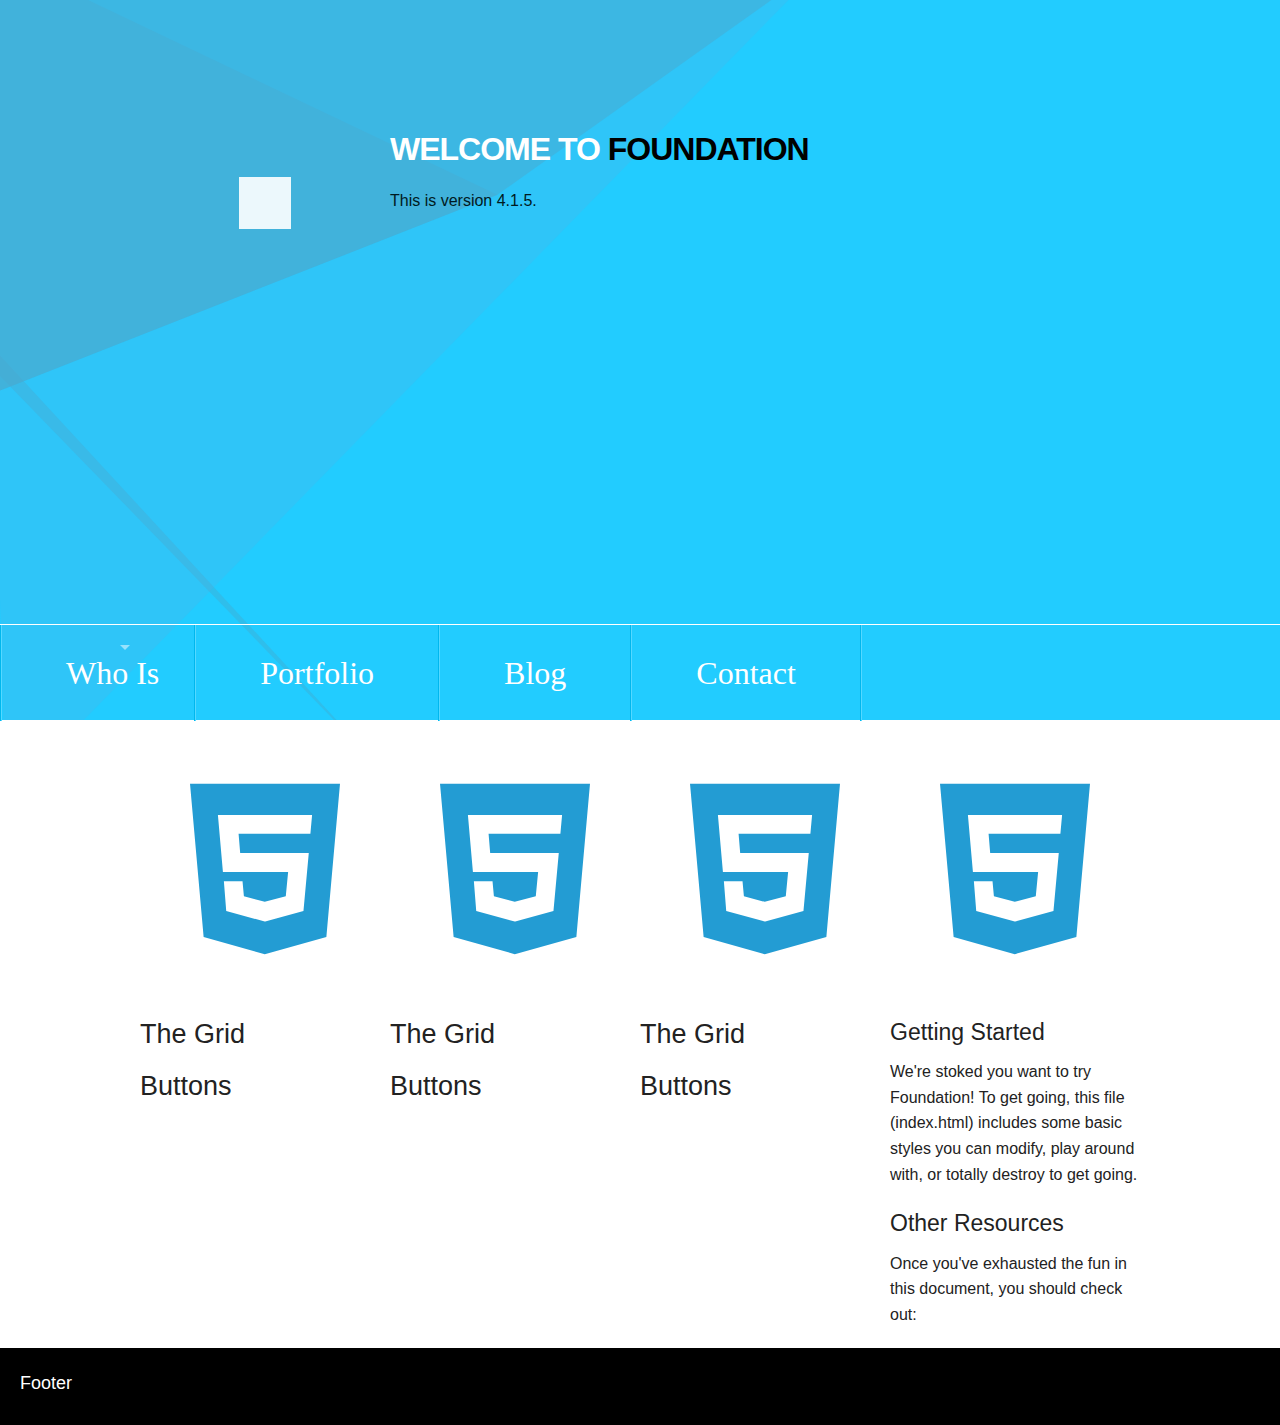
==== commit ce65cca3: "addsvg" ====
--- a/index.html
+++ b/index.html
@@ -21,21 +21,25 @@
 
 	<div class="row totalRow pageTheme " id="header">
         <embed src="backsvg.svg" type="image/svg+xml"  width='100%'  style="width:100%;position:absolute;height:100%;left:0;top:0;" />
-        <div class=" large-centered large-12 inHeader">
-        <div class="large-3 columns left text-right">    <embed src="bb.svg" type="image/svg+xml"/>
-
-        </div>
-
-            <div class="large-6 columns">
+
+        <div class="rowcenter">
+            <div class=" large-centered large-12 inHeader">
+
+        <div class="large-3 columns left text-center">    <embed src="bb.svg" type="image/svg+xml"/   style="height:188px;width:116px;" >
+
+        </div>
+
+            <div class="large-6 columns ">
                 <h2>Welcome to <strong>Foundation</strong></h2>
                 <p>This is version 4.1.5.</p>
-                <hr />
+
             </div>
 
             <div class="large-3 columns">
 
             </div>
         </div>
+            </div>
         <div class="row totalRow">
             <nav class="top-bar right NavTheme">
                 <ul class="title-area">
@@ -83,7 +87,8 @@
 
 
                         </li>
-                        <li class="mailingContact"><a href="#"><span>Contact</span></a>
+                        <li class="divider"></li>
+                        <li class="mailingContact"><a href="#" class="niv1"><span>Contact</span></a>
 
 
                         </li>
@@ -99,7 +104,9 @@
 
 
 	<div class="row totalRow ">
-		<div class="large-3 columns">
+        <div class="rowcenter">
+		<div class="large-3 columns">
+            <img src="html5.svg" type="image/svg+xml"   class="svgIcone"   style="width:60%;max-width:60%;margin:20%" />
 			<h3>The Grid</h3>
 
 
@@ -109,7 +116,8 @@
 
 		</div>
 		<div class="large-3 columns">
-			<h3>The Grid</h3>
+            <img src="html5.svg" type="image/svg+xml"   class="svgIcone" style="width:60%;max-width:60%;margin:20%" />
+            <h3>The Grid</h3>
 
 
 
@@ -118,7 +126,8 @@
 
 		</div>
 		<div class="large-3 columns">
-			<h3>The Grid</h3>
+            <img src="html5.svg" type="image/svg+xml"   class="svgIcone" style="width:60%;max-width:60%;margin:20%" />
+            <h3>The Grid</h3>
 
 
 
@@ -128,13 +137,15 @@
 		</div>
 
 		<div class="large-3 columns">
-			<h4>Getting Started</h4>
+            <img src="html5.svg" type="image/svg+xml"   class="svgIcone" style="width:60%;max-width:60%;margin:20%" />
+            <h4>Getting Started</h4>
 			<p>We're stoked you want to try Foundation! To get going, this file (index.html) includes some basic styles you can modify, play around with, or totally destroy to get going.</p>
 
 			<h4>Other Resources</h4>
 			<p>Once you've exhausted the fun in this document, you should check out:</p>
 
 		</div>
+        </div>
 	</div>
 
 
--- a/stylesheets/app.css
+++ b/stylesheets/app.css
@@ -3605,7 +3605,7 @@
 /* line 49, ../sass/foundation/components/_top-bar.scss */
 .contain-to-grid {
   width: 100%;
-  background: #f9bc21;
+  background: #22ccff;
 }
 
 /* line 55, ../sass/foundation/components/_top-bar.scss */
@@ -3620,10 +3620,10 @@
 /* line 63, ../sass/foundation/components/_top-bar.scss */
 .top-bar {
   overflow: hidden;
-  height: 45px;
-  line-height: 45px;
+  height: 6em;
+  line-height: 6em;
   position: relative;
-  background: #f9bc21;
+  background: #22ccff;
   margin-bottom: 1.875em;
 }
 /* line 72, ../sass/foundation/components/_top-bar.scss */
@@ -3656,13 +3656,13 @@
 }
 /* line 89, ../sass/foundation/components/_top-bar.scss */
 .top-bar .name {
-  height: 45px;
+  height: 6em;
   margin: 0;
   font-size: 16px;
 }
 /* line 94, ../sass/foundation/components/_top-bar.scss */
 .top-bar .name h1 {
-  line-height: 45px;
+  line-height: 6em;
   font-size: 1.0625em;
   margin: 0;
 }
@@ -3672,7 +3672,7 @@
   color: white;
   width: 50%;
   display: block;
-  padding: 0 15px;
+  padding: 0 2em;
 }
 /* line 109, ../sass/foundation/components/_top-bar.scss */
 .top-bar .toggle-topbar {
@@ -3688,13 +3688,13 @@
   font-weight: bold;
   position: relative;
   display: block;
-  padding: 0 15px;
-  height: 45px;
-  line-height: 45px;
+  padding: 0 2em;
+  height: 6em;
+  line-height: 6em;
 }
 /* line 127, ../sass/foundation/components/_top-bar.scss */
 .top-bar .toggle-topbar.menu-icon {
-  right: 15px;
+  right: 2em;
   top: 50%;
   margin-top: -16px;
   padding-left: 40px;
@@ -3725,7 +3725,7 @@
 }
 /* line 165, ../sass/foundation/components/_top-bar.scss */
 .top-bar.expanded .title-area {
-  background: #f9bc21;
+  background: #22ccff;
 }
 /* line 168, ../sass/foundation/components/_top-bar.scss */
 .top-bar.expanded .toggle-topbar a {
@@ -3751,15 +3751,15 @@
   width: 100%;
   height: auto;
   display: block;
-  background: gainsboro;
+  background: #44aacc;
   font-size: 16px;
   margin: 0;
 }
 /* line 202, ../sass/foundation/components/_top-bar.scss */
 .top-bar-section .divider,
 .top-bar-section [role="separator"] {
-  border-bottom: solid 1px #f6f6f6;
-  border-top: solid 1px #c3c3c3;
+  border-bottom: solid 1px #6cbcd7;
+  border-top: solid 1px #2f8eae;
   clear: both;
   height: 1px;
   width: 100%;
@@ -3770,14 +3770,14 @@
   width: 100%;
   color: white;
   padding: 12px 0 12px 0;
-  padding-left: 15px;
+  padding-left: 2em;
   font-size: 2em;
   font-weight: 100;
-  background: gainsboro;
+  background: #44aacc;
 }
 /* line 221, ../sass/foundation/components/_top-bar.scss */
 .top-bar-section ul li > a:hover {
-  background: #d4d4d4;
+  background: #38a5c9;
 }
 /* line 224, ../sass/foundation/components/_top-bar.scss */
 .top-bar-section ul li > a.button {
@@ -3814,11 +3814,11 @@
 }
 /* line 253, ../sass/foundation/components/_top-bar.scss */
 .top-bar-section ul li.active > a {
-  background: #d4d4d4;
+  background: #38a5c9;
 }
 /* line 257, ../sass/foundation/components/_top-bar.scss */
 .top-bar-section .has-form {
-  padding: 15px;
+  padding: 2em;
 }
 /* line 260, ../sass/foundation/components/_top-bar.scss */
 .top-bar-section .has-dropdown {
@@ -3833,7 +3833,7 @@
   border: inset 5px;
   border-color: transparent transparent transparent rgba(255, 255, 255, 0.5);
   border-left-style: solid;
-  margin-right: 15px;
+  margin-right: 2em;
   margin-top: -4.5px;
   position: absolute;
   top: 22px;
@@ -3862,7 +3862,7 @@
 /* line 290, ../sass/foundation/components/_top-bar.scss */
 .top-bar-section .dropdown li a {
   font-weight: normal;
-  padding: 8px 15px;
+  padding: 8px 2em;
 }
 /* line 295, ../sass/foundation/components/_top-bar.scss */
 .top-bar-section .dropdown li.title h5 {
@@ -3871,12 +3871,12 @@
 /* line 296, ../sass/foundation/components/_top-bar.scss */
 .top-bar-section .dropdown li.title h5 a {
   color: white;
-  line-height: 22.5px;
+  line-height: 3em;
   display: block;
 }
 /* line 304, ../sass/foundation/components/_top-bar.scss */
 .top-bar-section .dropdown label {
-  padding: 8px 15px 2px;
+  padding: 8px 2em 2px;
   margin-bottom: 0;
   text-transform: uppercase;
   color: #555555;
@@ -3898,7 +3898,7 @@
 @media only screen and (min-width: 58.75em) {
   /* line 325, ../sass/foundation/components/_top-bar.scss */
   .top-bar {
-    background: #f9bc21;
+    background: #22ccff;
     *zoom: 1;
     overflow: visible;
   }
@@ -3935,7 +3935,7 @@
   }
   /* line 341, ../sass/foundation/components/_top-bar.scss */
   .top-bar.expanded {
-    background: #f9bc21;
+    background: #22ccff;
   }
 
   /* line 344, ../sass/foundation/components/_top-bar.scss */
@@ -3968,13 +3968,13 @@
   }
   /* line 362, ../sass/foundation/components/_top-bar.scss */
   .top-bar-section li a:not(.button) {
-    padding: 0 15px;
-    line-height: 45px;
-    background: #f9bc21;
+    padding: 0 2em;
+    line-height: 6em;
+    background: #22ccff;
   }
   /* line 366, ../sass/foundation/components/_top-bar.scss */
   .top-bar-section li a:not(.button):hover {
-    background: #909090;
+    background: #194d5e;
   }
   /* line 371, ../sass/foundation/components/_top-bar.scss */
   .top-bar-section .has-dropdown > a {
@@ -4022,13 +4022,13 @@
     color: black;
     line-height: 1;
     white-space: nowrap;
-    padding: 7px 15px;
-    background: #fac33a;
+    padding: 7px 2em;
+    background: #3cd2ff;
   }
   /* line 419, ../sass/foundation/components/_top-bar.scss */
   .top-bar-section .dropdown li label {
     white-space: nowrap;
-    background: #fac33a;
+    background: #3cd2ff;
   }
   /* line 425, ../sass/foundation/components/_top-bar.scss */
   .top-bar-section .dropdown li .dropdown {
@@ -4039,17 +4039,17 @@
   .top-bar-section > ul > .divider, .top-bar-section > ul > [role="separator"] {
     border-bottom: none;
     border-top: none;
-    border-right: solid 1px #facb53;
-    border-left: solid 1px #e1a306;
+    border-right: solid 1px #55d8ff;
+    border-left: solid 1px #00b7ee;
     clear: none;
-    height: 45px;
+    height: 6em;
     width: 0px;
   }
   /* line 443, ../sass/foundation/components/_top-bar.scss */
   .top-bar-section .has-form {
-    background: #f9bc21;
-    padding: 0 15px;
-    height: 45px;
+    background: #22ccff;
+    padding: 0 2em;
+    height: 6em;
   }
   /* line 451, ../sass/foundation/components/_top-bar.scss */
   .top-bar-section ul.right li .dropdown {
@@ -5961,7 +5961,7 @@
 
 /* line 45, ../sass/foundation/components/_page_themes.scss */
 div.pageTheme {
-  background-color: #f9bc21;
+  background-color: #22ccff;
   border-style: solid;
   border-color: white;
   border-width: 0px 0 0 0;
@@ -5969,8 +5969,8 @@
   padding: 0;
   position: relative;
   width: 100%;
-  color: #1a1301;
-  height: 90%;
+  color: #001a22;
+  height: 80%;
 }
 /* line 37, ../sass/foundation/components/_page_themes.scss */
 div.pageTheme h1, div.pageTheme h2, div.pageTheme h3 {
@@ -6071,7 +6071,8 @@
 
 /* line 66, ../sass/app.scss */
 #header .inHeader {
-  padding-top: 10%;
+  padding-top: 20.5px;
+  text-align: center;
 }
 /* line 67, ../sass/app.scss */
 #header h2 {
@@ -6084,3 +6085,235 @@
   font-weight: 800;
   color: #000;
 }
+
+/*Ajout de expand pour transparence sur titlearea  */
+/* line 73, ../sass/app.scss */
+.top-bar {
+  margin-bottom: 0;
+}
+/* line 75, ../sass/app.scss */
+.top-bar.expanded {
+  height: auto;
+  background: transparent;
+}
+/* line 79, ../sass/app.scss */
+.top-bar.expanded .title-area {
+  background: transparent;
+}
+
+/*TOP Bar */
+@media only screen and (min-width: 58.75em) {
+  /* line 88, ../sass/app.scss */
+  .top-bar {
+    /*background: $topbar-bg;
+     margin-bottom: $topbar-margin-bottom;  */
+    margin-bottom: 0;
+    background-color: transparent;
+    *zoom: 1;
+    overflow: visible;
+  }
+  /* line 101, ../sass/foundation/components/_global.scss */
+  .top-bar:before, .top-bar:after {
+    content: " ";
+    display: table;
+  }
+  /* line 102, ../sass/foundation/components/_global.scss */
+  .top-bar:after {
+    clear: both;
+  }
+  /* line 94, ../sass/app.scss */
+  .top-bar .toggle-topbar {
+    display: none;
+  }
+  /* line 96, ../sass/app.scss */
+  .top-bar .title-area {
+    float: left;
+  }
+  /* line 97, ../sass/app.scss */
+  .top-bar .name h1 a {
+    width: auto;
+  }
+  /* line 100, ../sass/app.scss */
+  .top-bar input,
+  .top-bar .button {
+    line-height: 2em;
+    font-size: 0.875em;
+    height: 2em;
+    padding: 0 10px;
+    position: relative;
+    top: 8px;
+  }
+  /* line 109, ../sass/app.scss */
+  .top-bar.expanded {
+    background: #22ccff;
+  }
+
+  /* line 112, ../sass/app.scss */
+  .contain-to-grid .top-bar {
+    max-width: 62.5em;
+    margin: 0 auto;
+    margin-bottom: 1.875em;
+  }
+
+  /* line 114, ../sass/app.scss */
+  .top-bar-section {
+    -webkit-transition: none 0 0;
+    -moz-transition: none 0 0;
+    transition: none 0 0;
+    left: 0 !important;
+  }
+  /* line 118, ../sass/app.scss */
+  .top-bar-section ul {
+    /*addon*/
+    background-color: transparent;
+    width: auto;
+    height: auto !important;
+    display: inline;
+  }
+  /* line 126, ../sass/app.scss */
+  .top-bar-section ul li {
+    float: left;
+  }
+  /* line 128, ../sass/app.scss */
+  .top-bar-section ul li .js-generated {
+    display: none;
+  }
+  /* line 132, ../sass/app.scss */
+  .top-bar-section li {
+    /** addon nav**/
+    /** addon nav**/
+  }
+  /* line 133, ../sass/app.scss */
+  .top-bar-section li a:not(.button) {
+    padding: 0 2em;
+    line-height: 6em;
+    /*background: $topbar-bg;      */
+    background: transparent;
+  }
+  /* line 138, ../sass/app.scss */
+  .top-bar-section li a:not(.button):hover {
+    background: #194d5e;
+  }
+  /* line 142, ../sass/app.scss */
+  .top-bar-section li a.niv1:not(.button) {
+    line-height: 6em;
+    line-height: 3em;
+    padding: 0 2em;
+    /*background: $topbar-bg;      */
+    background: transparent;
+  }
+  /* line 148, ../sass/app.scss */
+  .top-bar-section li a.niv1:not(.button):hover {
+    background: #194d5e;
+  }
+  /* line 154, ../sass/app.scss */
+  .top-bar-section .has-dropdown > a {
+    padding-right: 35px !important;
+  }
+  /* line 157, ../sass/app.scss */
+  .top-bar-section .has-dropdown > a:after {
+    content: "";
+    display: block;
+    width: 0;
+    height: 0;
+    border: inset 5px;
+    border-color: rgba(255, 255, 255, 0.5) transparent transparent transparent;
+    border-top-style: solid;
+    margin-top: -2.5px;
+  }
+  /* line 163, ../sass/app.scss */
+  .top-bar-section .has-dropdown.moved {
+    position: relative;
+  }
+  /* line 164, ../sass/app.scss */
+  .top-bar-section .has-dropdown.moved > .dropdown {
+    visibility: hidden;
+  }
+  /* line 169, ../sass/app.scss */
+  .top-bar-section .has-dropdown:hover > .dropdown, .top-bar-section .has-dropdown:active > .dropdown {
+    visibility: visible;
+  }
+  /* line 176, ../sass/app.scss */
+  .top-bar-section .has-dropdown .dropdown li.has-dropdown > a:after {
+    border: none;
+    content: "\00bb";
+    margin-top: -15px;
+    right: 5px;
+  }
+  /* line 187, ../sass/app.scss */
+  .top-bar-section .dropdown {
+    left: 0;
+    bottom: 6em;
+    background: transparent;
+    min-width: 100%;
+  }
+  /* line 194, ../sass/app.scss */
+  .top-bar-section .dropdown li a {
+    color: black;
+    line-height: 1;
+    white-space: nowrap;
+    padding: 7px 2em;
+    background: #3cd2ff;
+  }
+  /* line 202, ../sass/app.scss */
+  .top-bar-section .dropdown li label {
+    white-space: nowrap;
+    background: #3cd2ff;
+  }
+  /* line 208, ../sass/app.scss */
+  .top-bar-section .dropdown li .dropdown {
+    left: 100%;
+    top: 0;
+  }
+  /* line 216, ../sass/app.scss */
+  .top-bar-section > ul > .divider, .top-bar-section > ul > [role="separator"] {
+    border-bottom: none;
+    border-top: none;
+    border-right: solid 1px #55d8ff;
+    border-left: solid 1px #00b7ee;
+    clear: none;
+    height: 6em;
+    width: 0px;
+  }
+  /* line 226, ../sass/app.scss */
+  .top-bar-section .has-form {
+    background: #22ccff;
+    padding: 0 2em;
+    height: 6em;
+  }
+  /* line 234, ../sass/app.scss */
+  .top-bar-section ul.right li .dropdown {
+    left: auto;
+    right: 0;
+  }
+  /* line 238, ../sass/app.scss */
+  .top-bar-section ul.right li .dropdown li .dropdown {
+    right: 100%;
+  }
+}
+@media only screen and (min-width: 48em) {
+  /* line 248, ../sass/app.scss */
+  #header .inHeader {
+    padding-top: 120.5px;
+    text-align: left;
+  }
+}
+/* line 251, ../sass/app.scss */
+.row .rowcenter {
+  width: 100%;
+  margin-left: auto;
+  margin-right: auto;
+  margin-top: 0;
+  margin-bottom: 0;
+  max-width: 62.5em;
+  *zoom: 1;
+}
+/* line 101, ../sass/foundation/components/_global.scss */
+.row .rowcenter:before, .row .rowcenter:after {
+  content: " ";
+  display: table;
+}
+/* line 102, ../sass/foundation/components/_global.scss */
+.row .rowcenter:after {
+  clear: both;
+}
--- a/stylesheets/styles-svg.css
+++ b/stylesheets/styles-svg.css
@@ -1,36 +1,37 @@
-/* line 6, ../sass/foundation/components/_svg.scss */
+/*@include themes_svg(#dea718,#ffd360); */
+/* line 8, ../sass/foundation/components/_svg.scss */
 path {
-  fill: white;
+  fill: #44aacc;
   fill-opacity: 0.4;
 }
 
-/* line 10, ../sass/foundation/components/_svg.scss */
+/* line 12, ../sass/foundation/components/_svg.scss */
 path#clair {
-  fill: white;
+  fill: #66aadd;
   fill-opacity: 0.2;
 }
 
-/* line 14, ../sass/foundation/components/_svg.scss */
+/* line 16, ../sass/foundation/components/_svg.scss */
 rect {
-  fill: black;
-  stroke: black;
+  fill: #22ccff;
+  stroke: #22ccff;
   stroke-width: 0;
 }
 
-/* line 19, ../sass/foundation/components/_svg.scss */
+/* line 21, ../sass/foundation/components/_svg.scss */
 rect#bg {
-  fill: black;
+  fill: #22ccff;
   fill-opacity: 0.9;
 }
 
-/* line 24, ../sass/foundation/components/_svg.scss */
+/* line 26, ../sass/foundation/components/_svg.scss */
 rect#el1 {
-  fill: white;
-  stroke: white;
+  fill: #44aacc;
+  stroke: #44aacc;
   stroke-width: 0;
 }
 
-/* line 29, ../sass/foundation/components/_svg.scss */
+/* line 31, ../sass/foundation/components/_svg.scss */
 circle {
   fill: #c4920f;
   stroke: #c4920f;
@@ -39,43 +40,27 @@
   fill-opacity: 0.4;
 }
 
-/* line 6, ../sass/foundation/components/_svg.scss */
-path {
-  fill: #44aacc;
-  fill-opacity: 0.4;
+/* line 40, ../sass/foundation/components/_svg.scss */
+#logo rect {
+  fill: #bcdded;
 }
-
-/* line 10, ../sass/foundation/components/_svg.scss */
-path#clair {
-  fill: #66aadd;
-  fill-opacity: 0.2;
+/* line 43, ../sass/foundation/components/_svg.scss */
+#logo path {
+  fill: #bce1ed;
+  fill-opacity: 0.8;
 }
-
-/* line 14, ../sass/foundation/components/_svg.scss */
-rect {
-  fill: #22ccff;
-  stroke: #22ccff;
-  stroke-width: 0;
-}
-
-/* line 19, ../sass/foundation/components/_svg.scss */
-rect#bg {
-  fill: #22ccff;
+/* line 47, ../sass/foundation/components/_svg.scss */
+#logo path#body {
+  fill: white;
   fill-opacity: 0.9;
 }
-
-/* line 24, ../sass/foundation/components/_svg.scss */
-rect#el1 {
-  fill: #44aacc;
-  stroke: #44aacc;
-  stroke-width: 0;
+/* line 51, ../sass/foundation/components/_svg.scss */
+#logo path#head {
+  fill: #bce1ed;
+  fill-opacity: 0.8;
 }
-
-/* line 29, ../sass/foundation/components/_svg.scss */
-circle {
-  fill: #c4920f;
-  stroke: #c4920f;
-  stroke-width: 0;
-  r: 50%;
-  fill-opacity: 0.4;
+/* line 55, ../sass/foundation/components/_svg.scss */
+#logo path#socle {
+  fill: #001a22;
+  fill-opacity: 0.8;
 }
